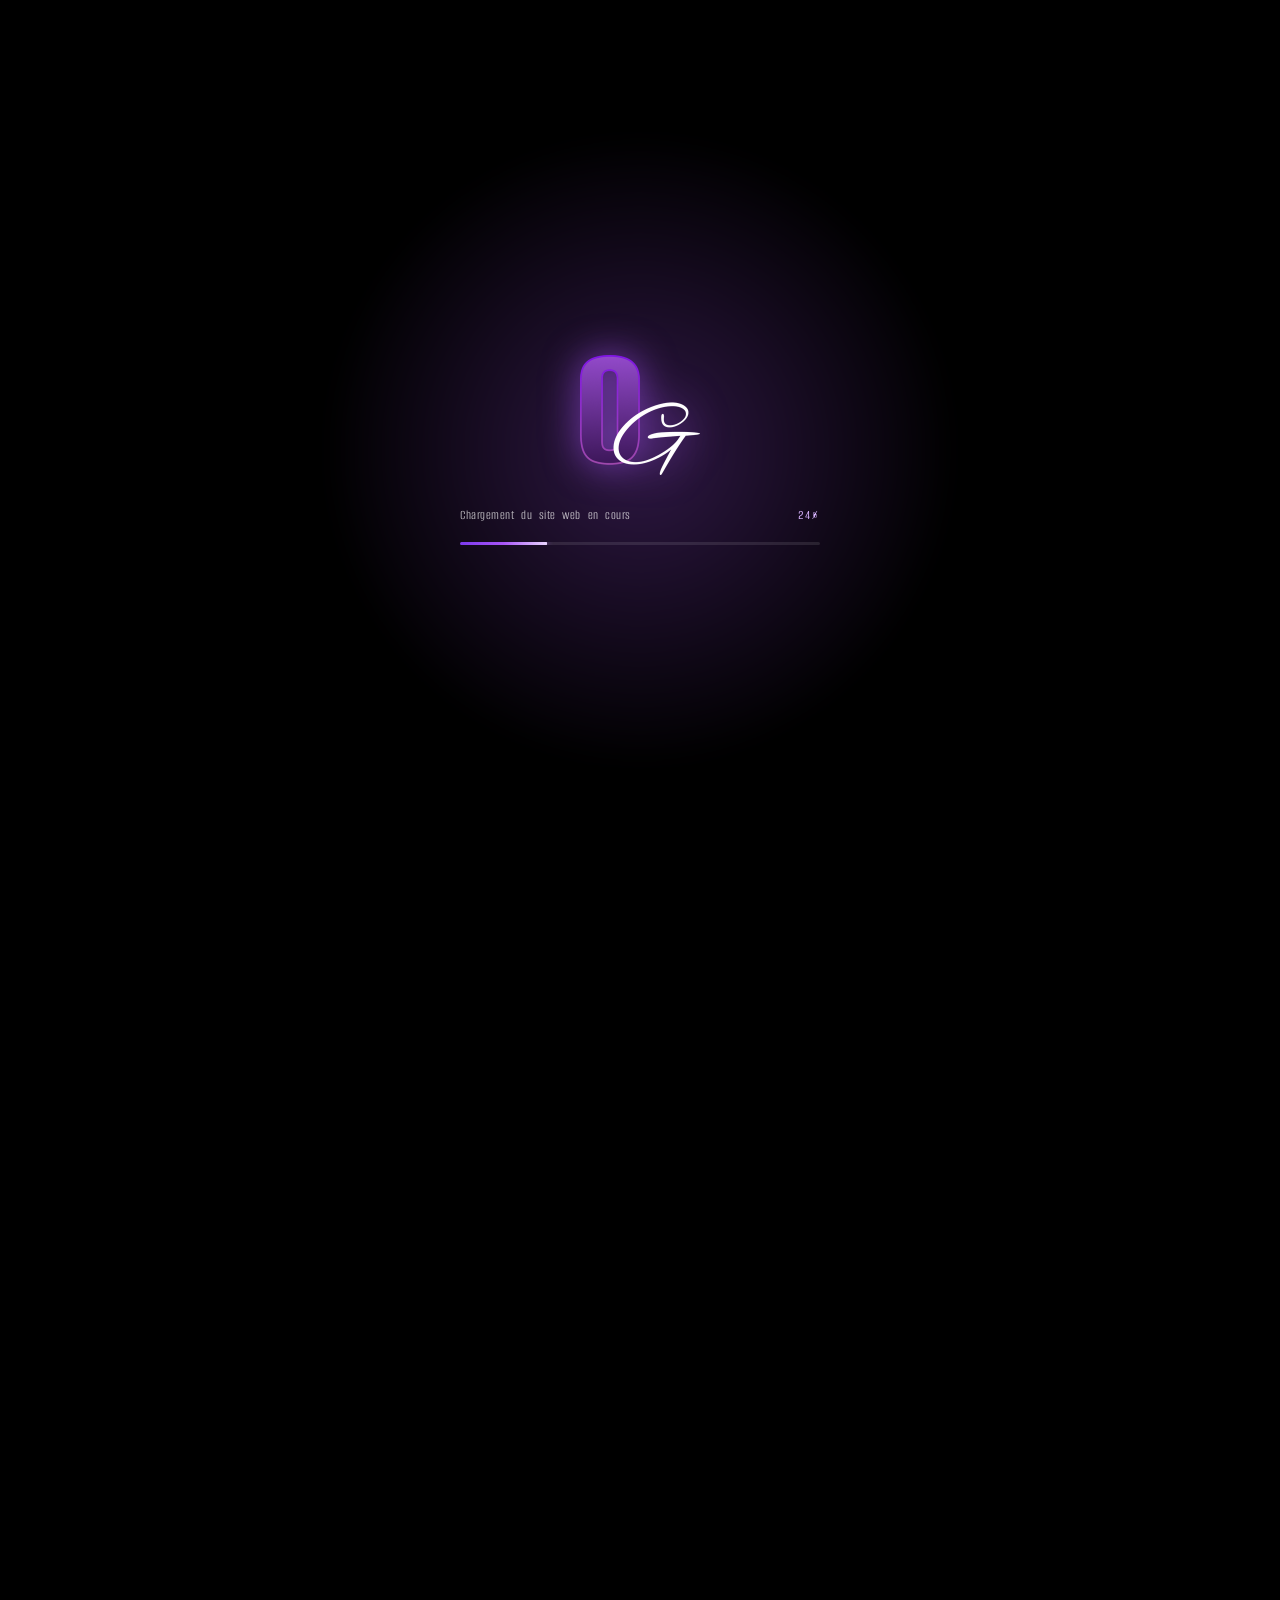
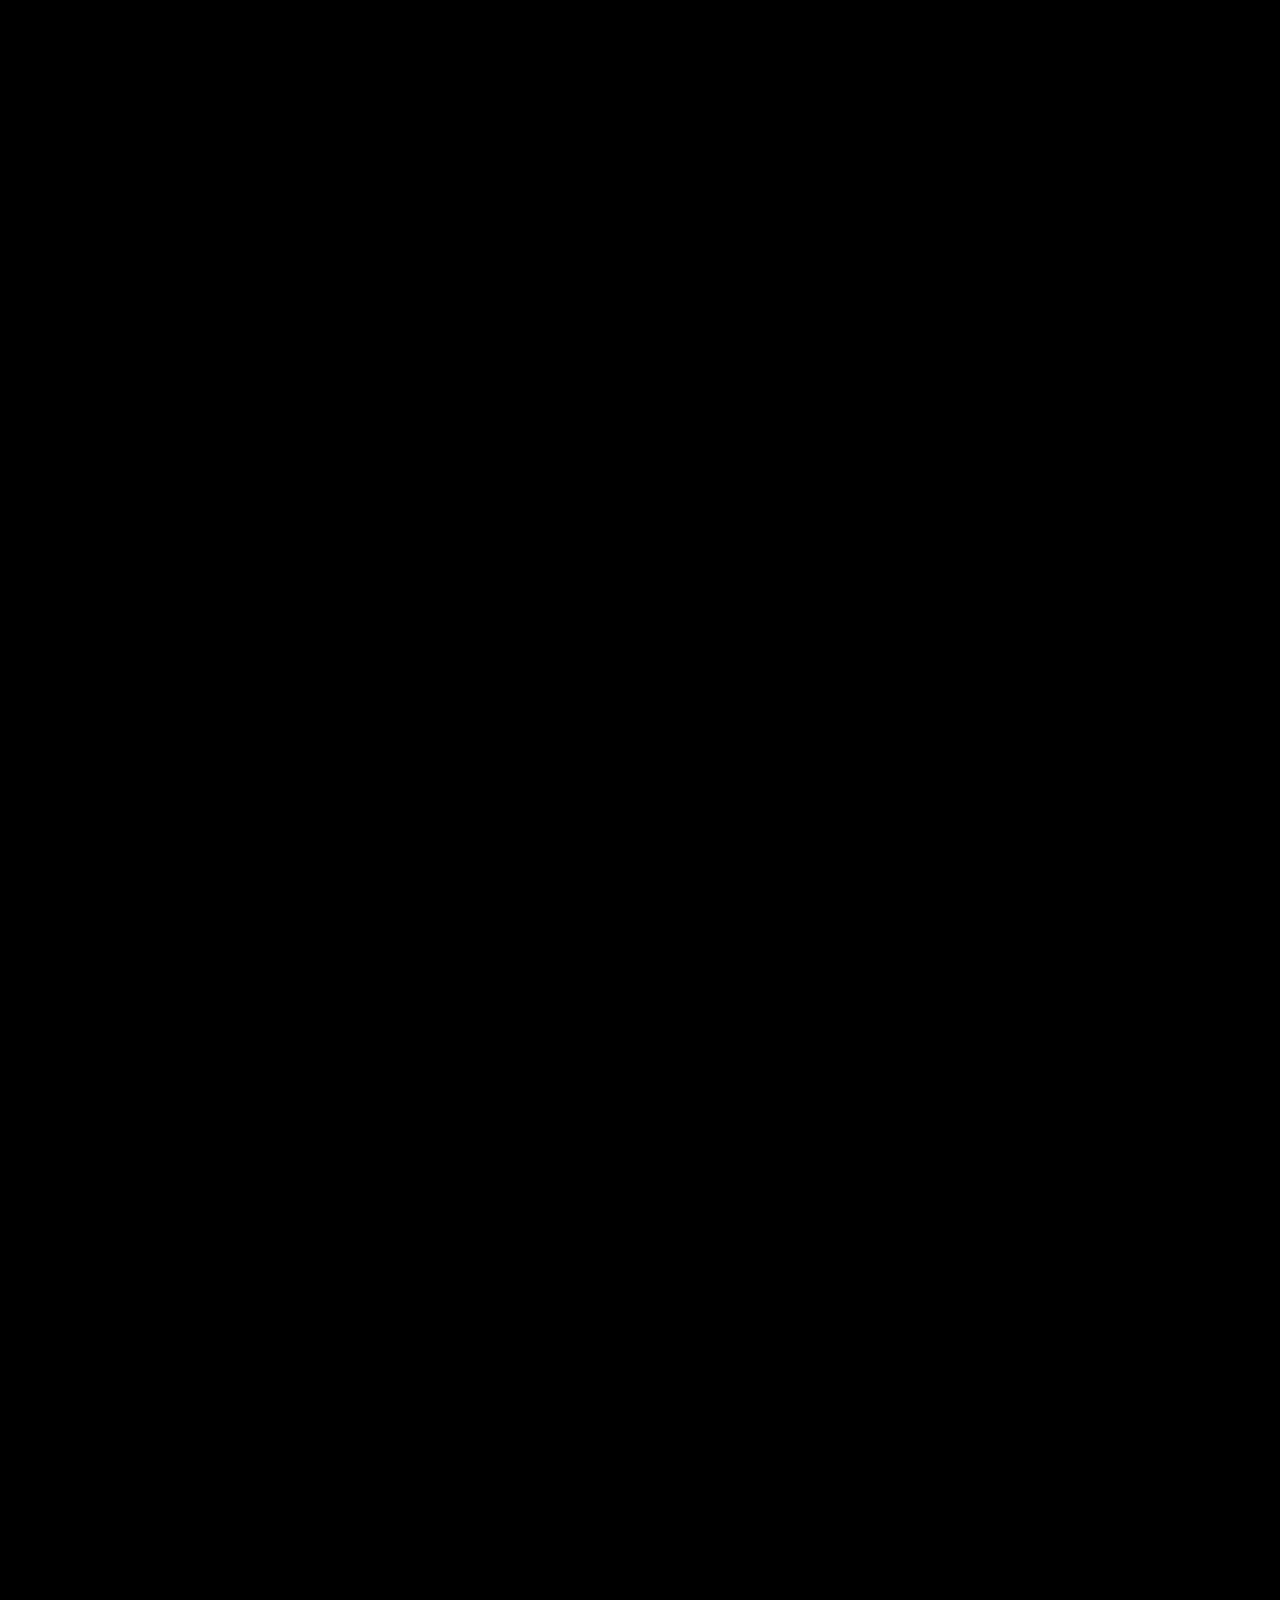
==== index.html @ 123bf7cf "optimisation part 2 ajustement specular button et texte portfolio 17 couches au lieu de 34 pour le d" ====
<!DOCTYPE html>
<html lang="fr">

<head>
    <meta charset="utf-8" />
    <meta name="viewport" content="width=device-width, initial-scale=1.0" />
    <title>Portfolio: Olivier Gagnon</title>
    <link rel="icon" type="image/png" href="assets/images/logo.png" />

    <!-- Polices : connexion anticipée + UNE seule requête (avant : 2 @import dans le CSS, qui bloquaient l'affichage) -->
    <link rel="preconnect" href="https://fonts.googleapis.com" />
    <link rel="preconnect" href="https://fonts.gstatic.com" crossorigin />
    <link rel="stylesheet" href="https://fonts.googleapis.com/css2?family=Alumni+Sans:ital,wght@0,100..900;1,100..900&amp;family=DM+Sans:ital,opsz,wght@0,9..40,100..1000;1,9..40,100..1000&amp;display=swap" />

    <link rel="stylesheet" href="styles/main.css" />

    <script>
        // À décommenter lorsque rendu dans le fichier .php pour que les icônes fonctionnent dans WP
        // iconsPath = '<?php bloginfo('template_url') ?>/dist/';
    </script>
    <script src="scripts/main.js" defer></script>

    <!---------------------------------------- ancre refresh ------------------------------------->
    <script>
        if ('scrollRestoration' in history) history.scrollRestoration = 'manual';
        if (location.hash) history.replaceState(null, '', location.pathname + location.search);
    </script>

    <!-- Sécurité : si le script du loader plante, le site se libère après 8 s -->
    <style>
        .preloader:not(.is-active) {
            animation: preloader-safety 0.01s 8s forwards;
        }

        @keyframes preloader-safety {
            to {
                opacity: 0;
                visibility: hidden;
                pointer-events: none;
            }
        }
    </style>
</head>

<body>
    <!-- Écran de chargement -->
    <div class="preloader" data-component="Preloader" role="status" aria-live="polite">
        <div class="preloader__glow" aria-hidden="true"></div>
        <div class="preloader__content">
            <img class="preloader__logo" src="assets/images/preloader.png" alt="Olivier Gagnon" width="120" height="120" />
            <div class="preloader__meta">
                <span class="preloader__status">Chargement du site web en cours</span>
                <span class="preloader__percent">0%</span>
            </div>
            <div class="preloader__bar" role="progressbar" aria-valuemin="0" aria-valuemax="100" aria-valuenow="0">
                <span class="preloader__fill"></span>
            </div>
        </div>
    </div>



    <!-- Header -->
    <header class="header" data-component="Header" data-tint="#a855f7" data-background-opacity="0.16" data-distortion-scale="-180" data-displace="0.5" data-saturation="1.3">
        <div class="wrapper">
            <a href="#top" aria-label="Retour à l'accueil">
                <img src="assets/images/logo.png" alt="Olivier Gagnon" />
            </a>

            <nav aria-label="Navigation principale">
                <ul>
                    <li><a href="#top">Accueil</a></li>
                    <li><a href="#about">À propos</a></li>
                    <li><a href="#projets">Projets</a></li>
                    <li><a href="#" data-auto-animateclass="video" data-video-open>Vidéo</a></li>
                    <li>
                        <a href="https://www.behance.net/oliviergagnon10" target="_blank" rel="noopener noreferrer">
                            <svg class="icon" aria-hidden="true">
                                <use href="#icon-be"></use>
                            </svg>
                        </a>
                    </li>
                    <li>
                        <a href="https://www.artstation.com/oll1z" target="_blank" rel="noopener noreferrer">
                            <svg class="icon" aria-hidden="true">
                                <use href="#icon-art"></use>
                            </svg>
                        </a>
                    </li>
                    <li>
                        <a href="https://ca.pinterest.com/gagnon8161/_profile/" target="_blank" rel="noopener noreferrer">
                            <svg class="icon" aria-hidden="true">
                                <use href="#icon-pint"></use>
                            </svg>
                        </a>
                    </li>
                    <li>
                        <a href="https://www.linkedin.com/in/olivier-gagnon-1558a4441/" target="_blank" rel="noopener noreferrer" aria-label="LinkedIn">
                            <svg class="icon" aria-hidden="true">
                                <use href="#icon-in"></use>
                            </svg>
                        </a>
                    </li>
                    <li>
                        <a href="assets/CV-Olivier-Gagnon.pdf" download>
                            CV
                            <svg class="icon" aria-hidden="true">
                                <use href="#icon-download"></use>
                            </svg>
                        </a>
                    </li>
                </ul>
            </nav>

            <div class="menu_hamburger">
                <svg class="icon icon--md header__toggle js-toggle" aria-hidden="true">
                    <use href="#icon-hamburger"></use>
                </svg>
            </div>
        </div>
    </header>

    <body>

        <!---------------------------------------- HUB ------------------------------------->
        <div data-component="GlowCursor" data-color="#A855F7" data-intensity="0.3" data-trail-width="3" data-linger="2.4" data-glow="1.5" data-click-burst="true" data-theme="dark"></div>
        <audio id="music" loop preload="none" src="assets/musique/djovan-nebular-dreams-435520.mp3"></audio>
        <div id="top"></div>
        <div data-component="AnchorLinks" data-offset="80"></div>
        <div id="smooth-wrapper" data-component="Scroller" data-skew="true" data-pin-items="true">
            <div id="smooth-content">
                <section class="hero">
                    <div class="wrapper">
                        <h1 class="title" data-component="DepthText" data-gradient-from="#BB62FF" data-gradient-to="#3D1759" data-gradient-angle="180" data-gradient-start="0" data-gradient-end="100" data-depth-color="#000000" data-layers="34" data-depth="2.4" data-tilt="7.5" data-pointer-tracking="false" data-smoothing="0.14" data-perspective="900" data-auto-orbit data-orbit-speed="0.35">
                            PORTFOLIO
                        </h1>
                        <div class="hero_card">
                            <div class="hero_content">
                                <h2 js-pinned data-component="TextAnim" data-repeat>Olivier Gagnon</h2>
                                <h3 data-component="TrueFocus" data-blur-amount="4" data-pause="3">
                                    Créateur de média 3D
                                    <br />
                                    Designer UI/UX
                                </h3>
                            </div>
                            <div class="hero_media">
                                <button data-component="SpecularButton" data-line-color="#be7dfc" data-intensity="3">
                                    <a href="#projets">VOIR MES PROJETS</a>
                                </button>
                            </div>
                        </div>
                    </div>
                    <div js-pinned class="canvas" style="height: 80vh" data-component="CrystalizedBall" data-preset="plasma" data-color="#A855F7" data-size="0.7" data-crackle="0.85" data-fill="0.5" data-hover-strength="0.7"></div>
                </section>

                <!---------------------------------------- À PROPOS ------------------------------------->
                <section class="about" id="about" data-anchor-offset="0">
                    <div class="bg-laser" data-component="LaserFlow" data-color="#A855F7" data-beam-position="0.5" data-intensity="0.5" data-fog="0.2" data-dust="1.2" data-mouse-interaction="true"></div>
                    <div class="wrapper">
                        <div class="about_content">
                            <div data-component="BorderGlow" data-background-color="#0c0614" data-border-radius="16" data-glow-color="275 90 70" data-colors="#bb62ff,#9729d6,#38bdf8" data-animated>
                                <div style="padding: 2rem">
                                    <h2 js-pinned data-component="TextAnim" data-repeat>C'est qui lui?</h2>

                                    <p>
                                        Salut! Je m’appelle
                                        <span>Olivier</span>
                                        , j’ai 23 ans et j’étudie en
                                        <span>Techniques d’intégration multimédia</span>
                                        au Cégep Édouard-Montpetit. Je me spécialise en
                                        <span>modélisation 3D</span>
                                        , en
                                        <span>design UI/UX</span>
                                        et en
                                        <span>level design</span>
                                        pour les jeux vidéo. En dehors de mes projets, je m’entraîne au gym, je joue aux jeux vidéo, je lis et je regarde des films et
                                        des séries. Ces passions nourrissent directement mon travail : elles m’inspirent en matière de
                                        <span>narration</span>
                                        , d’
                                        <span>ambiance</span>
                                        et de
                                        <span>mise en scène</span>
                                        . Je suis présentement à la recherche d’un
                                        <span>stage en création 3D ou en design</span>
                                        pour approfondir mes compétences et me dépasser dans un domaine qui me passionne.
                                    </p>
                                </div>
                            </div>

                            <h3 js-pinned data-component="TextAnim" data-repeat>Compétences:</h3>
                            <h4>Softskills</h4>
                            <ul class="softskills">
                                <li>
                                    <p>Persévérant</p>
                                </li>
                                <li>
                                    <p>Collaboratif</p>
                                </li>
                                <li>
                                    <p>Créatif</p>
                                </li>
                                <li>
                                    <p>Perfectionniste</p>
                                </li>
                            </ul>
                            <h4>Logiciels</h4>
                            <ul class="logiciel">
                                <li>
                                    <svg class="icon icon--lg">
                                        <use href="#icon-blender"></use>
                                    </svg>
                                </li>
                                <li>
                                    <svg class="icon icon--lg">
                                        <use href="#icon-figma"></use>
                                    </svg>
                                </li>
                                <li>
                                    <svg class="icon icon--lg">
                                        <use href="#icon-ae"></use>
                                    </svg>
                                </li>
                                <li>
                                    <svg class="icon icon--lg">
                                        <use href="#icon-ps"></use>
                                    </svg>
                                </li>
                                <li>
                                    <svg class="icon icon--lg">
                                        <use href="#icon-pr"></use>
                                    </svg>
                                </li>
                                <li>
                                    <svg class="icon icon--lg">
                                        <use href="#icon-ue"></use>
                                    </svg>
                                </li>
                            </ul>
                            <button data-component="SpecularButton" data-line-color="#be7dfc" data-intensity="3" data-auto-animate class="video" data-video-open>
                                <a href="#">VOIR MA VIDÉO</a>
                            </button>
                        </div>
                        <div class="about_media tilted-card" data-component="TiltedCard" data-rotate-amplitude="12" data-scale-on-hover="1.08" data-caption="lui">
                            <img src="assets/images/pdp.webp" alt="Olivier Gagnon" width="515" height="541" decoding="async" />
                        </div>
                    </div>
                </section>
                <!---------------------------------------- MES PROJETS ------------------------------------->
                <section class="projects" id="projets" data-anchor-offset="0">
                    <div class="bg-tunnel" data-component="LightTunnel" data-cable-color="#A855F7" data-pulse-color="#A855F7" data-tunnel-color="#A855F7" data-cable-count="56" data-pulse-density="0.5" data-flow-direction="inward" data-brightness="0.5" data-mouse-strength="0.05"></div>
                    <div class="wrapper">
                        <h2 data-component="TextAnim" data-repeat>Plongez dans mes projets</h2>

                        <div class="flex-projects" data-component="FlexCarousel" data-preset="liquid" data-intro="rise" data-fit="landscape" data-card-height="0.5" data-focus-scale="1.7" data-gap="20" data-radius="10" data-roundness="0" data-autoplay>
                            <!-- Le canvas WebGL est créé ici par le JS -->
                            <div class="flex-projects__stage"></div>

                            <div class="swiper-button-prev"></div>
                            <div class="swiper-button-next"></div>
                            <div class="swiper-pagination"></div>

                            <!-- Source des projets : lue par le JS puis masquée -->
                            <div class="flex-projects__slides">
                                <div class="flex-project">
                                    <img src="assets/images/spiderman.jpg" alt="" />
                                    <div class="card_content">
                                        <h4>
                                            <span>Modélisation et animation 3D:</span>
                                            <br />
                                            “Ici repose Spider-Man”
                                        </h4>
                                        <p>
                                            <span>Projet de passion</span>
                                            effectué durant l’été pour recréer la célèbre page de la bande dessiné “ici repose Spider-Man”. Recréer entièrement dans
                                            <span>blender</span>
                                            en utilisant des techniques avancé de
                                            <span>simulation</span>
                                            ainsi que de
                                            <span>texture animé</span>
                                            afin d’être le plus fidèle possible au matériel d’origine.
                                        </p>
                                        <button data-component="SpecularButton" data-line-color="#be7dfc" data-intensity="3" data-auto-animate>
                                            <a href="https://www.behance.net/gallery/257121391/Ici-rside-Spider-Man" target="_blank">VOIR LE PROJET</a>
                                        </button>
                                    </div>
                                    <svg class="icon icon--lg">
                                        <use href="#icon-3d"></use>
                                    </svg>
                                </div>

                                <div class="flex-project">
                                    <img src="assets/images/starwars.jpg" alt="" />
                                    <div class="card_content">
                                        <h4>
                                            <span>Modélisation et animation 3D:</span>
                                            <br />
                                            Route vers l’infini
                                        </h4>
                                        <p>
                                            <span>Projet de fin de session</span>
                                            réalisé dans le cadre de mon cours d’animation 3D. Le projet consistait à créer une courte scène animée en boucle avec les
                                            réalisations des étudiants. J’ai choisi de recréer la scène du couloir de Darth Vader, en utilisant des assets de Sketchfab
                                            et en
                                            <span>modélisant moi-même</span>
                                            <span>la planète,</span>
                                            <span>l’Étoile de la Mort</span>
                                            et
                                            <span>l’intérieur du vaisseau.</span>
                                        </p>
                                        <button data-component="SpecularButton" data-line-color="#be7dfc" data-intensity="3" data-auto-animate>
                                            <a href="https://www.behance.net/gallery/257127823/Route-vers-linfinie" target="_blank">VOIR LE PROJET</a>
                                        </button>
                                    </div>
                                    <svg class="icon icon--lg">
                                        <use href="#icon-3d"></use>
                                    </svg>
                                </div>

                                <div class="flex-project">
                                    <img src="assets/images/interstellar.jpg" alt="" />
                                    <div class="card_content">
                                        <h4>
                                            <span>Modélisation et animation 3D:</span>
                                            <br />
                                            Voyage interstellaire
                                        </h4>
                                        <p>
                                            <span>Projet de fin de session</span>
                                            réalisé dans le cadre de mon cours d’animation 3D. Le projet consistait à animer une courte scène de notre choix. Je me suis
                                            inspiré de 2001: A Space Odyssey et j’ai choisi de
                                            <span>modéliser entièrement la scène moi-même,</span>
                                            malgré la recommandation du professeur d’utiliser des assets pour faciliter la réalisation.
                                        </p>
                                        <button data-component="SpecularButton" data-line-color="#be7dfc" data-intensity="3" data-auto-animate>
                                            <a target="_blank" href="https://www.behance.net/gallery/256535867/Voyage-interstellaire">VOIR LE PROJET</a>
                                        </button>
                                    </div>
                                    <svg class="icon icon--lg">
                                        <use href="#icon-3d"></use>
                                    </svg>
                                </div>

                                <div class="flex-project">
                                    <img src="assets/images/subzero.jpg" alt="" />
                                    <div class="card_content">
                                        <h4>
                                            <span>Design interface de jeu vidéo UI/UX</span>
                                            <br />
                                            Sous Zero
                                        </h4>
                                        <p>
                                            Travail réalisé dans le cadre de mon cours de design d’expérience, où le projet consistait à recréer
                                            <span>l’interface d’un jeu vidéo fictif.</span>
                                            L’objectif était de concevoir une interface
                                            <span>en utilisant l’intelligence artificielle comme outil</span>
                                            pour nous aider à
                                            <span>conceptualiser et développer nos idées.</span>
                                            Le projet a été entièrement réalisé dans
                                            <span>Figma</span>
                                            .
                                        </p>
                                        <button data-component="SpecularButton" data-line-color="#be7dfc" data-intensity="3" data-auto-animate>
                                            <a href="https://www.behance.net/gallery/257136097/Sous-Zero" target="_blank">VOIR LE PROJET</a>
                                        </button>
                                    </div>
                                    <svg class="icon icon--lg">
                                        <use href="#icon-design"></use>
                                    </svg>
                                </div>

                                <div class="flex-project">
                                    <img src="assets/images/vivo.jpg" alt="" />
                                    <div class="card_content">
                                        <h4>
                                            <span>Design interface de jeu vidéo UI/UX</span>
                                            <br />
                                            Vivo Vision
                                        </h4>
                                        <p>
                                            Projet réalisé dans le cadre de mon cours de design UI. Le travail consistait à trouver
                                            <span>un produit sur Behance</span>
                                            et à
                                            <span>concevoir une page web fictive</span>
                                            pour le mettre en valeur et en faire la promotion. J’ai travaillé sur la mise en page, l’esthétique et l’interface afin de
                                            créer une présentation cohérente du produit.
                                        </p>
                                        <button data-component="SpecularButton" data-line-color="#be7dfc" data-intensity="3" data-auto-animate>
                                            <a href="https://www.behance.net/gallery/257137371/Vivo-Vision" target="_blank">VOIR LE PROJET</a>
                                        </button>
                                    </div>
                                    <svg class="icon icon--lg">
                                        <use href="#icon-design"></use>
                                    </svg>
                                </div>
                            </div>
                        </div>
                    </div>
                </section>

                <!-- Footer -->
                <footer class="footer">
                    <div class="wrapper">

                        <!-- 1. Appel à l'action : la première chose qu'un recruteur voit -->
                        <div class="footer_cta">
                            <p class="footer_eyebrow">Disponible pour un stage</p> <!-- ajoute la période si tu la connais, ex. « dès janvier 2027 » -->
                            <h2 class="footer_title">Travaillons ensemble</h2>

                        </div>

                        <!-- 2. Grille à trois colonnes -->
                        <div class="footer_grid">
                            <div class="footer_col">
                                <h3 class="footer_heading">Olivier Gagnon</h3>
                                <p class="footer_text">

                                    Étudiant en design et création 3D </p>
                            </div>

                            <nav class="footer_col" aria-label="Navigation du pied de page">
                                <h3 class="footer_heading">Navigation</h3>
                                <!-- index.html devant les ancres pour que les liens marchent aussi depuis la 404 -->
                                <ul class="footer_links">
                                    <li><a href="#top">Accueil</a></li>
                                    <li><a href="#about">À propos</a></li>
                                    <li><a href="#projets">Projets</a></li>
                                    <li><a href="#" data-auto-animateclass="video" data-video-open>Vidéo</a></li>
                                </ul>
                            </nav>

                            <div class="footer_col">
                                <h3 class="footer_heading">Me rejoindre</h3>
                                <ul class="footer_social">
                                    <li>
                                        <a href="https://www.linkedin.com/in/olivier-gagnon-1558a4441/" target="_blank" rel="noopener noreferrer" aria-label="LinkedIn">
                                            <svg class="icon icon--md" aria-hidden="true">
                                                <use href="#icon-in"></use>
                                            </svg>
                                        </a>
                                    </li>
                                    <li>
                                        <!-- Remplace par ton URL Behance et ton id d'icône -->
                                        <a href="https://www.behance.net/oliviergagnon10" target="_blank" rel="noopener noreferrer" aria-label="Behance">
                                            <svg class="icon icon--md" aria-hidden="true">
                                                <use href="#icon-be"></use>
                                            </svg>
                                        </a>
                                    </li>
                                    <li>
                                        <a href="https://mail.google.com/mail/?view=cm&fs=1&to=olivier.gagnon.cl@gmail.com&su=Travaillons%20ensemble&body=Bonjour%20Olivier%2C%0A%0A" target="_blank" rel="noopener noreferrer" aria-label="M’envoyer un courriel">
                                            <svg class="icon icon--md">
                                                <use href="#icon-gmail"></use>
                                            </svg>
                                        </a>
                                    </li>
                                </ul>
                                <!-- Remplace par le chemin de ton CV -->
                                <a class="footer_cv" href="assets/cv-olivier-gagnon.pdf" download>Télécharger mon CV ↓</a>
                            </div>
                        </div>

                        <!-- 3. Note IA : présente, mais repliée -->
                        <details class="footer_ai">
                            <summary>Utilisation de l’IA dans ce portfolio <svg class="icon">
                                    <use href="#icon-ai"></use>
                                </svg></summary>
                            <p>
                                Claude m’a aidé à intégrer la musique, l’écran de chargement et des effets WebGL et GSAP
                                de React Bits non vus en classe, notamment en les convertissant en data-components pour mieux
                                comprendre le code. Tout le reste a été réalisé à la main.
                            </p>
                            <p>
                                Pour le projet Sous Zéro, l’IA était exigée dans le cadre du cours et a servi uniquement
                                à générer des visuels (images et vidéos).
                            </p>
                        </details>

                        <!-- 4. Barre du bas -->
                        <div class="footer_bottom">
                            <p class="copyright">© 2026 Olivier Gagnon — Tous droits réservés.</p>
                        </div>

                    </div>
                </footer>
            </div>
        </div>

        <!---------------------------------------- BOUTON SON + MODALE VIDÉO ------------------------------------->
        <a class="sound-toggle" id="soundToggle" type="button" aria-pressed="false" aria-label="Activer la musique" data-component="GlassSurface" data-tint="#a855f7" data-background-opacity="0.16" data-distortion-scale="-180" data-displace="0.5" data-saturation="1.3">
            <svg class="icon-on" viewBox="0 0 24 24" aria-hidden="true">
                <path d="M11 5 6 9H2v6h4l5 4V5z" />
                <path d="M15.5 8.5a5 5 0 0 1 0 7M18.5 5.5a9 9 0 0 1 0 13" />
            </svg>
            <svg class="icon-off" viewBox="0 0 24 24" aria-hidden="true">
                <path d="M11 5 6 9H2v6h4l5 4V5z" />
                <path d="m22 9-6 6M16 9l6 6" />
            </svg>
        </a>

        <dialog class="video-modal" data-component="Video" aria-label="Ma vidéo">
            <div type="button" class="video-modal__close" data-video-close aria-label="Fermer la vidéo" data-component="GlassSurface" data-tint="#a855f7" data-background-opacity="0.16" data-distortion-scale="-180" data-displace="0.5" data-saturation="1.3">
                <svg viewBox="0 0 24 24" aria-hidden="true">
                    <path d="M5 5l14 14M19 5L5 19" />
                </svg>
            </div>

            <video controls playsinline preload="metadata">
                <source src="assets/video/video-presentation-desaturated.mp4" type="video/mp4" />
            </video>
        </dialog>

        <a href="#top" class="back-to-top" aria-label="Remonter en haut de la page" data-component="GlassSurface" data-tint="#a855f7" data-background-opacity="0.16" data-distortion-scale="-180" data-displace="0.5" data-saturation="1.3">
            <svg viewBox="0 0 24 24" aria-hidden="true">
                <path d="M12 19V5M5 12l7-7 7 7" />
            </svg>
        </a>
---- styles/main.css ----
@charset "UTF-8";
/* ==========================================================================
   cover / tools
   ========================================================================== */
/* ==========================================================================
   cover / typo
   ========================================================================== */
/* ==========================================================================
   COLORS / SETTINGS
   ========================================================================== */
:root {
  --color-white: #fff;
  --color-black: #000;
  --color-primary: #a454e0;
  --color-secondary: #0e0016;
}

/* ==========================================================================
   easing / settings
   ========================================================================== */
/* ==========================================================================
   FONTS / SETTINGS
   ========================================================================== */
:root {
  --font-primary: 'Alumni Sans', sans-serif;
  --font-secondary: 'DM Sans', sans-serif;
  --font-size-content: clamp(1rem, 0.21vw + 0.94rem, 1.13rem);
  --font-size-h1: clamp(8.75rem, 21.88vw + 2.19rem, 21.88rem);
  --font-size-h2: clamp(3.75rem, 2.08vw + 3.13rem, 5rem);
  --font-size-h3: clamp(1.88rem, 0.63vw + 1.69rem, 2.25rem);
  --font-size-h4: clamp(1.25rem, 0.42vw + 1.13rem, 1.5rem);
  --font-size-p: clamp(0.81rem, 0.73vw + 0.59rem, 1.25rem);
}

/* ==========================================================================
   DIMENSIONS / SETTINGS
   ========================================================================== */
:root {
  --spacing-xs: 5px;
  --spacing-sm: 15px;
  --spacing-md: 30px;
  --spacing-lg: 50px;
  --spacing-xl: 100px;
  --spacing-xxl: 220px;
}

/*! normalize.css v8.0.1 | MIT License | github.com/necolas/normalize.css */
/* Document
   ========================================================================== */
/**
 * 1. Correct the line height in all browsers.
 * 2. Prevent adjustments of font size after orientation changes in iOS.
 */
html {
  line-height: 1.15; /* 1 */
  -webkit-text-size-adjust: 100%; /* 2 */
}

/* Sections
   ========================================================================== */
/**
 * Remove the margin in all browsers.
 */
body {
  margin: 0;
}

/**
 * Render the `main` element consistently in IE.
 */
main {
  display: block;
}

/**
 * Correct the font size and margin on `h1` elements within `section` and
 * `article` contexts in Chrome, Firefox, and Safari.
 */
h1 {
  font-size: 2em;
  margin: 0.67em 0;
}

/* Grouping content
   ========================================================================== */
/**
 * 1. Add the correct box sizing in Firefox.
 * 2. Show the overflow in Edge and IE.
 */
hr {
  box-sizing: content-box; /* 1 */
  height: 0; /* 1 */
  overflow: visible; /* 2 */
}

/**
 * 1. Correct the inheritance and scaling of font size in all browsers.
 * 2. Correct the odd `em` font sizing in all browsers.
 */
pre {
  font-family: monospace, monospace; /* 1 */
  font-size: 1em; /* 2 */
}

/* Text-level semantics
   ========================================================================== */
/**
 * Remove the gray background on active links in IE 10.
 */
a {
  background-color: transparent;
}

/**
 * 1. Remove the bottom border in Chrome 57-
 * 2. Add the correct text decoration in Chrome, Edge, IE, Opera, and Safari.
 */
abbr[title] {
  border-bottom: none; /* 1 */
  text-decoration: underline; /* 2 */
  -webkit-text-decoration: underline dotted;
          text-decoration: underline dotted; /* 2 */
}

/**
 * Add the correct font weight in Chrome, Edge, and Safari.
 */
b,
strong {
  font-weight: bolder;
}

/**
 * 1. Correct the inheritance and scaling of font size in all browsers.
 * 2. Correct the odd `em` font sizing in all browsers.
 */
code,
kbd,
samp {
  font-family: monospace, monospace; /* 1 */
  font-size: 1em; /* 2 */
}

/**
 * Add the correct font size in all browsers.
 */
small {
  font-size: 80%;
}

/**
 * Prevent `sub` and `sup` elements from affecting the line height in
 * all browsers.
 */
sub,
sup {
  font-size: 75%;
  line-height: 0;
  position: relative;
  vertical-align: baseline;
}

sub {
  bottom: -0.25em;
}

sup {
  top: -0.5em;
}

/* Embedded content
   ========================================================================== */
/**
 * Remove the border on images inside links in IE 10.
 */
img {
  border-style: none;
}

/* Forms
   ========================================================================== */
/**
 * 1. Change the font styles in all browsers.
 * 2. Remove the margin in Firefox and Safari.
 */
button,
input,
optgroup,
select,
textarea {
  font-family: inherit; /* 1 */
  font-size: 100%; /* 1 */
  line-height: 1.15; /* 1 */
  margin: 0; /* 2 */
}

/**
 * Show the overflow in IE.
 * 1. Show the overflow in Edge.
 */
button,
input { /* 1 */
  overflow: visible;
}

/**
 * Remove the inheritance of text transform in Edge, Firefox, and IE.
 * 1. Remove the inheritance of text transform in Firefox.
 */
button,
select { /* 1 */
  text-transform: none;
}

/**
 * Correct the inability to style clickable types in iOS and Safari.
 */
button,
[type=button],
[type=reset],
[type=submit] {
  -webkit-appearance: button;
}

/**
 * Remove the inner border and padding in Firefox.
 */
button::-moz-focus-inner,
[type=button]::-moz-focus-inner,
[type=reset]::-moz-focus-inner,
[type=submit]::-moz-focus-inner {
  border-style: none;
  padding: 0;
}

/**
 * Restore the focus styles unset by the previous rule.
 */
button:-moz-focusring,
[type=button]:-moz-focusring,
[type=reset]:-moz-focusring,
[type=submit]:-moz-focusring {
  outline: 1px dotted ButtonText;
}

/**
 * Correct the padding in Firefox.
 */
fieldset {
  padding: 0.35em 0.75em 0.625em;
}

/**
 * 1. Correct the text wrapping in Edge and IE.
 * 2. Correct the color inheritance from `fieldset` elements in IE.
 * 3. Remove the padding so developers are not caught out when they zero out
 *    `fieldset` elements in all browsers.
 */
legend {
  box-sizing: border-box; /* 1 */
  color: inherit; /* 2 */
  display: table; /* 1 */
  max-width: 100%; /* 1 */
  padding: 0; /* 3 */
  white-space: normal; /* 1 */
}

/**
 * Add the correct vertical alignment in Chrome, Firefox, and Opera.
 */
progress {
  vertical-align: baseline;
}

/**
 * Remove the default vertical scrollbar in IE 10+.
 */
textarea {
  overflow: auto;
}

/**
 * 1. Add the correct box sizing in IE 10.
 * 2. Remove the padding in IE 10.
 */
[type=checkbox],
[type=radio] {
  box-sizing: border-box; /* 1 */
  padding: 0; /* 2 */
}

/**
 * Correct the cursor style of increment and decrement buttons in Chrome.
 */
[type=number]::-webkit-inner-spin-button,
[type=number]::-webkit-outer-spin-button {
  height: auto;
}

/**
 * 1. Correct the odd appearance in Chrome and Safari.
 * 2. Correct the outline style in Safari.
 */
[type=search] {
  -webkit-appearance: textfield; /* 1 */
  outline-offset: -2px; /* 2 */
}

/**
 * Remove the inner padding in Chrome and Safari on macOS.
 */
[type=search]::-webkit-search-decoration {
  -webkit-appearance: none;
}

/**
 * 1. Correct the inability to style clickable types in iOS and Safari.
 * 2. Change font properties to `inherit` in Safari.
 */
::-webkit-file-upload-button {
  -webkit-appearance: button; /* 1 */
  font: inherit; /* 2 */
}

/* Interactive
   ========================================================================== */
/*
 * Add the correct display in Edge, IE 10+, and Firefox.
 */
details {
  display: block;
}

/*
 * Add the correct display in all browsers.
 */
summary {
  display: list-item;
}

/* Misc
   ========================================================================== */
/**
 * Add the correct display in IE 10+.
 */
template {
  display: none;
}

/**
 * Add the correct display in IE 10.
 */
[hidden] {
  display: none;
}

/* ==========================================================================
   RESET / GENERIC
   ========================================================================== */
html {
  box-sizing: border-box;
}

*,
*:before,
*:after {
  box-sizing: inherit;
}

img {
  max-width: 100%;
}

.tt {
  align-items: center;
  color: var(--color-black);
  display: flex;
  height: 100vh;
  font: 800 75px/1.5 helvetica, sans-serif;
  justify-content: center;
  position: fixed;
  left: 0;
  margin: 0;
  top: 0;
  width: 100vw;
}

/* ==========================================================================
   BODY / ELEMENT
   Le body permet d'initialiser les propriétés générales de la page.
   Les éléments de la page vont hérités des propriétés inscrite dans body
   ========================================================================== */
body {
  font-family: var(--font-primary);
  font-size: var(--font-size-content);
  color: var(--color-black);
  line-height: 1.6;
}

/* ==========================================================================
   HEADINGS / ELEMENT
   ========================================================================== */
h1,
h2,
h3,
h4,
h5,
h6 {
  font-family: var(--font-secondary);
  line-height: 1.1;
  font-weight: bold;
  margin: 0;
}

h1 {
  font-family: var(--font-primary);
  font-size: var(--font-size-h1);
}

h2 {
  font-family: var(--font-primary);
  font-size: var(--font-size-h2);
}

h3 {
  font-family: var(--font-secondary);
  font-size: var(--font-size-h3);
}

h4 {
  font-family: var(--font-primary);
  font-size: var(--font-size-h4);
}

h5 {
  font-size: var(--font-size-h5);
}

h6 {
  font-size: var(--font-size-h6);
}

em {
  font-style: italic;
}

a {
  font-family: var(--font-secondary);
}

p {
  font-family: var(--font-secondary);
  font-size: var(--font-size-p);
}

/* ==========================================================================
   LINKS / ELEMENTS
   Style de base de tous les liens et bouton du site
   ========================================================================== */
a {
  color: inherit;
  text-decoration: none;
}
a:hover {
  color: var(--color-primary);
}

/* ==========================================================================
   WRAPPER / ELEMENT
   ========================================================================== */
.wrapper {
  max-width: 1024px;
  width: calc(100% - var(--spacing-md));
  margin: 0 auto;
}

/**
 * Swiper 14.2.0
 * Most modern mobile touch slider and framework with hardware accelerated transitions
 * https://swiperjs.com
 *
 * Copyright 2014-2026 Vladimir Kharlampidi
 *
 * Released under the MIT License
 *
 * Released on: August 26, 2026
 */
:root {
  --swiper-theme-color: #007aff;
  /*
  --swiper-preloader-color: var(--swiper-theme-color);
  --swiper-wrapper-transition-timing-function: initial;
  */
}

:host {
  position: relative;
  display: block;
  margin-left: auto;
  margin-right: auto;
  z-index: 1;
}

.swiper {
  margin-left: auto;
  margin-right: auto;
  position: relative;
  overflow: hidden;
  list-style: none;
  padding: 0;
  /* Fix of Webkit flickering */
  z-index: 1;
  display: block;
}

.swiper-vertical > .swiper-wrapper {
  flex-direction: column;
}

.swiper-wrapper {
  position: relative;
  width: 100%;
  height: 100%;
  z-index: 1;
  display: flex;
  transition-property: transform;
  transition-timing-function: var(--swiper-wrapper-transition-timing-function, initial);
  box-sizing: content-box;
}

.swiper-android .swiper-slide,
.swiper-ios .swiper-slide,
.swiper-wrapper {
  transform: translate3d(0px, 0, 0);
}

.swiper-horizontal {
  touch-action: pan-y;
}

.swiper-vertical {
  touch-action: pan-x;
}

.swiper-slide {
  flex-shrink: 0;
  width: 100%;
  height: 100%;
  position: relative;
  transition-property: transform;
  display: block;
}

.swiper-slide-invisible-blank {
  visibility: hidden;
}

/* Auto Height */
.swiper-autoheight,
.swiper-autoheight .swiper-slide {
  height: auto;
}

.swiper-autoheight .swiper-wrapper {
  align-items: flex-start;
  transition-property: transform, height;
}

.swiper-backface-hidden .swiper-slide {
  transform: translateZ(0);
  backface-visibility: hidden;
}

/* 3D Effects */
.swiper-3d.swiper-css-mode .swiper-wrapper {
  perspective: 1200px;
}

.swiper-3d .swiper-wrapper {
  transform-style: preserve-3d;
}

.swiper-3d {
  perspective: 1200px;
  .swiper-slide,
  .swiper-cube-shadow {
    transform-style: preserve-3d;
  }
}

/* CSS Mode */
.swiper-css-mode {
  > .swiper-wrapper {
    overflow: auto;
    scrollbar-width: none; /* For Firefox */
    -ms-overflow-style: none; /* For Internet Explorer and Edge */
    &::-webkit-scrollbar {
      display: none;
    }
  }
  > .swiper-wrapper > .swiper-slide {
    scroll-snap-align: start start;
  }
  &.swiper-horizontal {
    > .swiper-wrapper {
      scroll-snap-type: x mandatory;
    }
    > .swiper-wrapper > .swiper-slide:first-child {
      margin-inline-start: var(--swiper-slides-offset-before);
      scroll-margin-inline-start: var(--swiper-slides-offset-before);
    }
    > .swiper-wrapper > .swiper-slide:last-child {
      margin-inline-end: var(--swiper-slides-offset-after);
    }
  }
  &.swiper-vertical {
    > .swiper-wrapper {
      scroll-snap-type: y mandatory;
    }
    > .swiper-wrapper > .swiper-slide:first-child {
      margin-block-start: var(--swiper-slides-offset-before);
      scroll-margin-block-start: var(--swiper-slides-offset-before);
    }
    > .swiper-wrapper > .swiper-slide:last-child {
      margin-block-end: var(--swiper-slides-offset-after);
    }
  }
  &.swiper-free-mode {
    > .swiper-wrapper {
      scroll-snap-type: none;
    }
    > .swiper-wrapper > .swiper-slide {
      scroll-snap-align: none;
    }
  }
  &.swiper-centered {
    > .swiper-wrapper::before {
      content: "";
      flex-shrink: 0;
      order: 9999;
    }
    > .swiper-wrapper > .swiper-slide {
      scroll-snap-align: center center;
      scroll-snap-stop: always;
    }
  }
  &.swiper-centered.swiper-horizontal {
    > .swiper-wrapper > .swiper-slide:first-child {
      margin-inline-start: var(--swiper-centered-offset-before);
    }
    > .swiper-wrapper::before {
      height: 100%;
      min-height: 1px;
      width: var(--swiper-centered-offset-after);
    }
  }
  &.swiper-centered.swiper-vertical {
    > .swiper-wrapper > .swiper-slide:first-child {
      margin-block-start: var(--swiper-centered-offset-before);
    }
    > .swiper-wrapper::before {
      width: 100%;
      min-width: 1px;
      height: var(--swiper-centered-offset-after);
    }
  }
}

/* Slide styles start */
/* 3D Shadows */
.swiper-3d {
  .swiper-slide-shadow,
  .swiper-slide-shadow-left,
  .swiper-slide-shadow-right,
  .swiper-slide-shadow-top,
  .swiper-slide-shadow-bottom,
  .swiper-slide-shadow,
  .swiper-slide-shadow-left,
  .swiper-slide-shadow-right,
  .swiper-slide-shadow-top,
  .swiper-slide-shadow-bottom {
    position: absolute;
    left: 0;
    top: 0;
    width: 100%;
    height: 100%;
    pointer-events: none;
    z-index: 10;
  }
  .swiper-slide-shadow {
    background: rgba(0, 0, 0, 0.15);
  }
  .swiper-slide-shadow-left {
    background-image: linear-gradient(to left, rgba(0, 0, 0, 0.5), rgba(0, 0, 0, 0));
  }
  .swiper-slide-shadow-right {
    background-image: linear-gradient(to right, rgba(0, 0, 0, 0.5), rgba(0, 0, 0, 0));
  }
  .swiper-slide-shadow-top {
    background-image: linear-gradient(to top, rgba(0, 0, 0, 0.5), rgba(0, 0, 0, 0));
  }
  .swiper-slide-shadow-bottom {
    background-image: linear-gradient(to bottom, rgba(0, 0, 0, 0.5), rgba(0, 0, 0, 0));
  }
}

.swiper-lazy-preloader {
  width: 42px;
  height: 42px;
  position: absolute;
  left: 50%;
  top: 50%;
  margin-left: -21px;
  margin-top: -21px;
  z-index: 10;
  transform-origin: 50%;
  box-sizing: border-box;
  border: 4px solid var(--swiper-preloader-color, var(--swiper-theme-color));
  border-radius: 50%;
  border-top-color: transparent;
}

.swiper:not(.swiper-watch-progress),
.swiper-watch-progress .swiper-slide-visible {
  .swiper-lazy-preloader {
    animation: swiper-preloader-spin 1s infinite linear;
  }
}

.swiper-lazy-preloader-white {
  --swiper-preloader-color: #fff;
}

.swiper-lazy-preloader-black {
  --swiper-preloader-color: #000;
}

@keyframes swiper-preloader-spin {
  0% {
    transform: rotate(0deg);
  }
  100% {
    transform: rotate(360deg);
  }
}
/* Slide styles end */
.swiper-virtual .swiper-slide {
  -webkit-backface-visibility: hidden;
  transform: translateZ(0);
}

.swiper-virtual.swiper-css-mode {
  .swiper-wrapper::after {
    content: "";
    position: absolute;
    left: 0;
    top: 0;
    pointer-events: none;
  }
}

.swiper-virtual.swiper-css-mode.swiper-horizontal {
  .swiper-wrapper::after {
    height: 1px;
    width: var(--swiper-virtual-size);
  }
}

.swiper-virtual.swiper-css-mode.swiper-vertical {
  .swiper-wrapper::after {
    width: 1px;
    height: var(--swiper-virtual-size);
  }
}

:root {
  --swiper-navigation-size: 44px;
  /*
  --swiper-navigation-top-offset: 50%;
  --swiper-navigation-sides-offset: 4px;
  --swiper-navigation-color: var(--swiper-theme-color);
  */
}

.swiper-button-prev,
.swiper-button-next {
  position: absolute;
  width: var(--swiper-navigation-size);
  height: var(--swiper-navigation-size);
  z-index: 10;
  cursor: pointer;
  display: flex;
  align-items: center;
  justify-content: center;
  color: var(--swiper-navigation-color, var(--swiper-theme-color));
  &.swiper-button-disabled {
    opacity: 0.35;
    cursor: auto;
    pointer-events: none;
  }
  &.swiper-button-hidden {
    opacity: 0;
    cursor: auto;
    pointer-events: none;
  }
  .swiper-navigation-disabled & {
    display: none !important;
  }
  ::slotted(svg),
  svg {
    width: 100%;
    height: 100%;
    -o-object-fit: contain;
       object-fit: contain;
    transform-origin: center;
    fill: currentColor;
    pointer-events: none;
  }
}

.swiper-button-lock {
  display: none;
}

.swiper-button-prev,
.swiper-button-next {
  top: var(--swiper-navigation-top-offset, 50%);
  margin-top: calc(0px - var(--swiper-navigation-size) / 2);
}

.swiper-button-prev {
  left: var(--swiper-navigation-sides-offset, 4px);
  right: auto;
  ::slotted(.swiper-navigation-icon),
  .swiper-navigation-icon {
    transform: rotate(180deg);
  }
}

.swiper-button-next {
  right: var(--swiper-navigation-sides-offset, 4px);
  left: auto;
}

.swiper-horizontal {
  .swiper-button-prev,
  .swiper-button-next,
  ~ .swiper-button-prev,
  ~ .swiper-button-next {
    top: var(--swiper-navigation-top-offset, 50%);
    margin-top: calc(0px - var(--swiper-navigation-size) / 2);
    margin-left: 0;
  }
  .swiper-button-prev,
  & ~ .swiper-button-prev,
  &.swiper-rtl .swiper-button-next,
  &.swiper-rtl ~ .swiper-button-next {
    left: var(--swiper-navigation-sides-offset, 4px);
    right: auto;
  }
  .swiper-button-next,
  & ~ .swiper-button-next,
  &.swiper-rtl .swiper-button-prev,
  &.swiper-rtl ~ .swiper-button-prev {
    right: var(--swiper-navigation-sides-offset, 4px);
    left: auto;
  }
  .swiper-button-prev,
  & ~ .swiper-button-prev,
  &.swiper-rtl .swiper-button-next,
  &.swiper-rtl ~ .swiper-button-next {
    ::slotted(.swiper-navigation-icon),
    .swiper-navigation-icon {
      transform: rotate(180deg);
    }
  }
  &.swiper-rtl .swiper-button-prev,
  &.swiper-rtl ~ .swiper-button-prev {
    ::slotted(.swiper-navigation-icon),
    .swiper-navigation-icon {
      transform: rotate(0deg);
    }
  }
}

.swiper-vertical {
  .swiper-button-prev,
  .swiper-button-next,
  ~ .swiper-button-prev,
  ~ .swiper-button-next {
    left: var(--swiper-navigation-top-offset, 50%);
    right: auto;
    margin-left: calc(0px - var(--swiper-navigation-size) / 2);
    margin-top: 0;
  }
  .swiper-button-prev,
  ~ .swiper-button-prev {
    top: var(--swiper-navigation-sides-offset, 4px);
    bottom: auto;
    ::slotted(.swiper-navigation-icon),
    .swiper-navigation-icon {
      transform: rotate(-90deg);
    }
  }
  .swiper-button-next,
  ~ .swiper-button-next {
    bottom: var(--swiper-navigation-sides-offset, 4px);
    top: auto;
    ::slotted(.swiper-navigation-icon),
    .swiper-navigation-icon {
      transform: rotate(90deg);
    }
  }
}

:root {
  /*
  --swiper-pagination-color: var(--swiper-theme-color);
  --swiper-pagination-left: auto;
  --swiper-pagination-right: 8px;
  --swiper-pagination-bottom: 8px;
  --swiper-pagination-top: auto;
  --swiper-pagination-fraction-color: inherit;
  --swiper-pagination-progressbar-bg-color: rgba(0,0,0,0.25);
  --swiper-pagination-progressbar-size: 4px;
  --swiper-pagination-bullet-size: 8px;
  --swiper-pagination-bullet-width: 8px;
  --swiper-pagination-bullet-height: 8px;
  --swiper-pagination-bullet-border-radius: 50%;
  --swiper-pagination-bullet-inactive-color: #000;
  --swiper-pagination-bullet-inactive-opacity: 0.2;
  --swiper-pagination-bullet-opacity: 1;
  --swiper-pagination-bullet-horizontal-gap: 4px;
  --swiper-pagination-bullet-vertical-gap: 6px;
  */
}

.swiper-pagination {
  position: absolute;
  text-align: center;
  transition: 300ms opacity;
  transform: translate3d(0, 0, 0);
  z-index: 10;
  &.swiper-pagination-hidden {
    opacity: 0;
  }
  .swiper-pagination-disabled > &,
  &.swiper-pagination-disabled {
    display: none !important;
  }
}

/* Common Styles */
.swiper-pagination-fraction,
.swiper-pagination-custom,
.swiper-horizontal > .swiper-pagination-bullets,
.swiper-pagination-bullets.swiper-pagination-horizontal {
  bottom: var(--swiper-pagination-bottom, 8px);
  top: var(--swiper-pagination-top, auto);
  left: 0;
  width: 100%;
}

/* Bullets */
.swiper-pagination-bullets-dynamic {
  overflow: hidden;
  font-size: 0;
  .swiper-pagination-bullet {
    transform: scale(0.33);
    position: relative;
  }
  .swiper-pagination-bullet-active {
    transform: scale(1);
  }
  .swiper-pagination-bullet-active-main {
    transform: scale(1);
  }
  .swiper-pagination-bullet-active-prev {
    transform: scale(0.66);
  }
  .swiper-pagination-bullet-active-prev-prev {
    transform: scale(0.33);
  }
  .swiper-pagination-bullet-active-next {
    transform: scale(0.66);
  }
  .swiper-pagination-bullet-active-next-next {
    transform: scale(0.33);
  }
}

.swiper-pagination-bullet {
  width: var(--swiper-pagination-bullet-width, var(--swiper-pagination-bullet-size, 8px));
  height: var(--swiper-pagination-bullet-height, var(--swiper-pagination-bullet-size, 8px));
  display: inline-block;
  border-radius: var(--swiper-pagination-bullet-border-radius, 50%);
  background: var(--swiper-pagination-bullet-inactive-color, #000);
  opacity: var(--swiper-pagination-bullet-inactive-opacity, 0.2);
  button& {
    border: none;
    margin: 0;
    padding: 0;
    box-shadow: none;
    -webkit-appearance: none;
       -moz-appearance: none;
            appearance: none;
  }
  .swiper-pagination-clickable & {
    cursor: pointer;
  }
  &:only-child {
    display: none !important;
  }
}

.swiper-pagination-bullet-active {
  opacity: var(--swiper-pagination-bullet-opacity, 1);
  background: var(--swiper-pagination-color, var(--swiper-theme-color));
}

.swiper-vertical > .swiper-pagination-bullets,
.swiper-pagination-vertical.swiper-pagination-bullets {
  right: var(--swiper-pagination-right, 8px);
  left: var(--swiper-pagination-left, auto);
  top: 50%;
  transform: translate3d(0px, -50%, 0);
  .swiper-pagination-bullet {
    margin: var(--swiper-pagination-bullet-vertical-gap, 6px) 0;
    display: block;
  }
  &.swiper-pagination-bullets-dynamic {
    top: 50%;
    transform: translateY(-50%);
    width: 8px;
    .swiper-pagination-bullet {
      display: inline-block;
      transition: 200ms transform, 200ms top;
    }
  }
}

.swiper-horizontal > .swiper-pagination-bullets,
.swiper-pagination-horizontal.swiper-pagination-bullets {
  .swiper-pagination-bullet {
    margin: 0 var(--swiper-pagination-bullet-horizontal-gap, 4px);
  }
  &.swiper-pagination-bullets-dynamic {
    left: 50%;
    transform: translateX(-50%);
    white-space: nowrap;
    .swiper-pagination-bullet {
      transition: 200ms transform, 200ms left;
    }
  }
}

.swiper-horizontal.swiper-rtl > .swiper-pagination-bullets-dynamic .swiper-pagination-bullet {
  transition: 200ms transform, 200ms right;
}

/* Fraction */
.swiper-pagination-fraction {
  color: var(--swiper-pagination-fraction-color, inherit);
}

/* Progress */
.swiper-pagination-progressbar {
  background: var(--swiper-pagination-progressbar-bg-color, rgba(0, 0, 0, 0.25));
  position: absolute;
  .swiper-pagination-progressbar-fill {
    background: var(--swiper-pagination-color, var(--swiper-theme-color));
    position: absolute;
    left: 0;
    top: 0;
    width: 100%;
    height: 100%;
    transform: scale(0);
    transform-origin: left top;
  }
  .swiper-rtl & .swiper-pagination-progressbar-fill {
    transform-origin: right top;
  }
  .swiper-horizontal > &,
  &.swiper-pagination-horizontal,
  .swiper-vertical > &.swiper-pagination-progressbar-opposite,
  &.swiper-pagination-vertical.swiper-pagination-progressbar-opposite {
    width: 100%;
    height: var(--swiper-pagination-progressbar-size, 4px);
    left: 0;
    top: 0;
  }
  .swiper-vertical > &,
  &.swiper-pagination-vertical,
  .swiper-horizontal > &.swiper-pagination-progressbar-opposite,
  &.swiper-pagination-horizontal.swiper-pagination-progressbar-opposite {
    width: var(--swiper-pagination-progressbar-size, 4px);
    height: 100%;
    left: 0;
    top: 0;
  }
}

.swiper-pagination-lock {
  display: none;
}

:root {
  /*
  --swiper-scrollbar-border-radius: 10px;
  --swiper-scrollbar-top: auto;
  --swiper-scrollbar-bottom: 4px;
  --swiper-scrollbar-left: auto;
  --swiper-scrollbar-right: 4px;
  --swiper-scrollbar-sides-offset: 1%;
  --swiper-scrollbar-bg-color: rgba(0, 0, 0, 0.1);
  --swiper-scrollbar-drag-bg-color: rgba(0, 0, 0, 0.5);
  --swiper-scrollbar-size: 4px;
  */
}

.swiper-scrollbar {
  border-radius: var(--swiper-scrollbar-border-radius, 10px);
  position: relative;
  touch-action: none;
  background: var(--swiper-scrollbar-bg-color, rgba(0, 0, 0, 0.1));
  .swiper-scrollbar-disabled > &,
  &.swiper-scrollbar-disabled {
    display: none !important;
  }
  .swiper-horizontal > &,
  &.swiper-scrollbar-horizontal {
    position: absolute;
    left: var(--swiper-scrollbar-sides-offset, 1%);
    bottom: var(--swiper-scrollbar-bottom, 4px);
    top: var(--swiper-scrollbar-top, auto);
    z-index: 50;
    height: var(--swiper-scrollbar-size, 4px);
    width: calc(100% - 2 * var(--swiper-scrollbar-sides-offset, 1%));
  }
  .swiper-vertical > &,
  &.swiper-scrollbar-vertical {
    position: absolute;
    left: var(--swiper-scrollbar-left, auto);
    right: var(--swiper-scrollbar-right, 4px);
    top: var(--swiper-scrollbar-sides-offset, 1%);
    z-index: 50;
    width: var(--swiper-scrollbar-size, 4px);
    height: calc(100% - 2 * var(--swiper-scrollbar-sides-offset, 1%));
  }
}

.swiper-scrollbar-drag {
  height: 100%;
  width: 100%;
  position: relative;
  background: var(--swiper-scrollbar-drag-bg-color, rgba(0, 0, 0, 0.5));
  border-radius: var(--swiper-scrollbar-border-radius, 10px);
  left: 0;
  top: 0;
}

.swiper-scrollbar-cursor-drag {
  cursor: move;
}

.swiper-scrollbar-lock {
  display: none;
}

/* Zoom container styles start */
.swiper-zoom-container {
  width: 100%;
  height: 100%;
  display: flex;
  justify-content: center;
  align-items: center;
  text-align: center;
  > img,
  > svg,
  > canvas {
    max-width: 100%;
    max-height: 100%;
    -o-object-fit: contain;
       object-fit: contain;
  }
}

/* Zoom container styles end */
.swiper-slide-zoomed {
  cursor: move;
  touch-action: none;
}

/* a11y */
.swiper .swiper-notification {
  position: absolute;
  left: 0;
  top: 0;
  pointer-events: none;
  opacity: 0;
  z-index: -1000;
}

.swiper-thumbs {
  .swiper-slide-thumb-active {
    /* Styles for active thumb slide */
  }
}

.swiper-free-mode > .swiper-wrapper {
  transition-timing-function: ease-out;
  margin: 0 auto;
}

.swiper-grid > .swiper-wrapper {
  flex-wrap: wrap;
}

.swiper-grid-column > .swiper-wrapper {
  flex-wrap: wrap;
  flex-direction: column;
}

.swiper-fade {
  &.swiper-free-mode {
    .swiper-slide {
      transition-timing-function: ease-out;
    }
  }
  .swiper-slide {
    pointer-events: none;
    transition-property: opacity;
    .swiper-slide {
      pointer-events: none;
    }
  }
  .swiper-slide-active {
    pointer-events: auto;
    & .swiper-slide-active {
      pointer-events: auto;
    }
  }
}

.swiper.swiper-cube {
  overflow: visible;
}

.swiper-cube {
  .swiper-slide {
    pointer-events: none;
    backface-visibility: hidden;
    z-index: 1;
    visibility: hidden;
    transform-origin: 0 0;
    width: 100%;
    height: 100%;
    .swiper-slide {
      pointer-events: none;
    }
  }
  &.swiper-rtl .swiper-slide {
    transform-origin: 100% 0;
  }
  .swiper-slide-active {
    &,
    & .swiper-slide-active {
      pointer-events: auto;
    }
  }
  .swiper-slide-active,
  .swiper-slide-next,
  .swiper-slide-prev {
    pointer-events: auto;
    visibility: visible;
  }
  .swiper-cube-shadow {
    position: absolute;
    left: 0;
    bottom: 0px;
    width: 100%;
    height: 100%;
    opacity: 0.6;
    z-index: 0;
    &:before {
      content: "";
      background: #000;
      position: absolute;
      left: 0;
      top: 0;
      bottom: 0;
      right: 0;
      filter: blur(50px);
    }
  }
}

.swiper-cube {
  .swiper-slide-next + .swiper-slide {
    pointer-events: auto;
    visibility: visible;
  }
}

/* Cube slide shadows start */
.swiper-cube {
  .swiper-slide-shadow-cube.swiper-slide-shadow-top,
  .swiper-slide-shadow-cube.swiper-slide-shadow-bottom,
  .swiper-slide-shadow-cube.swiper-slide-shadow-left,
  .swiper-slide-shadow-cube.swiper-slide-shadow-right {
    z-index: 0;
    backface-visibility: hidden;
  }
}

/* Cube slide shadows end */
.swiper.swiper-flip {
  overflow: visible;
}

.swiper-flip {
  .swiper-slide {
    pointer-events: none;
    backface-visibility: hidden;
    z-index: 1;
    .swiper-slide {
      pointer-events: none;
    }
  }
  .swiper-slide-active {
    &,
    & .swiper-slide-active {
      pointer-events: auto;
    }
  }
}

/* Flip slide shadows start */
.swiper-flip {
  .swiper-slide-shadow-flip.swiper-slide-shadow-top,
  .swiper-slide-shadow-flip.swiper-slide-shadow-bottom,
  .swiper-slide-shadow-flip.swiper-slide-shadow-left,
  .swiper-slide-shadow-flip.swiper-slide-shadow-right {
    z-index: 0;
    backface-visibility: hidden;
  }
}

/* Flip slide shadows end */
.swiper-creative {
  .swiper-slide {
    backface-visibility: hidden;
    overflow: hidden;
    transition-property: transform, opacity, height;
  }
}

.swiper.swiper-cards {
  overflow: visible;
}

.swiper-cards {
  .swiper-slide {
    transform-origin: center bottom;
    backface-visibility: hidden;
    overflow: hidden;
  }
}

/* ==========================================================================
   icons / component
   ========================================================================== */
.icon {
  fill: currentColor;
  display: inline-block;
  flex: 0 0 auto;
  height: 1em;
  vertical-align: middle;
  width: 1em;
  stroke: transparent;
}

.icon--stroke {
  fill: transparent;
  stroke: currentColor;
}

.icon--xs {
  height: 0.75em;
  width: 0.75em;
}

.icon--sm {
  height: 0.8em;
  width: 0.8em;
}

.icon--md {
  height: 2em;
  width: 2em;
}

.icon--lg {
  height: 3em;
  width: 3em;
}

.icon--xl {
  height: 6em;
  width: 6em;
}

.header .wrapper {
  left: 50%;
  transform: translate(-50%, 20%);
  position: fixed;
  z-index: 1;
  display: flex;
  justify-content: space-between;
  align-items: center;
  border: 1px solid #dfa1fa;
  height: 61px;
  border-radius: 50px;
  padding: 5px 20px;
}
.header nav {
  color: var(--color-white);
}
.header ul {
  display: flex;
  gap: 20px;
  list-style-type: none;
  align-items: center;
}
.header img:hover {
  filter: drop-shadow(0 0 12px #bb62ff) drop-shadow(0 0 60px #bb62ff);
}
.header .icon {
  color: var(--color-white);
}
.header a {
  display: flex;
  align-items: center;
  gap: 5px;
}
.header a:hover {
  color: var(--color-primary);
  filter: drop-shadow(0 0 12px #bb62ff) drop-shadow(0 0 60px #bb62ff);
}
.header a:hover .icon {
  color: var(--color-primary);
  filter: drop-shadow(0 0 12px #bb62ff) drop-shadow(0 0 60px #bb62ff);
}
.header .menu_hamburger {
  display: none;
  cursor: pointer;
}
.header .menu_hamburger .icon {
  transition: color 0.25s ease, filter 0.25s ease;
}
.header .menu_hamburger:hover {
  filter: drop-shadow(0 0 12px #bb62ff) drop-shadow(0 0 60px #bb62ff);
}
.header {
  /* ---------- Mobile : menu déroulant ---------- */
}
@media (width <= 830px) {
  .header .menu_hamburger {
    display: block;
  }
  .header {
    /* Panneau sous la pilule, de la même largeur */
  }
  .header nav {
    position: absolute;
    top: calc(100% + 12px);
    left: 0;
    right: 0;
    padding: 8px;
    border-radius: 28px;
    border: 1px solid #dfa1fa;
    background: linear-gradient(180deg, rgba(28, 10, 46, 0.97), rgba(10, 4, 18, 0.97));
    box-shadow: 0 0 0 1px rgba(187, 98, 255, 0.15), 0 18px 50px rgba(0, 0, 0, 0.55), 0 0 40px rgba(168, 85, 247, 0.28);
    /* fermé */
    transform-origin: top center;
    opacity: 0;
    visibility: hidden;
    pointer-events: none;
    transform: translateY(-10px) scale(0.97);
    transition: opacity 0.28s ease, transform 0.35s cubic-bezier(0.2, 0.8, 0.2, 1), visibility 0s linear 0.35s;
  }
  .header nav a {
    gap: 8px;
    padding: 16px 20px;
    border-radius: 20px;
    font-size: 1.05rem;
    letter-spacing: 0.02em;
    transition: background 0.2s ease, color 0.2s ease, padding-left 0.2s ease;
  }
  .header nav a:hover, .header nav a:focus-visible {
    background: rgba(168, 85, 247, 0.16);
    padding-left: 26px;
  }
  .header ul {
    flex-direction: column;
    gap: 0;
  }
  .header li {
    opacity: 0;
    transform: translateY(-6px);
    transition: opacity 0.3s ease, transform 0.3s ease;
  }
  .header li + li {
    border-top: 1px solid rgba(223, 161, 250, 0.14);
  }
  .header {
    /* ouvert : même classe que ta logique actuelle */
  }
  .nav-is-active .header nav {
    opacity: 1;
    visibility: visible;
    pointer-events: auto;
    transform: none;
    transition-delay: 0s;
  }
  .nav-is-active .header li {
    opacity: 1;
    transform: none;
  }
  .nav-is-active .header li:nth-child(1) {
    transition-delay: 0.06s;
  }
  .nav-is-active .header li:nth-child(2) {
    transition-delay: 0.12s;
  }
  .nav-is-active .header li:nth-child(3) {
    transition-delay: 0.18s;
  }
  .nav-is-active .header li:nth-child(4) {
    transition-delay: 0.24s;
  }
  .nav-is-active .header li:nth-child(5) {
    transition-delay: 0.3s;
  }
  .nav-is-active .header li:nth-child(6) {
    transition-delay: 0.36s;
  }
  .nav-is-active .header .menu_hamburger .icon {
    color: var(--color-primary);
    filter: drop-shadow(0 0 8px #bb62ff);
  }
}

.hero {
  position: relative;
  background-color: black;
}
.hero .hero_card {
  z-index: 2;
  position: absolute;
  bottom: 10%;
  transform: translate(-13%, -15%);
  display: grid;
  grid-template-columns: 1fr 1fr;
  gap: 700px;
}
@media (width <= 830px) {
  .hero .hero_card {
    grid-template-columns: 1fr;
    gap: 0px;
    left: 50%;
    top: 40%;
    text-align: center;
    transform: translate(-50%, 0%);
  }
}
.hero .hero_media {
  align-self: flex-end;
}
@media (width <= 830px) {
  .hero .hero_media {
    display: flex;
    align-items: flex-end;
    justify-content: center;
  }
}
@media (width <= 830px) {
  .hero h2 {
    display: flex;
    align-items: center;
    width: 300px;
    justify-content: center;
  }
}
@media (width <= 830px) {
  .hero h3 {
    display: flex;
    align-items: center;
    width: 300px;
    justify-content: center;
  }
}
.hero .hero_content {
  color: white;
  font-size: 50px;
  display: flex;
  align-items: flex-start;
  flex-direction: column;
}
.hero .hero_content span {
  display: flex;
  align-items: flex-start;
}
@media (width <= 830px) {
  .hero .hero_content span {
    align-items: center;
  }
}
.hero .title {
  z-index: 1;
  position: absolute;
  top: 50%;
  left: 50%;
  transform: translate(-50%, -50%);
  text-align: center;
}
@media (width <= 830px) {
  .hero .title {
    grid-template-columns: 1fr;
    top: 10%;
    transform: translate(-50%, 0%);
  }
}

a:hover {
  color: var(--color-white);
}

.about h3 {
  filter: none;
}
.about h4 {
  filter: none;
}
.about span {
  font-weight: bold;
}
.about {
  background-color: black;
  padding: 100px 0px;
  position: relative;
  isolation: isolate;
  overflow: hidden;
}
.about .wrapper {
  position: relative;
  z-index: 1;
  display: grid;
  grid-template-columns: 1fr 1fr;
}
@media (width <= 830px) {
  .about .wrapper {
    grid-template-columns: minmax(0, 1fr);
    text-align: center;
  }
  .about .wrapper ul {
    justify-content: center;
    flex-wrap: wrap;
  }
  .about .wrapper .about_media {
    order: -1;
  }
  .about .wrapper .about_content {
    align-items: center;
  }
  .about .wrapper h3 {
    filter: drop-shadow(0 0 12px #bb62ff) drop-shadow(0 0 60px #bb62ff);
  }
  .about .wrapper h4 {
    filter: drop-shadow(0 0 12px #bb62ff) drop-shadow(0 0 60px #bb62ff);
  }
}
.about .canvas {
  position: absolute;
  inset: 0;
  width: 100% !important;
  height: 100% !important;
  display: block;
  z-index: 0;
}
.about h2 {
  border-bottom: 1px solid var(--color-primary);
}
.about .about_content {
  color: white;
  display: flex;
  flex-direction: column;
  gap: 10px;
  align-items: flex-start;
}
.about ul {
  display: flex;
  list-style-type: none;
  padding: 0;
}
.about .softskills {
  gap: 10px;
}
.about .softskills li p {
  background: rgba(113, 74, 135, 0.8);
  border-radius: 50px;
  display: flex;
  align-items: center;
  justify-content: center;
  width: auto;
  height: auto;
  padding: 7px 15px;
  margin: 0px;
}
.about .logiciel {
  gap: 20px;
}
.about .icon {
  color: var(--color-primary);
}
.about button {
  justify-self: flex-start;
}
.about .about_media {
  display: flex;
  justify-content: center;
  align-items: flex-start;
}
.about .about_media img {
  filter: drop-shadow(0 0 12px #bb62ff) drop-shadow(0 0 60px #bb62ff);
}

.about_media {
  perspective: 800px;
  display: flex;
  align-items: center;
  justify-content: center;
}
.about_media .tilted-card-inner {
  position: relative;
  width: 100%;
  transform-style: preserve-3d;
}
.about_media img {
  display: block;
  width: 100%;
  height: auto;
  border-radius: 15px;
  will-change: transform;
  transform: translateZ(0);
}

.projects h4 span {
  font-size: clamp(1.25rem, 0.52vw + 1.09rem, 1.56rem);
}
.projects span:not([class*=specular-button]) {
  font-weight: bold;
  filter: drop-shadow(0 0 12px #bb62ff) drop-shadow(0 0 60px #bb62ff);
}
.projects {
  background-color: black;
  text-align: center;
  padding: 100px 0px;
  color: var(--color-white);
}
.projects > .bg-tunnel {
  position: absolute;
  inset: 0;
  z-index: -1;
  pointer-events: none;
}
.projects .wrapper {
  position: relative;
  z-index: 1;
}
.projects .canvas {
  position: absolute;
  inset: 0;
  width: 100% !important;
  height: 100% !important;
  display: block;
  z-index: 0;
}
.projects {
  /* ---------- Carrousel FlexCarousel ---------- */
}
.projects .flex-projects {
  position: relative;
  width: min(100%, 1100px);
  height: clamp(380px, 68vh, 640px);
  margin: 0 auto;
}
.projects .flex-carousel {
  position: absolute;
  inset: 0;
  overflow: hidden;
  cursor: grab;
  touch-action: pan-y;
  -moz-user-select: none;
       user-select: none;
  -webkit-user-select: none;
  -webkit-tap-highlight-color: transparent;
  outline: none;
}
.projects .flex-carousel[data-hover] {
  cursor: pointer;
}
.projects .flex-carousel[data-dragging] {
  cursor: grabbing;
}
.projects .flex-carousel:focus-visible {
  box-shadow: inset 0 0 0 2px rgba(187, 98, 255, 0.55);
}
.projects .flex-carousel__live {
  position: absolute;
  width: 1px;
  height: 1px;
  margin: -1px;
  padding: 0;
  overflow: hidden;
  clip: rect(0, 0, 0, 0);
  white-space: nowrap;
  border: 0;
}
.projects .flex-projects__slides[hidden] {
  display: none;
}
.projects .flex-projects__overlay {
  position: absolute;
  top: 50%;
  left: 50%;
  height: calc(var(--card-h, 0.6) * 100%);
  aspect-ratio: var(--card-aspect, 1.3333);
  transform: translate(-50%, -50%) scale(var(--flex-carousel-lift, 1));
  border-radius: var(--card-radius, 0);
  overflow: hidden;
  pointer-events: none;
}
.projects .card_content {
  position: absolute;
  inset: 0;
  background: rgba(22, 6, 40, 0.82);
  backdrop-filter: blur(6px);
  -webkit-backdrop-filter: blur(6px);
  text-shadow: 0 1px 3px rgba(0, 0, 0, 0.6);
  display: flex;
  flex-direction: column;
  align-items: center;
  justify-content: center;
  gap: 50px;
  padding: 1.5rem;
  opacity: 0;
  pointer-events: none;
  transition: opacity 0.35s ease;
}
.projects .card_content p {
  margin: 0;
}
.projects .card_content span:not([class*=specular-button]) {
  filter: drop-shadow(0 0 6px rgba(187, 98, 255, 0.55));
}
.projects .card_content.is-open {
  opacity: 1;
  pointer-events: auto;
}
.projects .card_content a,
.projects .card_content button {
  cursor: pointer;
}
.projects {
  /* ---------- Flèches ---------- */
}
.projects .swiper-button-prev,
.projects .swiper-button-next {
  color: var(--color-primary);
  scale: 1.5;
  z-index: 10;
}
.projects .swiper-button-prev:hover,
.projects .swiper-button-next:hover {
  filter: drop-shadow(0 0 12px #bb62ff) drop-shadow(0 0 60px #bb62ff);
}
.projects {
  /* ---------- Pagination ---------- */
}
.projects .swiper-pagination {
  position: absolute;
  left: 0;
  right: 0;
  bottom: 0;
  z-index: 10;
  display: flex;
  justify-content: center;
  gap: 8px;
}
.projects .swiper-pagination-bullet {
  width: 54px;
  height: 10px;
  border-radius: 10px;
  background-color: rgba(255, 255, 255, 0.5);
  cursor: pointer;
  opacity: 1;
  transition: background-color 0.25s ease, scale 0.25s ease;
}
.projects .swiper-pagination-bullet-active {
  background-color: var(--color-primary);
  box-shadow: 0 2px 4px 0 #9100ff;
  scale: 1.2;
}
.projects {
  /* ---------- Texte ---------- */
}
.projects img {
  width: 100%;
  height: 100%;
  -o-object-fit: cover;
     object-fit: cover;
}
.projects span:not([class*=specular-button]) {
  color: white;
  filter: drop-shadow(0 0 12px #bb62ff) drop-shadow(0 0 60px #bb62ff);
  font-weight: bold;
}
.projects h4 {
  font-weight: 600;
}
.projects button {
  scale: 0.8;
}
@media (width <= 830px) {
  .projects .flex-projects {
    height: clamp(360px, 62vh, 520px);
  }
  .projects .card_content {
    gap: 16px;
    padding: 0.75rem;
  }
  .projects .card_content p {
    font-size: 0.72rem;
    line-height: 1.35;
  }
}

.flex-projects {
  position: relative;
  z-index: 1;
  width: 100vw;
  margin: 40px 0 0 calc(50% - 50vw);
  max-width: none;
  height: clamp(420px, 75vh, 720px);
}

.flex-projects {
  height: clamp(520px, 85vh, 820px);
}

.card_content {
  position: absolute;
  inset: 0;
  background: rgba(22, 6, 40, 0.82);
  display: flex;
  flex-direction: column;
  align-items: center;
  justify-content: center;
  gap: 14px;
  padding: 1rem 1.25rem;
  opacity: 0;
  pointer-events: none;
  transition: opacity 0.35s ease;
}
.card_content h4 {
  font-size: 0.95rem;
  line-height: 1.25;
}
.card_content p {
  margin: 0;
  font-size: 0.72rem;
  line-height: 1.4;
}
.card_content button {
  scale: 0.65;
  margin: -6px 0;
}
.card_content.is-open {
  opacity: 1;
  pointer-events: auto;
}
.card_content a,
.card_content button {
  cursor: pointer;
}

body {
  background-color: #000;
}

/* ---------- Bouton son ---------- */
.sound-toggle {
  position: fixed;
  bottom: 1.5rem;
  left: 1.5rem;
  z-index: 100;
  width: 48px;
  height: 48px;
  display: grid;
  place-items: center;
  border: 1px solid rgba(187, 98, 255, 0.5);
  border-radius: 50%;
  background: rgba(20, 8, 32, 0.6);
  backdrop-filter: blur(8px);
  color: #fff;
  cursor: pointer;
  transition: box-shadow 0.3s ease, border-color 0.3s ease;
}
.sound-toggle:hover, .sound-toggle:focus-visible {
  border-color: #bb62ff;
  box-shadow: 0 0 16px rgba(187, 98, 255, 0.7);
}
.sound-toggle svg {
  grid-area: 1/1;
  width: 22px;
  height: 22px;
  fill: none;
  stroke: currentColor;
  stroke-width: 2;
  stroke-linecap: round;
  stroke-linejoin: round;
  transition: opacity 0.2s ease;
}
.sound-toggle .icon-on {
  opacity: 0;
}
.sound-toggle .icon-off {
  opacity: 1;
}
.sound-toggle[aria-pressed=true] .icon-on {
  opacity: 1;
}
.sound-toggle[aria-pressed=true] .icon-off {
  opacity: 0;
}

/* ---------- Modale vidéo ---------- */
.video-modal {
  width: 100%;
  height: 100dvh;
  max-width: none;
  max-height: none;
  margin: 0;
  padding: 0;
  border: 0;
  background: rgba(8, 3, 14, 0.92);
  backdrop-filter: blur(6px);
  color: #fff;
}
.video-modal[open] {
  display: grid;
  place-items: center;
  animation: modal-in 0.3s ease;
}
.video-modal::backdrop {
  background: transparent;
}
.video-modal video {
  display: block;
  max-width: 92vw;
  max-height: 86vh;
  border-radius: 12px;
  background: #000;
  box-shadow: 0 0 60px rgba(151, 41, 214, 0.4);
}

.video-modal__close {
  position: absolute;
  top: max(1.5rem, env(safe-area-inset-top));
  right: max(1.5rem, env(safe-area-inset-right));
  z-index: 1;
  width: 48px;
  height: 48px;
  display: grid;
  place-items: center;
  border: 1px solid rgba(187, 98, 255, 0.5);
  border-radius: 50%;
  background: rgba(20, 8, 32, 0.6);
  color: #fff;
  cursor: pointer;
  transition: box-shadow 0.3s ease, border-color 0.3s ease;
}
.video-modal__close:hover, .video-modal__close:focus-visible {
  border-color: #bb62ff;
  box-shadow: 0 0 16px rgba(187, 98, 255, 0.7);
}
.video-modal__close svg {
  width: 22px;
  height: 22px;
  fill: none;
  stroke: currentColor;
  stroke-width: 2;
  stroke-linecap: round;
}

html:has(.video-modal[open]) {
  overflow: hidden;
}

@keyframes modal-in {
  from {
    opacity: 0;
  }
  to {
    opacity: 1;
  }
}
.back-to-top {
  position: fixed;
  bottom: 1.5rem;
  right: 1.5rem;
  z-index: 100;
  width: 48px;
  height: 48px;
  display: grid;
  place-items: center;
  border: 1px solid rgba(187, 98, 255, 0.5);
  border-radius: 50%;
  background: rgba(20, 8, 32, 0.6);
  backdrop-filter: blur(8px);
  color: #fff;
  transition: box-shadow 0.3s ease, border-color 0.3s ease;
}
.back-to-top:hover, .back-to-top:focus-visible {
  border-color: #bb62ff;
  box-shadow: 0 0 16px rgba(187, 98, 255, 0.7);
}
.back-to-top svg {
  width: 22px;
  height: 22px;
  fill: none;
  stroke: currentColor;
  stroke-width: 2;
  stroke-linecap: round;
  stroke-linejoin: round;
}

.footer {
  --footer-muted: #9a9a9a;
  --footer-line: rgba(255, 255, 255, 0.12);
  padding: 100px 0 40px;
  background-color: var(--color-black);
  color: white;
}
.footer a {
  color: inherit;
  text-decoration: none;
  transition: color 0.2s ease;
}
.footer a:hover, .footer a:focus-visible {
  color: var(--color-primary);
}
.footer ul {
  list-style: none;
  margin: 0;
  padding: 0;
}
.footer .footer_cta {
  padding-bottom: 60px;
  border-bottom: 1px solid var(--footer-line);
}
.footer .footer_eyebrow {
  margin: 0 0 12px;
  font-size: 0.8rem;
  letter-spacing: 0.15em;
  text-transform: uppercase;
  color: var(--color-primary);
}
.footer .footer_title {
  margin: 0 0 16px;
  font-size: clamp(2rem, 5vw, 3.5rem);
  line-height: 1.1;
}
.footer .footer_email {
  font-size: clamp(1rem, 2.5vw, 1.4rem);
  border-bottom: 1px solid var(--color-primary);
  padding-bottom: 2px;
}
.footer .footer_grid {
  display: grid;
  grid-template-columns: 2fr 1fr 1fr;
  gap: 40px;
  padding: 50px 0;
}
@media (width <= 830px) {
  .footer .footer_grid {
    grid-template-columns: 1fr;
    gap: 32px;
  }
}
.footer .footer_heading {
  margin: 0 0 16px;
  font-size: 0.8rem;
  font-weight: 600;
  letter-spacing: 0.15em;
  text-transform: uppercase;
  color: var(--footer-muted);
}
.footer .footer_text {
  margin: 0;
  max-width: 38ch;
  line-height: 1.6;
  color: var(--footer-muted);
}
.footer .footer_links {
  display: grid;
  gap: 10px;
}
.footer .footer_social {
  display: flex;
  gap: 16px;
  margin-bottom: 20px;
}
.footer .footer_social a {
  display: inline-flex;
  transition: transform 0.2s ease, filter 0.2s ease;
}
.footer .footer_social a:hover, .footer .footer_social a:focus-visible {
  transform: translateY(-3px);
  filter: drop-shadow(0 0 8px var(--color-primary));
}
.footer .icon {
  color: var(--color-primary);
}
.footer .footer_cv {
  font-size: 0.9rem;
  color: var(--footer-muted);
}
.footer .footer_ai {
  padding: 20px 0;
  border-top: 1px solid var(--footer-line);
  color: var(--footer-muted);
  font-size: 0.85rem;
}
.footer .footer_ai summary {
  color: var(--color-primary);
  font-size: var(--font-size-h4);
  cursor: pointer;
  width: -moz-fit-content;
  width: fit-content;
}
.footer .footer_ai summary .icon {
  transform: translateY(-2px);
}
.footer .footer_ai summary:hover {
  color: var(--color-white);
  filter: drop-shadow(0 0 12px #bb62ff) drop-shadow(0 0 60px #bb62ff);
}
.footer .footer_ai summary:hover .icon {
  color: var(--color-white);
}
.footer .footer_ai p {
  margin: 12px 0 0;
  max-width: 70ch;
  line-height: 1.6;
}
.footer .footer_bottom {
  display: flex;
  justify-content: space-between;
  align-items: center;
  gap: 16px;
  padding-top: 20px;
  border-top: 1px solid var(--footer-line);
  font-size: 0.85rem;
  color: var(--footer-muted);
}
@media (width <= 830px) {
  .footer .footer_bottom {
    flex-direction: column;
    text-align: center;
  }
}
.footer .copyright {
  margin: 0;
}

.border-glow-card {
  --edge-proximity: 0;
  --cursor-angle: 45deg;
  --edge-sensitivity: 30;
  --color-sensitivity: calc(var(--edge-sensitivity) + 20);
  --border-radius: 28px;
  --glow-padding: 40px;
  --cone-spread: 25;
  position: relative;
  border-radius: var(--border-radius);
  isolation: isolate;
  transform: translate3d(0, 0, 0.01px);
  display: grid;
  border: 1px solid rgba(255, 255, 255, 0.15);
  background: var(--card-bg, #120f17);
  overflow: visible;
  box-shadow: rgba(0, 0, 0, 0.1) 0px 1px 2px, rgba(0, 0, 0, 0.1) 0px 2px 4px, rgba(0, 0, 0, 0.1) 0px 4px 8px, rgba(0, 0, 0, 0.1) 0px 8px 16px, rgba(0, 0, 0, 0.1) 0px 16px 32px, rgba(0, 0, 0, 0.1) 0px 32px 64px;
}

.border-glow-card--light {
  border-color: rgba(24, 24, 27, 0.12);
  box-shadow: rgba(24, 24, 27, 0.04) 0 1px 2px, rgba(24, 24, 27, 0.05) 0 8px 24px;
}

.border-glow-card--light::after,
.border-glow-card--light > .edge-light {
  mix-blend-mode: normal;
}

.border-glow-card::before,
.border-glow-card::after,
.border-glow-card > .edge-light {
  content: "";
  position: absolute;
  inset: 0;
  border-radius: inherit;
  transition: opacity 0.25s ease-out;
  z-index: -1;
}

.border-glow-card:not(:hover):not(.sweep-active)::before,
.border-glow-card:not(:hover):not(.sweep-active)::after,
.border-glow-card:not(:hover):not(.sweep-active) > .edge-light {
  opacity: 0;
  transition: opacity 0.75s ease-in-out;
}

/* colored mesh-gradient border */
.border-glow-card::before {
  border: 1px solid transparent;
  background: linear-gradient(var(--card-bg, #120f17) 0 100%) padding-box, linear-gradient(rgba(255, 255, 255, 0) 0% 100%) border-box, var(--gradient-one, radial-gradient(at 80% 55%, hsl(268, 100%, 76%) 0px, transparent 50%)) border-box, var(--gradient-two, radial-gradient(at 69% 34%, hsl(349, 100%, 74%) 0px, transparent 50%)) border-box, var(--gradient-three, radial-gradient(at 8% 6%, hsl(136, 100%, 78%) 0px, transparent 50%)) border-box, var(--gradient-four, radial-gradient(at 41% 38%, hsl(192, 100%, 64%) 0px, transparent 50%)) border-box, var(--gradient-five, radial-gradient(at 86% 85%, hsl(186, 100%, 74%) 0px, transparent 50%)) border-box, var(--gradient-six, radial-gradient(at 82% 18%, hsl(52, 100%, 65%) 0px, transparent 50%)) border-box, var(--gradient-seven, radial-gradient(at 51% 4%, hsl(12, 100%, 72%) 0px, transparent 50%)) border-box, var(--gradient-base, linear-gradient(#c299ff 0 100%)) border-box;
  opacity: calc((var(--edge-proximity) - var(--color-sensitivity)) / (100 - var(--color-sensitivity)));
  -webkit-mask-image: conic-gradient(from var(--cursor-angle) at center, black calc(var(--cone-spread) * 1%), transparent calc((var(--cone-spread) + 15) * 1%), transparent calc((100 - var(--cone-spread) - 15) * 1%), black calc((100 - var(--cone-spread)) * 1%));
          mask-image: conic-gradient(from var(--cursor-angle) at center, black calc(var(--cone-spread) * 1%), transparent calc((var(--cone-spread) + 15) * 1%), transparent calc((100 - var(--cone-spread) - 15) * 1%), black calc((100 - var(--cone-spread)) * 1%));
}

/* colored mesh-gradient background fill near edges */
.border-glow-card::after {
  border: 1px solid transparent;
  background: var(--gradient-one, radial-gradient(at 80% 55%, hsl(268, 100%, 76%) 0px, transparent 50%)) padding-box, var(--gradient-two, radial-gradient(at 69% 34%, hsl(349, 100%, 74%) 0px, transparent 50%)) padding-box, var(--gradient-three, radial-gradient(at 8% 6%, hsl(136, 100%, 78%) 0px, transparent 50%)) padding-box, var(--gradient-four, radial-gradient(at 41% 38%, hsl(192, 100%, 64%) 0px, transparent 50%)) padding-box, var(--gradient-five, radial-gradient(at 86% 85%, hsl(186, 100%, 74%) 0px, transparent 50%)) padding-box, var(--gradient-six, radial-gradient(at 82% 18%, hsl(52, 100%, 65%) 0px, transparent 50%)) padding-box, var(--gradient-seven, radial-gradient(at 51% 4%, hsl(12, 100%, 72%) 0px, transparent 50%)) padding-box, var(--gradient-base, linear-gradient(#c299ff 0 100%)) padding-box;
  -webkit-mask-image: linear-gradient(to bottom, black, black), radial-gradient(ellipse at 50% 50%, black 40%, transparent 65%), radial-gradient(ellipse at 66% 66%, black 5%, transparent 40%), radial-gradient(ellipse at 33% 33%, black 5%, transparent 40%), radial-gradient(ellipse at 66% 33%, black 5%, transparent 40%), radial-gradient(ellipse at 33% 66%, black 5%, transparent 40%), conic-gradient(from var(--cursor-angle) at center, transparent 5%, black 15%, black 85%, transparent 95%);
          mask-image: linear-gradient(to bottom, black, black), radial-gradient(ellipse at 50% 50%, black 40%, transparent 65%), radial-gradient(ellipse at 66% 66%, black 5%, transparent 40%), radial-gradient(ellipse at 33% 33%, black 5%, transparent 40%), radial-gradient(ellipse at 66% 33%, black 5%, transparent 40%), radial-gradient(ellipse at 33% 66%, black 5%, transparent 40%), conic-gradient(from var(--cursor-angle) at center, transparent 5%, black 15%, black 85%, transparent 95%);
  -webkit-mask-composite: source-out, source-over, source-over, source-over, source-over, source-over;
          mask-composite: subtract, add, add, add, add, add;
  opacity: calc(var(--fill-opacity, 0.5) * (var(--edge-proximity) - var(--color-sensitivity)) / (100 - var(--color-sensitivity)));
  mix-blend-mode: soft-light;
}

/* outer glow layer */
.border-glow-card > .edge-light {
  inset: calc(var(--glow-padding) * -1);
  pointer-events: none;
  z-index: 1;
  -webkit-mask-image: conic-gradient(from var(--cursor-angle) at center, black 2.5%, transparent 10%, transparent 90%, black 97.5%);
          mask-image: conic-gradient(from var(--cursor-angle) at center, black 2.5%, transparent 10%, transparent 90%, black 97.5%);
  opacity: calc((var(--edge-proximity) - var(--edge-sensitivity)) / (100 - var(--edge-sensitivity)));
  mix-blend-mode: plus-lighter;
}

.border-glow-card > .edge-light::before {
  content: "";
  position: absolute;
  inset: var(--glow-padding);
  border-radius: inherit;
  box-shadow: inset 0 0 0 1px var(--glow-color, hsl(40, 80%, 80%)), inset 0 0 1px 0 var(--glow-color-60, hsla(40, 80%, 80%, 0.6)), inset 0 0 3px 0 var(--glow-color-50, hsla(40, 80%, 80%, 0.5)), inset 0 0 6px 0 var(--glow-color-40, hsla(40, 80%, 80%, 0.4)), inset 0 0 15px 0 var(--glow-color-30, hsla(40, 80%, 80%, 0.3)), inset 0 0 25px 2px var(--glow-color-20, hsla(40, 80%, 80%, 0.2)), inset 0 0 50px 2px var(--glow-color-10, hsla(40, 80%, 80%, 0.1)), 0 0 1px 0 var(--glow-color-60, hsla(40, 80%, 80%, 0.6)), 0 0 3px 0 var(--glow-color-50, hsla(40, 80%, 80%, 0.5)), 0 0 6px 0 var(--glow-color-40, hsla(40, 80%, 80%, 0.4)), 0 0 15px 0 var(--glow-color-30, hsla(40, 80%, 80%, 0.3)), 0 0 25px 2px var(--glow-color-20, hsla(40, 80%, 80%, 0.2)), 0 0 50px 2px var(--glow-color-10, hsla(40, 80%, 80%, 0.1));
}

.border-glow-inner {
  display: flex;
  flex-direction: column;
  position: relative;
  overflow: auto;
  z-index: 1;
}

.tilted-card-figure {
  position: relative;
  width: 100%;
  height: 100%;
  perspective: 800px;
  display: flex;
  flex-direction: column;
  align-items: center;
  justify-content: center;
}

.tilted-card-mobile-alert {
  position: absolute;
  top: 1rem;
  text-align: center;
  font-size: 0.875rem;
  display: none;
}

@media (max-width: 640px) {
  .tilted-card-mobile-alert {
    display: block;
  }
  .tilted-card-caption {
    display: none;
  }
}
.tilted-card-inner {
  position: relative;
  transform-style: preserve-3d;
}

.tilted-card-img {
  position: absolute;
  top: 0;
  left: 0;
  -o-object-fit: cover;
     object-fit: cover;
  border-radius: 15px;
  will-change: transform;
  transform: translateZ(0);
}

.tilted-card-overlay {
  position: absolute;
  top: 0;
  left: 0;
  z-index: 2;
  will-change: transform;
  transform: translateZ(30px);
}

.tilted-card-caption {
  pointer-events: none;
  position: absolute;
  left: 0;
  top: 0;
  border-radius: 8px;
  background: var(--card-bg, #120f17);
  border: 1px solid var(--color-primary);
  padding: 10px 22px;
  font-size: 22px;
  font-weight: 600;
  white-space: nowrap;
  color: var(--color-white);
  opacity: 0;
  z-index: 3;
}

/* SpecularButton — fonctionne sur <button> et <a> */
.specular-button {
  --sb-radius: 18px;
  --sb-tint: #ffffff;
  --sb-tint-opacity: 0;
  --sb-blur: 0px;
  --sb-text-color: #f5f5f5;
  position: relative;
  display: inline-flex;
  align-items: center;
  justify-content: center;
  box-sizing: border-box;
  border: none;
  margin: 0;
  text-decoration: none;
  -webkit-tap-highlight-color: transparent;
  font-family: inherit;
  font-weight: 500;
  letter-spacing: 0.01em;
  line-height: 1;
  color: var(--sb-text-color);
  /* Fond du portfolio, avec la teinte optionnelle (data-tint / data-tint-opacity) par-dessus */
  background: linear-gradient(color-mix(in srgb, var(--sb-tint) calc(var(--sb-tint-opacity) * 100%), transparent), color-mix(in srgb, var(--sb-tint) calc(var(--sb-tint-opacity) * 100%), transparent)), var(--card-bg, #120f17);
  border-radius: var(--sb-radius);
  box-shadow: inset 0 1px 0 rgba(255, 255, 255, 0.04), 0 8px 24px rgba(0, 0, 0, 0.25);
  cursor: pointer;
  outline: none;
  transition: transform 0.15s ease;
}

.specular-button:active {
  transform: scale(0.97);
}

.specular-button:focus-visible {
  outline: 2px solid color-mix(in srgb, var(--sb-text-color) 60%, transparent);
  outline-offset: 3px;
}

.specular-button:disabled {
  opacity: 0.55;
  cursor: default;
}

.specular-button:disabled:active {
  transform: none;
}

.specular-button--sm {
  font-size: 0.85rem;
  padding: 10px 22px;
}

.specular-button--md {
  font-size: 1rem;
  padding: 14px 30px;
}

.specular-button--lg {
  font-size: 1.15rem;
  padding: 18px 40px;
}

/* Canvas extends past the button so the rim glow can bleed outside the edge */
.specular-button__fx {
  position: absolute;
  inset: -20px;
  pointer-events: none;
  z-index: 1;
}

.specular-button__fx canvas {
  display: block;
  width: 100%;
  height: 100%;
}

.specular-button__label {
  position: relative;
  z-index: 2;
}

.depth-text {
  display: inline-block;
  perspective: var(--depth-text-perspective);
  perspective-origin: 50% 48%;
  isolation: isolate;
}

.depth-text__stage {
  position: relative;
  display: inline-grid;
  place-items: center;
  transform-style: preserve-3d;
  transform: rotateX(-2.4deg) rotateY(3.15deg);
  transform-origin: 50% 50%;
  will-change: transform;
}

.depth-text__layer,
.depth-text__face {
  grid-area: 1/1;
  display: inline-block;
  font-size: var(--depth-text-font-size);
  font-weight: var(--depth-text-font-weight);
  line-height: 0.86;
  letter-spacing: -0.065em;
  white-space: nowrap;
  -webkit-user-select: none;
     -moz-user-select: none;
          user-select: none;
  transform-style: preserve-3d;
  backface-visibility: hidden;
  font-kerning: normal;
  text-rendering: geometricPrecision;
}

.depth-text__layer {
  position: absolute;
  inset: 0;
  z-index: 0;
  pointer-events: none;
}

.depth-text__face {
  position: relative;
  z-index: 1;
  color: var(--depth-text-face-color);
  text-shadow: var(--depth-text-shadow);
  transform: translateZ(0.6px);
}

@media (hover: hover) and (pointer: fine) {
  .depth-text {
    cursor: default;
  }
}
@media (prefers-reduced-motion: reduce) {
  .depth-text__stage {
    will-change: auto;
  }
}
.depth-text__layer,
.depth-text__face {
  /* ... tes règles existantes ... */
  padding: 0.08em 0.14em;
}

:root {
  --cursor-default:
      url("data:image/svg+xml,%3Csvg xmlns='http://www.w3.org/2000/svg' width='48' height='48' viewBox='0 0 48 48'%3E%3Cdefs%3E%3Cfilter id='g' x='-50%' y='-50%' width='200%' height='200%'%3E%3CfeGaussianBlur stdDeviation='2.4' result='b'/%3E%3CfeMerge%3E%3CfeMergeNode in='b'/%3E%3CfeMergeNode in='b'/%3E%3CfeMergeNode in='SourceGraphic'/%3E%3C/feMerge%3E%3C/filter%3E%3C/defs%3E%3Cg filter='url(%23g)'%3E%3Cpolygon points='10,10 34,22 22,25 16.7,36.7' fill='none' stroke='%23A855F7' stroke-width='1.8' stroke-linejoin='round'/%3E%3C/g%3E%3Cpolygon points='10,10 34,22 22,25 16.7,36.7' fill='none' stroke='%23f3e0ff' stroke-width='0.7' stroke-linejoin='round'/%3E%3C/svg%3E")
          10 10,
      auto;
  --cursor-pointer:
      url("data:image/svg+xml,%3Csvg xmlns='http://www.w3.org/2000/svg' width='48' height='48' viewBox='0 0 48 48'%3E%3Cdefs%3E%3Cfilter id='g' x='-50%' y='-50%' width='200%' height='200%'%3E%3CfeGaussianBlur stdDeviation='3.0' result='b'/%3E%3CfeMerge%3E%3CfeMergeNode in='b'/%3E%3CfeMergeNode in='b'/%3E%3CfeMergeNode in='SourceGraphic'/%3E%3C/feMerge%3E%3C/filter%3E%3C/defs%3E%3Cg filter='url(%23g)'%3E%3Cpath d='M22 7 Q25 7 25 10 V19 Q25 18 27.5 18 Q30.5 18 30.5 20.5 Q30.5 20 33 20 Q36 20 36 22.5 Q38.5 22 40 24 Q41 25 41 27 V32 Q41 36 38 39.5 V42 H25 V39.5 Q22 37 19 33 L13.5 26.5 Q12.5 24.5 14.5 23.8 Q16.5 23.5 19 26.5 V10 Q19 7 22 7 Z' fill='%23A855F7' fill-opacity='0.18' stroke='%23A855F7' stroke-width='1.8' stroke-linejoin='round' stroke-linecap='round'/%3E%3Cpath d='M30.5 20.5 V26 M36 22.5 V27 M25 19 V23' fill='none' stroke='%23A855F7' stroke-width='1.4' stroke-linecap='round'/%3E%3C/g%3E%3Cpath d='M22 7 Q25 7 25 10 V19 Q25 18 27.5 18 Q30.5 18 30.5 20.5 Q30.5 20 33 20 Q36 20 36 22.5 Q38.5 22 40 24 Q41 25 41 27 V32 Q41 36 38 39.5 V42 H25 V39.5 Q22 37 19 33 L13.5 26.5 Q12.5 24.5 14.5 23.8 Q16.5 23.5 19 26.5 V10 Q19 7 22 7 Z' fill='none' stroke='%23f3e0ff' stroke-width='0.7' stroke-linejoin='round' stroke-linecap='round'/%3E%3Cpath d='M30.5 20.5 V26 M36 22.5 V27 M25 19 V23' fill='none' stroke='%23f3e0ff' stroke-width='0.6' stroke-linecap='round'/%3E%3C/svg%3E")
          22 7,
      pointer;
  --cursor-text:
      url("data:image/svg+xml,%3Csvg xmlns='http://www.w3.org/2000/svg' width='48' height='48' viewBox='0 0 48 48'%3E%3Cdefs%3E%3Cfilter id='g' x='-50%' y='-50%' width='200%' height='200%'%3E%3CfeGaussianBlur stdDeviation='2.4' result='b'/%3E%3CfeMerge%3E%3CfeMergeNode in='b'/%3E%3CfeMergeNode in='b'/%3E%3CfeMergeNode in='SourceGraphic'/%3E%3C/feMerge%3E%3C/filter%3E%3C/defs%3E%3Cg filter='url(%23g)'%3E%3Cpath d='M20 12h8M24 12v24M20 36h8' fill='none' stroke='%23A855F7' stroke-width='1.8' stroke-linecap='round' stroke-linejoin='round'/%3E%3C/g%3E%3Cpath d='M20 12h8M24 12v24M20 36h8' fill='none' stroke='%23f3e0ff' stroke-width='0.7' stroke-linecap='round' stroke-linejoin='round'/%3E%3C/svg%3E")
          24 24,
      text;
  --cursor-grab:
      url("data:image/svg+xml,%3Csvg xmlns='http://www.w3.org/2000/svg' width='48' height='48' viewBox='0 0 48 48'%3E%3Cdefs%3E%3Cfilter id='g' x='-50%' y='-50%' width='200%' height='200%'%3E%3CfeGaussianBlur stdDeviation='2.4' result='b'/%3E%3CfeMerge%3E%3CfeMergeNode in='b'/%3E%3CfeMergeNode in='b'/%3E%3CfeMergeNode in='SourceGraphic'/%3E%3C/feMerge%3E%3C/filter%3E%3C/defs%3E%3Cg filter='url(%23g)'%3E%3Cpath d='M13 30 V19.5 Q13 17 15.25 17 Q17.5 17 17.5 19.5 V14.5 Q17.5 12 19.75 12 Q22 12 22 14.5 V12.5 Q22 10 24.25 10 Q26.5 10 26.5 12.5 V14.5 Q26.5 12 28.75 12 Q31 12 31 14.5 V25 L33 23 Q35 21.5 36.7 23 Q37.7 24.5 36.7 26.5 L32.5 35 Q29.5 40.5 24 40.5 H20 Q14.5 40 13 32 Z' fill='%23A855F7' fill-opacity='0.1' stroke='%23A855F7' stroke-width='1.8' stroke-linejoin='round' stroke-linecap='round'/%3E%3Cpath d='' fill='none' stroke='%23A855F7' stroke-width='1.4' stroke-linecap='round'/%3E%3C/g%3E%3Cpath d='M13 30 V19.5 Q13 17 15.25 17 Q17.5 17 17.5 19.5 V14.5 Q17.5 12 19.75 12 Q22 12 22 14.5 V12.5 Q22 10 24.25 10 Q26.5 10 26.5 12.5 V14.5 Q26.5 12 28.75 12 Q31 12 31 14.5 V25 L33 23 Q35 21.5 36.7 23 Q37.7 24.5 36.7 26.5 L32.5 35 Q29.5 40.5 24 40.5 H20 Q14.5 40 13 32 Z' fill='none' stroke='%23f3e0ff' stroke-width='0.7' stroke-linejoin='round' stroke-linecap='round'/%3E%3Cpath d='' fill='none' stroke='%23f3e0ff' stroke-width='0.6' stroke-linecap='round'/%3E%3C/svg%3E")
          24 24,
      grab;
  --cursor-grabbing:
      url("data:image/svg+xml,%3Csvg xmlns='http://www.w3.org/2000/svg' width='48' height='48' viewBox='0 0 48 48'%3E%3Cdefs%3E%3Cfilter id='g' x='-50%' y='-50%' width='200%' height='200%'%3E%3CfeGaussianBlur stdDeviation='3.0' result='b'/%3E%3CfeMerge%3E%3CfeMergeNode in='b'/%3E%3CfeMergeNode in='b'/%3E%3CfeMergeNode in='SourceGraphic'/%3E%3C/feMerge%3E%3C/filter%3E%3C/defs%3E%3Cg filter='url(%23g)'%3E%3Cpath d='M12.5 30 V26.5 Q12.5 22.5 16 22.5 Q16.5 19 20 19 Q22 16.8 24.5 19 Q27.8 17.5 29.8 20.3 Q33.5 19.8 34 23.5 Q36.5 24.5 36.5 27.5 V31 Q36.5 38 30.5 40.5 H21 Q13.5 39 12.5 30 Z' fill='%23A855F7' fill-opacity='0.25' stroke='%23A855F7' stroke-width='1.8' stroke-linejoin='round' stroke-linecap='round'/%3E%3Cpath d='M19 23 V27.5 M24.3 21.5 V27.5 M29.5 22.5 V27.5' fill='none' stroke='%23A855F7' stroke-width='1.4' stroke-linecap='round'/%3E%3C/g%3E%3Cpath d='M12.5 30 V26.5 Q12.5 22.5 16 22.5 Q16.5 19 20 19 Q22 16.8 24.5 19 Q27.8 17.5 29.8 20.3 Q33.5 19.8 34 23.5 Q36.5 24.5 36.5 27.5 V31 Q36.5 38 30.5 40.5 H21 Q13.5 39 12.5 30 Z' fill='none' stroke='%23f3e0ff' stroke-width='0.7' stroke-linejoin='round' stroke-linecap='round'/%3E%3Cpath d='M19 23 V27.5 M24.3 21.5 V27.5 M29.5 22.5 V27.5' fill='none' stroke='%23f3e0ff' stroke-width='0.6' stroke-linecap='round'/%3E%3C/svg%3E")
          24 26,
      grab;
  --cursor-not-allowed:
      url("data:image/svg+xml,%3Csvg xmlns='http://www.w3.org/2000/svg' width='48' height='48' viewBox='0 0 48 48'%3E%3Cdefs%3E%3Cfilter id='g' x='-50%' y='-50%' width='200%' height='200%'%3E%3CfeGaussianBlur stdDeviation='2.4' result='b'/%3E%3CfeMerge%3E%3CfeMergeNode in='b'/%3E%3CfeMergeNode in='b'/%3E%3CfeMergeNode in='SourceGraphic'/%3E%3C/feMerge%3E%3C/filter%3E%3C/defs%3E%3Cg filter='url(%23g)'%3E%3Ccircle cx='24' cy='24' r='10' fill='none' stroke='%23A855F7' stroke-width='1.8'/%3E%3C/g%3E%3Ccircle cx='24' cy='24' r='10' fill='none' stroke='%23f3e0ff' stroke-width='0.7'/%3E%3Cg filter='url(%23g)'%3E%3Cpath d='M17 31L31 17' fill='none' stroke='%23A855F7' stroke-width='1.8' stroke-linecap='round' stroke-linejoin='round'/%3E%3C/g%3E%3Cpath d='M17 31L31 17' fill='none' stroke='%23f3e0ff' stroke-width='0.7' stroke-linecap='round' stroke-linejoin='round'/%3E%3C/svg%3E")
          24 24,
      not-allowed;
  --cursor-wait:
      url("data:image/svg+xml,%3Csvg xmlns='http://www.w3.org/2000/svg' width='48' height='48' viewBox='0 0 48 48'%3E%3Cdefs%3E%3Cfilter id='g' x='-50%' y='-50%' width='200%' height='200%'%3E%3CfeGaussianBlur stdDeviation='2.4' result='b'/%3E%3CfeMerge%3E%3CfeMergeNode in='b'/%3E%3CfeMergeNode in='b'/%3E%3CfeMergeNode in='SourceGraphic'/%3E%3C/feMerge%3E%3C/filter%3E%3C/defs%3E%3Cg filter='url(%23g)'%3E%3Cpath d='M24 13a11 11 0 1 1-11 11' fill='none' stroke='%23A855F7' stroke-width='1.8' stroke-linecap='round' stroke-linejoin='round'/%3E%3C/g%3E%3Cpath d='M24 13a11 11 0 1 1-11 11' fill='none' stroke='%23f3e0ff' stroke-width='0.7' stroke-linecap='round' stroke-linejoin='round'/%3E%3C/svg%3E")
          24 24,
      wait;
}

html,
html * {
  cursor: var(--cursor-default) !important;
}

html a,
html a *,
html button,
html button *,
html label,
html summary,
html select,
html [role=button],
html [role=button] *,
html [data-cursor=pointer],
html input[type=submit],
html input[type=button],
html input[type=checkbox],
html input[type=radio],
html .js-toggle,
html .menu_hamburger,
html .menu_hamburger * {
  cursor: var(--cursor-pointer) !important;
}

html input:not([type=submit]):not([type=button]):not([type=checkbox]):not([type=radio]),
html textarea,
html [contenteditable=true] {
  cursor: var(--cursor-text) !important;
}

html .swiper,
html .swiper *,
html [draggable=true],
html [data-cursor=grab] {
  cursor: var(--cursor-grab) !important;
}

html .swiper:active,
html .swiper:active *,
html .swiper-grabbing,
html .swiper-grabbing *,
html [draggable=true]:active,
html .is-grabbing,
html .is-grabbing * {
  cursor: var(--cursor-grabbing) !important;
}

html :disabled,
html [aria-disabled=true] {
  cursor: var(--cursor-not-allowed) !important;
}

html.is-loading,
html.is-loading * {
  cursor: var(--cursor-wait) !important;
}

.true-focus {
  position: relative;
  display: inline-flex;
  max-width: 100%;
  -webkit-user-select: none;
     -moz-user-select: none;
          user-select: none;
}

.true-focus--lines {
  flex-direction: column;
  align-items: var(--tf-align, flex-start);
  row-gap: calc(var(--tf-gap, 8px) * 1.6);
}

.true-focus--words {
  flex-flow: row wrap;
  justify-content: var(--tf-align, flex-start);
  align-items: center;
  -moz-column-gap: 0.4em;
       column-gap: 0.4em;
  row-gap: calc(var(--tf-gap, 8px) * 1.6);
}

.true-focus--manual .true-focus__word {
  cursor: pointer;
}

.true-focus__word {
  position: relative;
  display: block;
  will-change: filter, transform;
}

.true-focus__sr {
  position: absolute;
  width: 1px;
  height: 1px;
  margin: -1px;
  padding: 0;
  overflow: hidden;
  clip: rect(0, 0, 0, 0);
  white-space: nowrap;
  border: 0;
}

.true-focus__frame {
  position: absolute;
  top: 0;
  left: 0;
  pointer-events: none;
  --tf-duration: 0.5s;
  --tf-ease: cubic-bezier(0.65, 0, 0.35, 1);
}

.true-focus__frame > * {
  position: absolute;
  top: 0;
  left: 0;
  box-sizing: border-box;
  opacity: 0;
  pointer-events: none;
  will-change: transform;
  transition: transform var(--tf-duration) var(--tf-ease), width var(--tf-duration) var(--tf-ease), height var(--tf-duration) var(--tf-ease), opacity 0.4s ease;
  filter: drop-shadow(0 0 6px var(--tf-glow, transparent));
}

.true-focus.is-ready .true-focus__frame > * {
  opacity: 1;
}

.true-focus__frame.no-anim > * {
  transition: none !important;
}

.true-focus__corner {
  width: var(--tf-corner, 14px);
  height: var(--tf-corner, 14px);
  border: var(--tf-border, 3px) solid var(--tf-color, currentColor);
  border-radius: 3px;
}

.true-focus__corner--tl {
  border-right: none;
  border-bottom: none;
}

.true-focus__corner--tr {
  border-left: none;
  border-bottom: none;
}

.true-focus__corner--bl {
  border-right: none;
  border-top: none;
}

.true-focus__corner--br {
  border-left: none;
  border-top: none;
}

.true-focus__box {
  border: var(--tf-border, 3px) solid var(--tf-color, currentColor);
  border-radius: 6px;
}

.true-focus__underline {
  border-radius: calc(var(--tf-border, 3px) / 2);
  background: var(--tf-color, currentColor);
}

.true-focus__highlight {
  border-radius: 6px;
  background: var(--tf-highlight, rgba(168, 85, 247, 0.3));
  filter: none;
}

html.no-preloader .preloader {
  display: none;
}

.preloader {
  position: fixed;
  inset: 0;
  z-index: 9999;
  display: grid;
  place-items: center;
  overflow: hidden;
  background: #000;
  color: #fff;
}

.preloader__veil {
  position: absolute;
  inset: 0;
  width: 100%;
  height: 100%;
  pointer-events: none;
}

.preloader__glow {
  position: absolute;
  left: 50%;
  top: 50%;
  width: min(90vw, 720px);
  aspect-ratio: 1;
  transform: translate(-50%, -50%);
  background: radial-gradient(circle, rgba(168, 85, 247, 0.28), transparent 62%);
  filter: blur(10px);
  pointer-events: none;
  animation: preloader-breathe 3.2s ease-in-out infinite;
}

.preloader__content {
  position: relative;
  display: flex;
  flex-direction: column;
  align-items: center;
  gap: 30px;
  width: min(86vw, 360px);
}

.preloader__logo {
  display: block;
  width: clamp(72px, 14vw, 120px);
  height: auto;
  filter: drop-shadow(0 0 18px rgba(168, 85, 247, 0.65));
  animation: preloader-logo-in 0.9s cubic-bezier(0.22, 1, 0.36, 1) both, preloader-pulse 2.6s ease-in-out 0.9s infinite;
}

.preloader__meta {
  display: flex;
  justify-content: space-between;
  align-items: baseline;
  gap: 12px;
  width: 100%;
  font-size: 0.85rem;
  letter-spacing: 0.04em;
  color: rgba(255, 255, 255, 0.72);
  font-variant-numeric: tabular-nums;
}

.preloader__status {
  min-width: 0;
}
.preloader__status::after {
  content: "";
  animation: preloader-dots 1.4s steps(1, end) infinite;
}

.preloader__percent {
  color: #d8b4fe;
}

.preloader__bar {
  position: relative;
  width: 100%;
  height: 3px;
  margin-top: -14px;
  border-radius: 3px;
  background: rgba(255, 255, 255, 0.1);
  overflow: hidden;
}

.preloader__fill {
  position: absolute;
  inset: 0;
  border-radius: inherit;
  transform: scaleX(0);
  transform-origin: left center;
  background: linear-gradient(90deg, #7c3aed, #a855f7, #e9d5ff);
  box-shadow: 0 0 12px rgba(168, 85, 247, 0.9);
}

html.is-loading .preloader:not(.is-active) .preloader__fill {
  animation: preloader-wait 6s cubic-bezier(0.1, 0.6, 0.2, 1) forwards;
}

@keyframes preloader-wait {
  from {
    transform: scaleX(0);
  }
  to {
    transform: scaleX(0.85);
  }
}
@keyframes preloader-logo-in {
  from {
    opacity: 0;
    transform: scale(0.82);
    filter: blur(10px) drop-shadow(0 0 0 rgba(168, 85, 247, 0));
  }
  to {
    opacity: 1;
    transform: scale(1);
    filter: blur(0) drop-shadow(0 0 18px rgba(168, 85, 247, 0.65));
  }
}
@keyframes preloader-pulse {
  0%, 100% {
    filter: drop-shadow(0 0 14px rgba(168, 85, 247, 0.5));
  }
  50% {
    filter: drop-shadow(0 0 28px rgba(168, 85, 247, 0.95));
  }
}
@keyframes preloader-breathe {
  0%, 100% {
    opacity: 0.7;
  }
  50% {
    opacity: 1;
  }
}
@keyframes preloader-dots {
  0% {
    content: "";
  }
  25% {
    content: ".";
  }
  50% {
    content: "..";
  }
  75% {
    content: "...";
  }
}
@media (prefers-reduced-motion: reduce) {
  .preloader__logo,
  .preloader__glow,
  .preloader__status::after {
    animation: none;
  }
}
/* Dissolve : un trou circulaire flou qui s'agrandit depuis le centre */
.preloader {
  --reveal: -25;
}

.preloader.is-dissolving {
  -webkit-mask-image: radial-gradient(circle farthest-corner at 50% 50%, transparent calc(var(--reveal) * 1%), #000 calc(var(--reveal) * 1% + 25%));
  mask-image: radial-gradient(circle farthest-corner at 50% 50%, transparent calc(var(--reveal) * 1%), #000 calc(var(--reveal) * 1% + 25%));
}

.erreur .hero_card {
  z-index: 2;
  position: absolute;
  bottom: 0;
  transform: translate(-13%, -15%);
  display: grid;
  grid-template-columns: 1fr 1fr;
  gap: 700px;
}
@media (width <= 830px) {
  .erreur .hero_card {
    grid-template-columns: 1fr;
    gap: 0px;
    left: 50%;
    top: 75%;
    text-align: center;
    transform: translate(-50%, 0%);
  }
}
.erreur .title {
  z-index: 1;
  position: absolute;
  top: 50%;
  left: 50%;
  transform: translate(-50%, -50%);
  text-align: center;
}
@media (width <= 830px) {
  .erreur .title {
    grid-template-columns: 1fr;
    top: 40%;
    transform: translate(-50%, 0%);
  }
}
/*# sourceMappingURL=main.css.map */
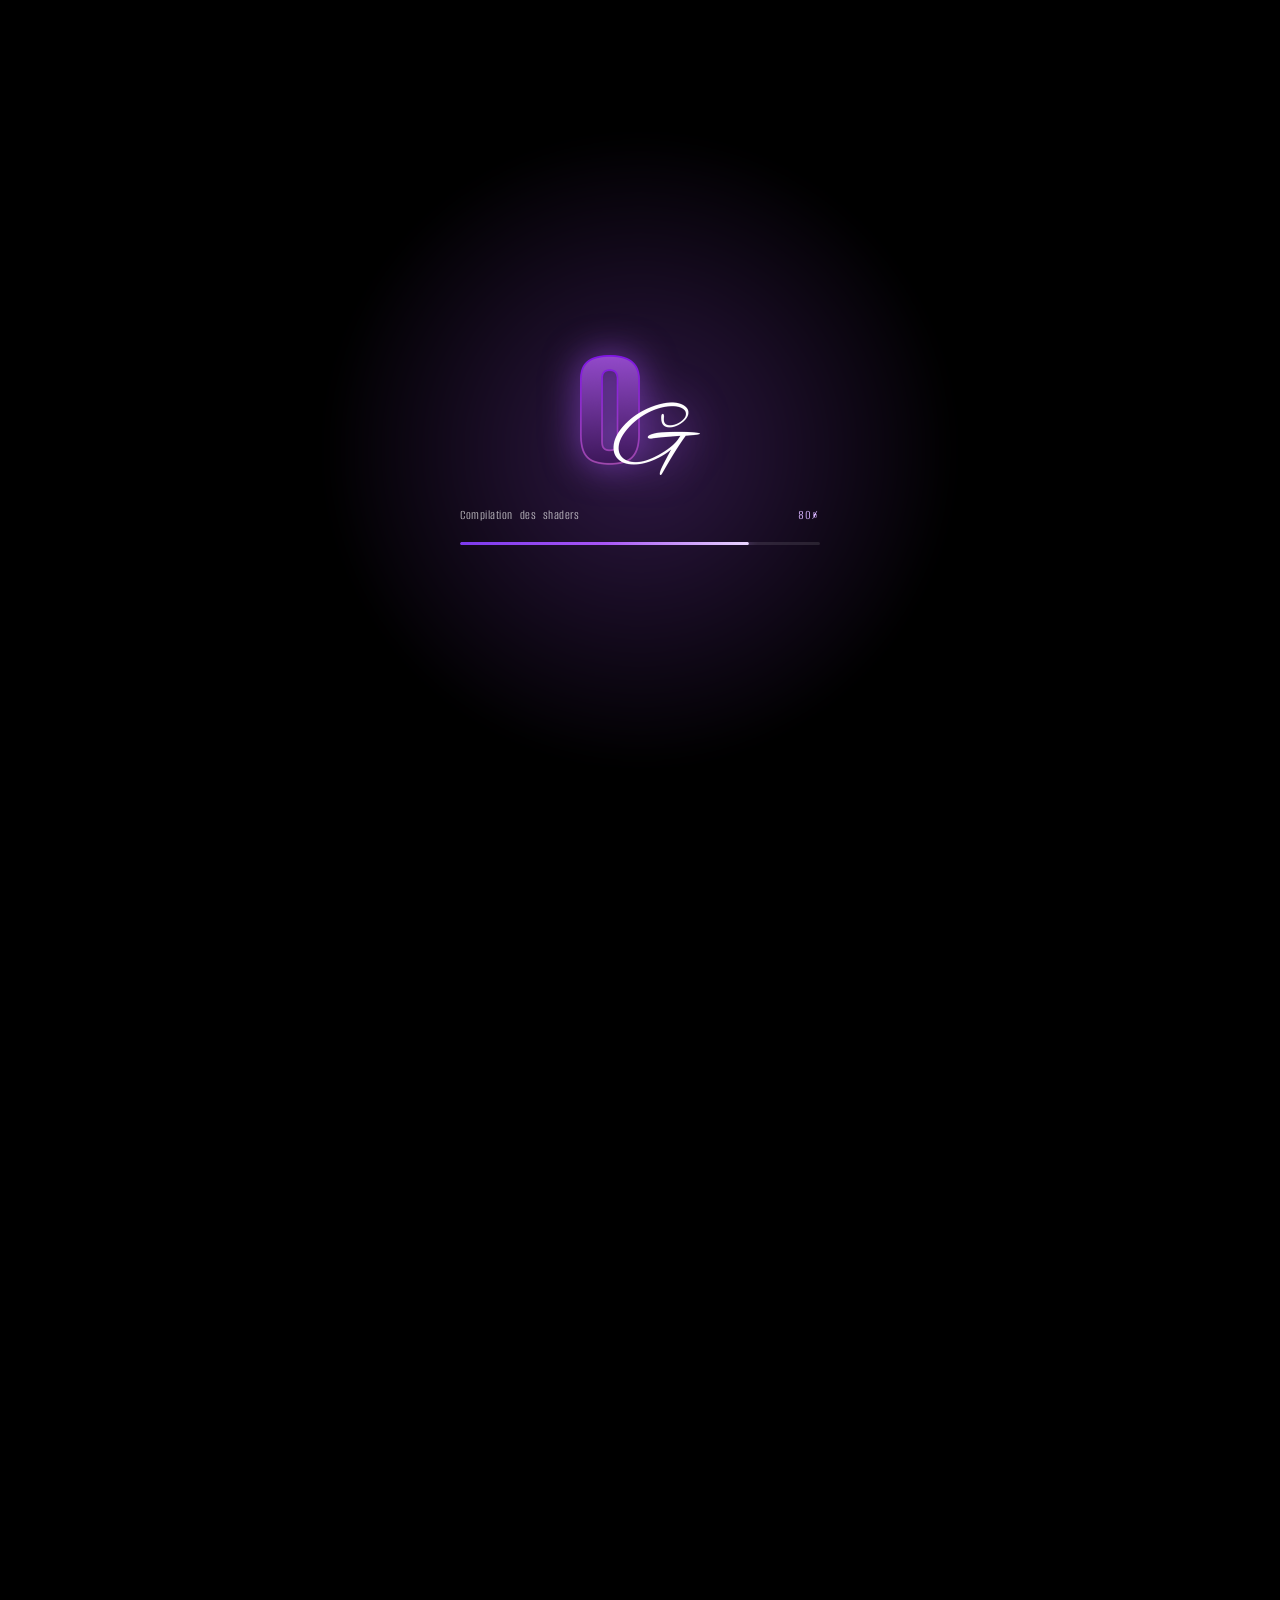
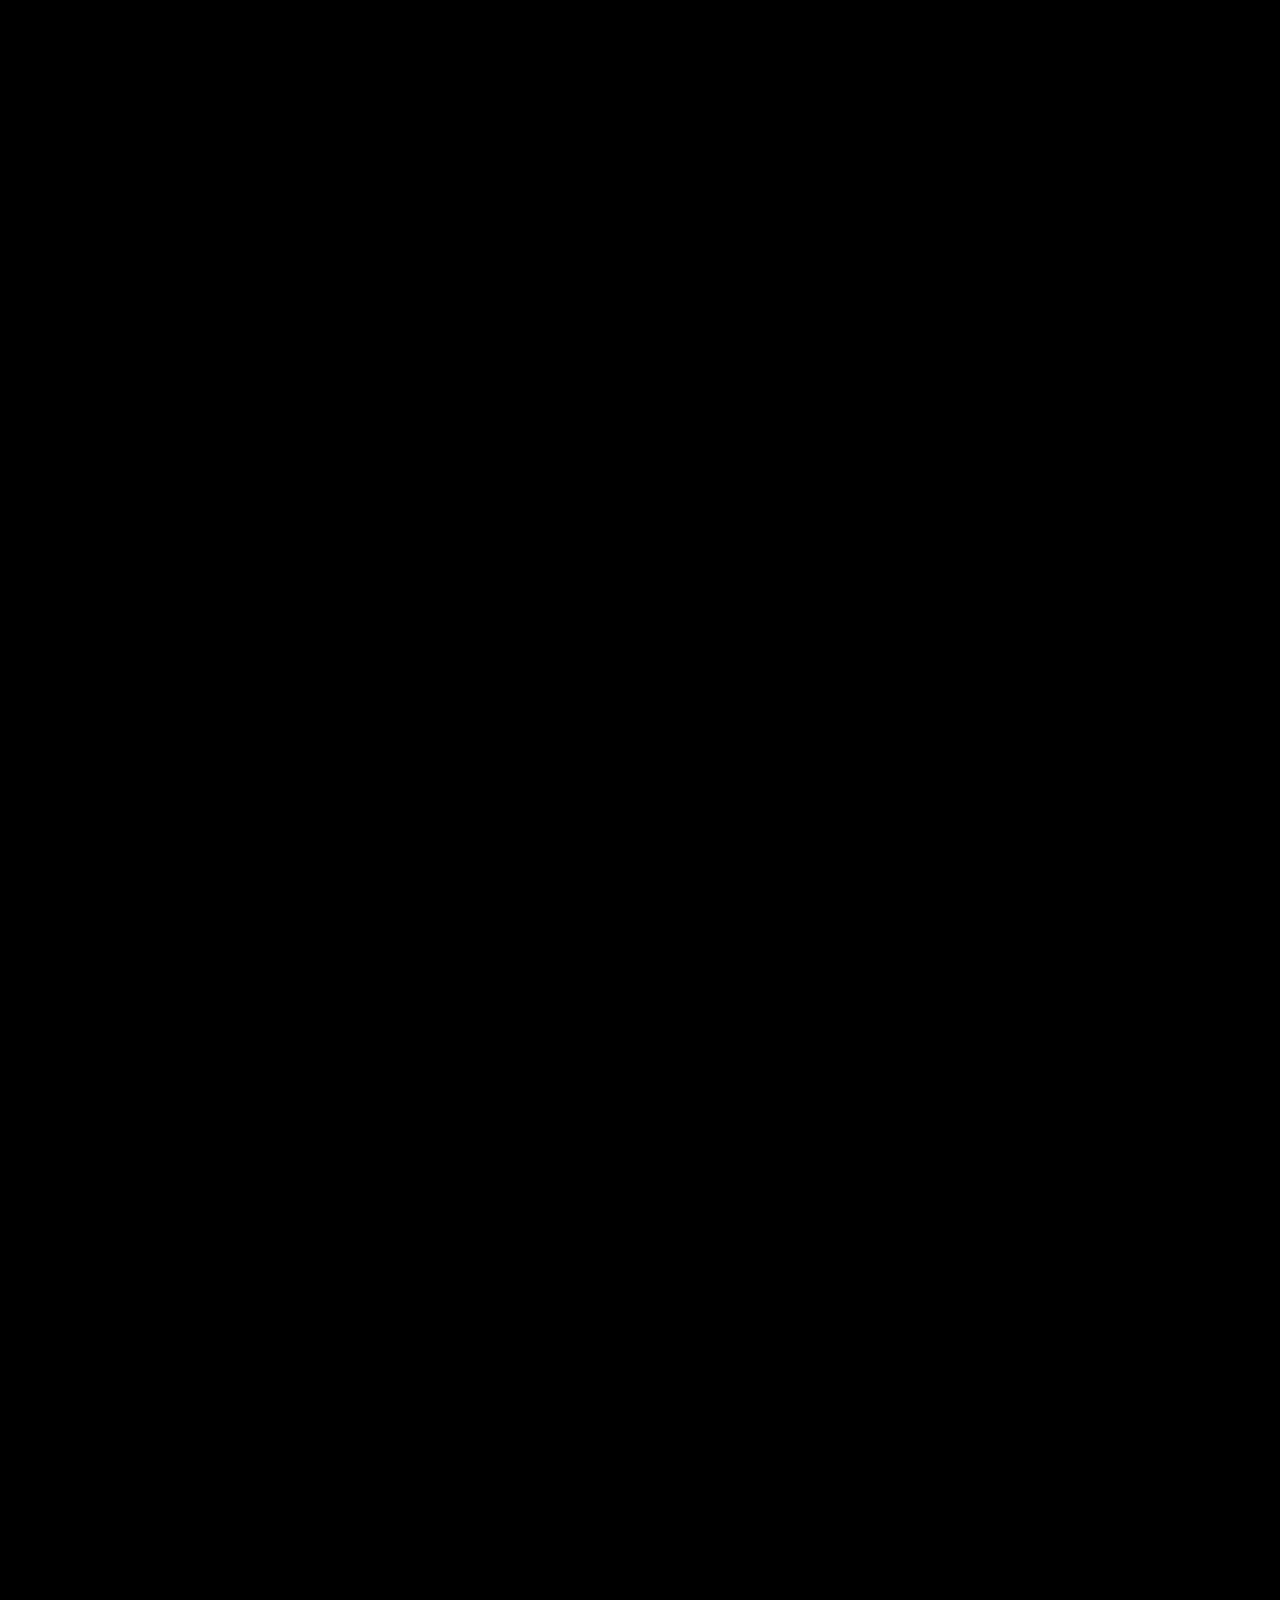
==== commit dac8aaa9: "optimisation 3" ====
--- a/index.html
+++ b/index.html
@@ -122,6 +122,7 @@
 
     <body>
 
+
         <!---------------------------------------- HUB ------------------------------------->
         <div data-component="GlowCursor" data-color="#A855F7" data-intensity="0.3" data-trail-width="3" data-linger="2.4" data-glow="1.5" data-click-burst="true" data-theme="dark"></div>
         <audio id="music" loop preload="none" src="assets/musique/djovan-nebular-dreams-435520.mp3"></audio>
@@ -255,14 +256,12 @@
                             <!-- Le canvas WebGL est créé ici par le JS -->
                             <div class="flex-projects__stage"></div>
 
-                            <div class="swiper-button-prev"></div>
-                            <div class="swiper-button-next"></div>
                             <div class="swiper-pagination"></div>
 
                             <!-- Source des projets : lue par le JS puis masquée -->
                             <div class="flex-projects__slides">
                                 <div class="flex-project">
-                                    <img src="assets/images/spiderman.jpg" alt="" />
+                                    <img src="assets/images/spiderman.webp" alt="" />
                                     <div class="card_content">
                                         <h4>
                                             <span>Modélisation et animation 3D:</span>
@@ -289,7 +288,7 @@
                                 </div>
 
                                 <div class="flex-project">
-                                    <img src="assets/images/starwars.jpg" alt="" />
+                                    <img src="assets/images/starwars.webp" alt="" />
                                     <div class="card_content">
                                         <h4>
                                             <span>Modélisation et animation 3D:</span>
@@ -317,7 +316,7 @@
                                 </div>
 
                                 <div class="flex-project">
-                                    <img src="assets/images/interstellar.jpg" alt="" />
+                                    <img src="assets/images/interstellar.webp" alt="" />
                                     <div class="card_content">
                                         <h4>
                                             <span>Modélisation et animation 3D:</span>
@@ -341,7 +340,7 @@
                                 </div>
 
                                 <div class="flex-project">
-                                    <img src="assets/images/subzero.jpg" alt="" />
+                                    <img src="assets/images/subzero.webp" alt="" />
                                     <div class="card_content">
                                         <h4>
                                             <span>Design interface de jeu vidéo UI/UX</span>
@@ -369,10 +368,10 @@
                                 </div>
 
                                 <div class="flex-project">
-                                    <img src="assets/images/vivo.jpg" alt="" />
+                                    <img src="assets/images/vivo.webp" alt="" />
                                     <div class="card_content">
                                         <h4>
-                                            <span>Design interface de jeu vidéo UI/UX</span>
+                                            <span>Design interface de site web UI/UX</span>
                                             <br />
                                             Vivo Vision
                                         </h4>
--- a/styles/main.css
+++ b/styles/main.css
@@ -1837,7 +1837,7 @@
   height: calc(var(--card-h, 0.6) * 100%);
   aspect-ratio: var(--card-aspect, 1.3333);
   transform: translate(-50%, -50%) scale(var(--flex-carousel-lift, 1));
-  border-radius: var(--card-radius, 0);
+  border-radius: calc(var(--card-radius, 0px) / var(--flex-carousel-lift, 1));
   overflow: hidden;
   pointer-events: none;
 }
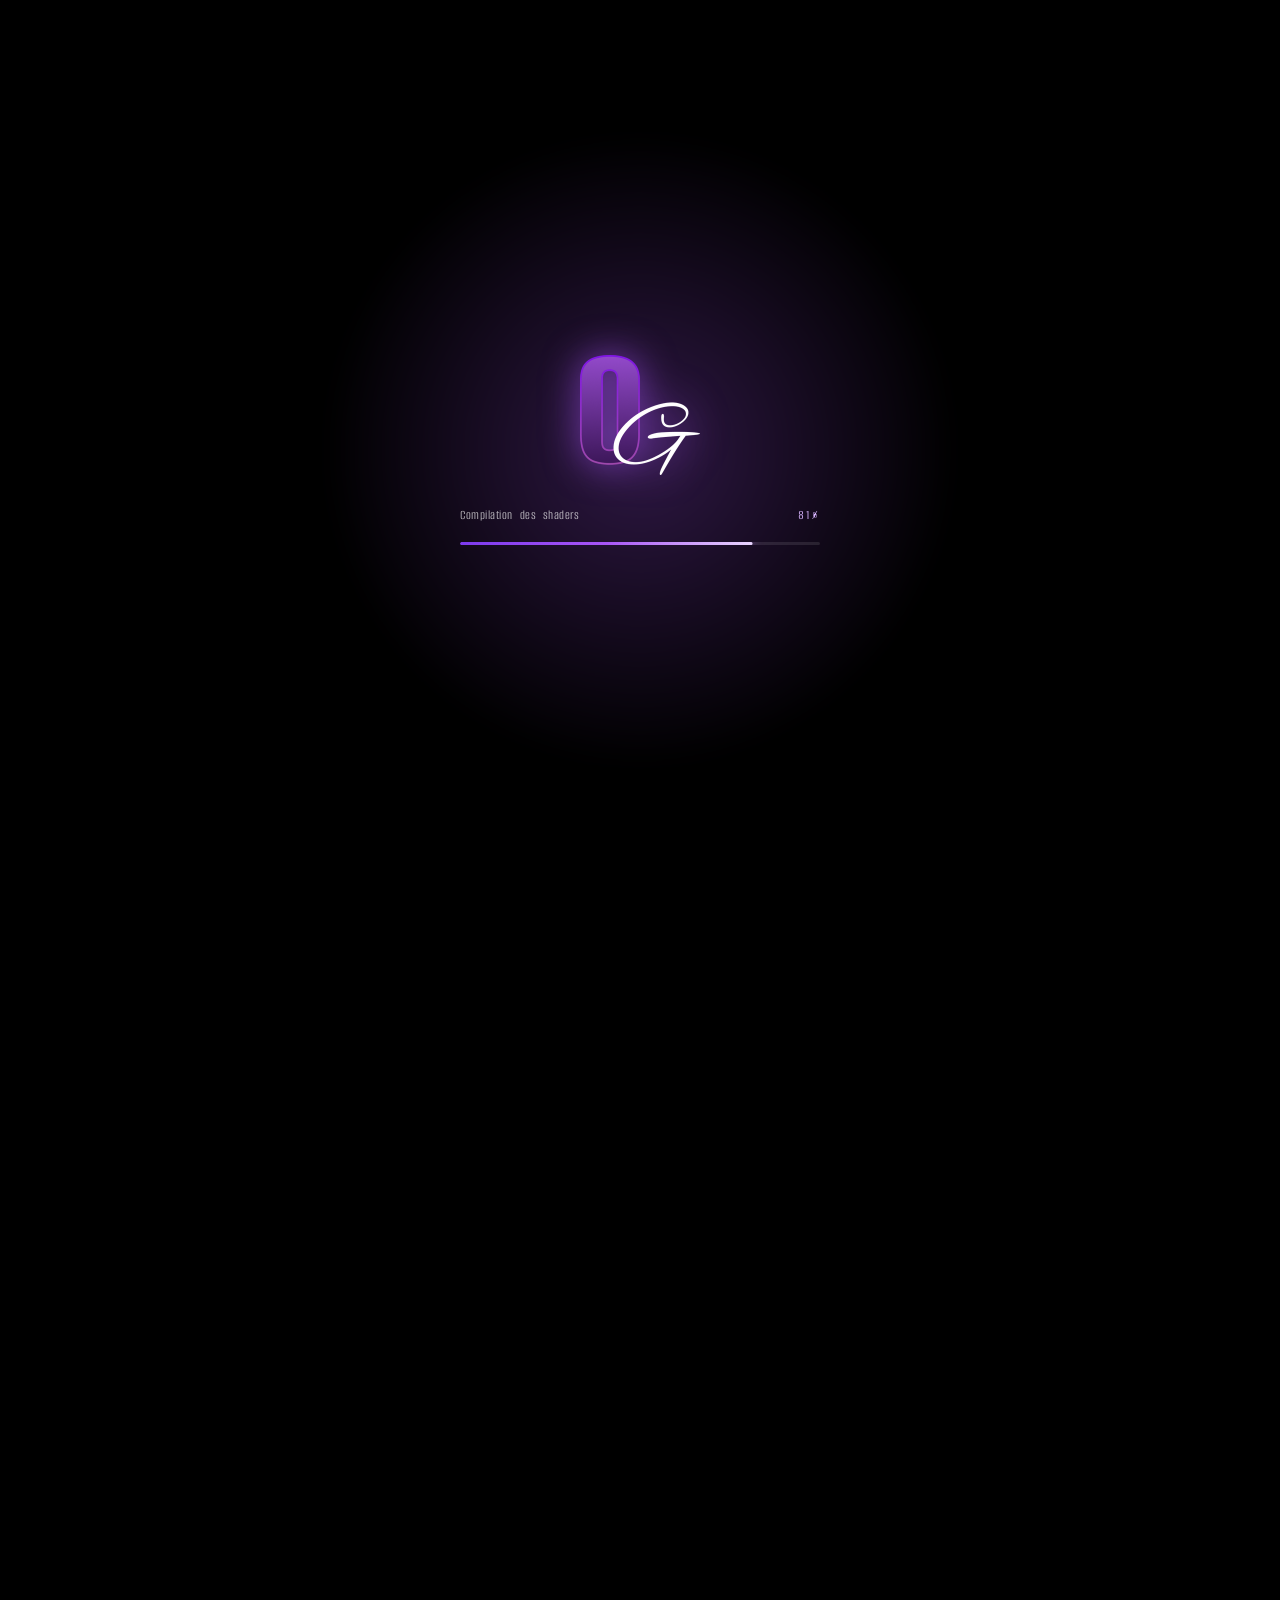
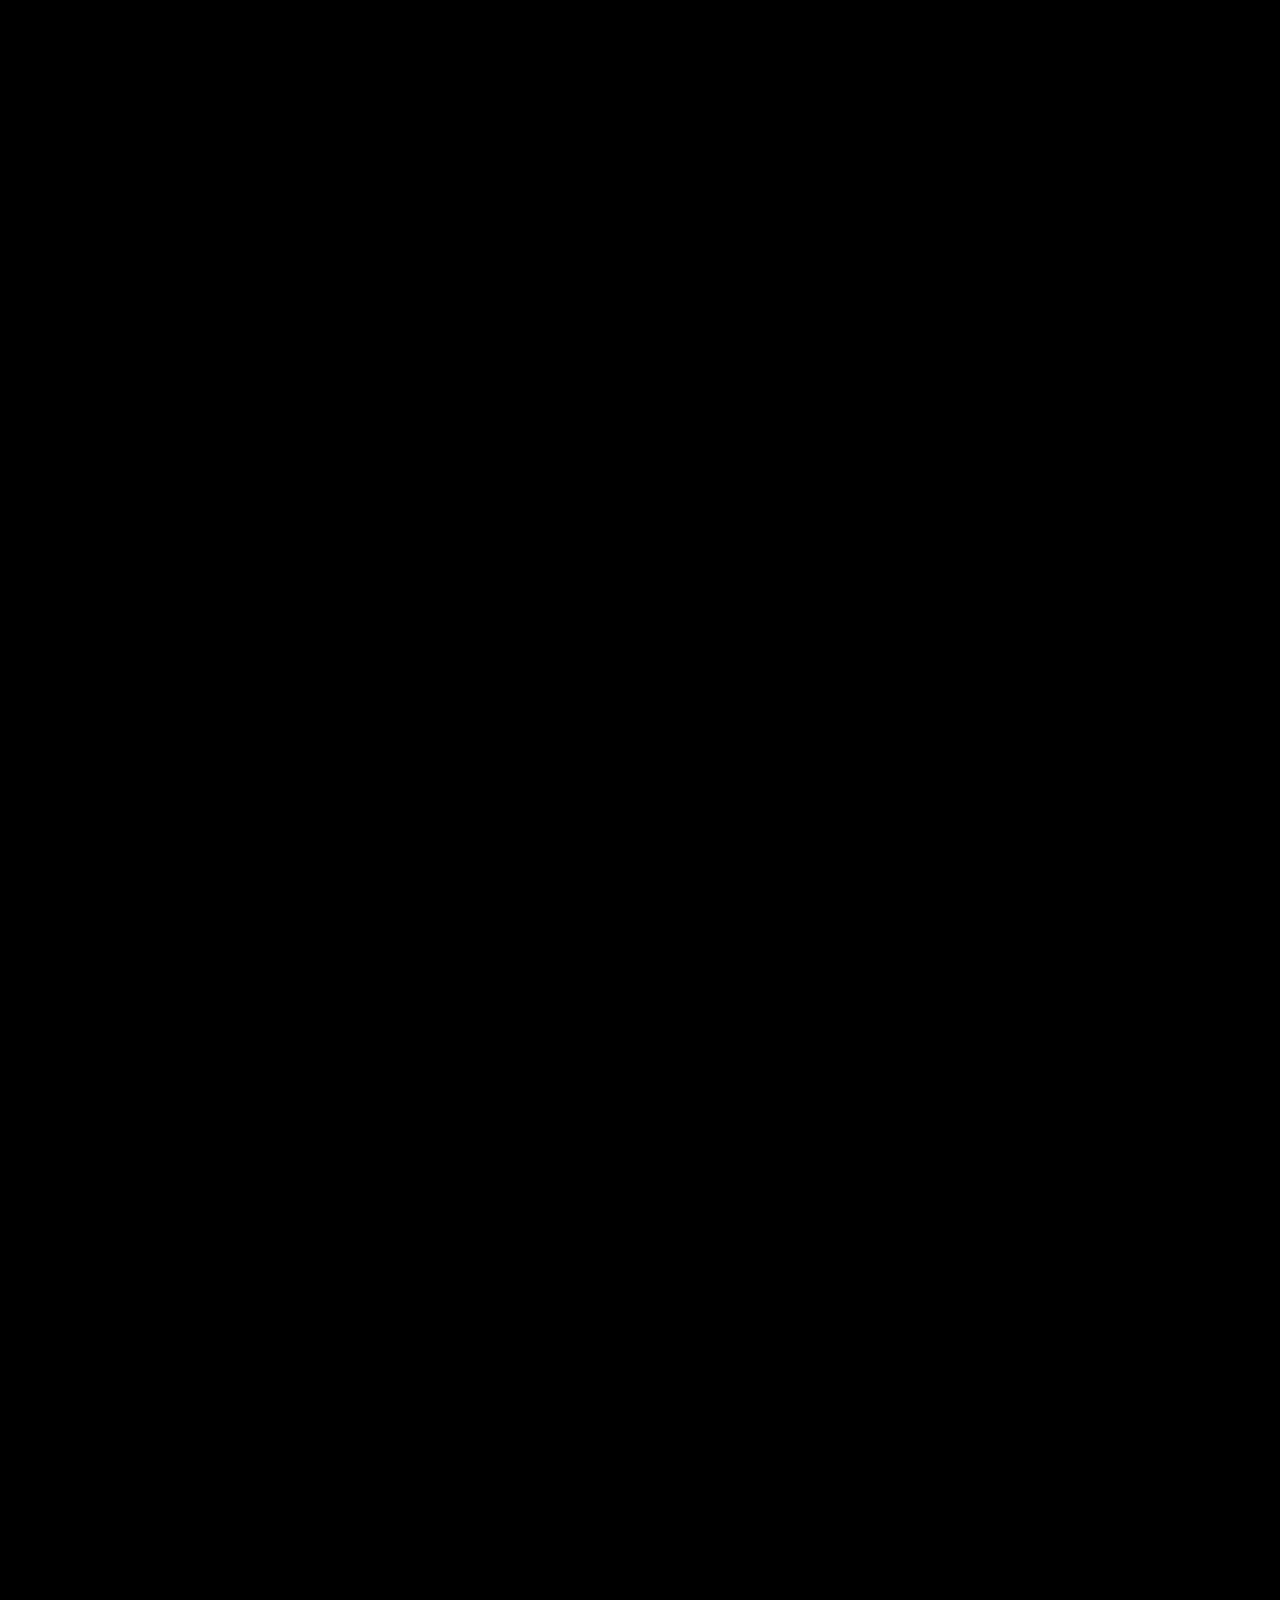
==== commit a5e35fa0: "bump up laser flow ajout effet pour les skills correction bug gmail mobi…" ====
--- a/index.html
+++ b/index.html
@@ -156,7 +156,7 @@
 
                 <!---------------------------------------- À PROPOS ------------------------------------->
                 <section class="about" id="about" data-anchor-offset="0">
-                    <div class="bg-laser" data-component="LaserFlow" data-color="#A855F7" data-beam-position="0.5" data-intensity="0.5" data-fog="0.2" data-dust="1.2" data-mouse-interaction="true"></div>
+                    <div class="bg-laser" data-component="LaserFlow" data-color="#A855F7" data-beam-position="0.5" data-intensity="0.5" data-desktop-boost="1.45" data-fog="0.2" data-dust="1.2" data-mouse-interaction="true"></div>
                     <div class="wrapper">
                         <div class="about_content">
                             <div data-component="BorderGlow" data-background-color="#0c0614" data-border-radius="16" data-glow-color="275 90 70" data-colors="#bb62ff,#9729d6,#38bdf8" data-animated>
@@ -188,55 +188,58 @@
                                 </div>
                             </div>
 
-                            <h3 js-pinned data-component="TextAnim" data-repeat>Compétences:</h3>
-                            <h4>Softskills</h4>
-                            <ul class="softskills">
-                                <li>
-                                    <p>Persévérant</p>
-                                </li>
-                                <li>
-                                    <p>Collaboratif</p>
-                                </li>
-                                <li>
-                                    <p>Créatif</p>
-                                </li>
-                                <li>
-                                    <p>Perfectionniste</p>
-                                </li>
-                            </ul>
-                            <h4>Logiciels</h4>
-                            <ul class="logiciel">
-                                <li>
-                                    <svg class="icon icon--lg">
-                                        <use href="#icon-blender"></use>
-                                    </svg>
-                                </li>
-                                <li>
-                                    <svg class="icon icon--lg">
-                                        <use href="#icon-figma"></use>
-                                    </svg>
-                                </li>
-                                <li>
-                                    <svg class="icon icon--lg">
-                                        <use href="#icon-ae"></use>
-                                    </svg>
-                                </li>
-                                <li>
-                                    <svg class="icon icon--lg">
-                                        <use href="#icon-ps"></use>
-                                    </svg>
-                                </li>
-                                <li>
-                                    <svg class="icon icon--lg">
-                                        <use href="#icon-pr"></use>
-                                    </svg>
-                                </li>
-                                <li>
-                                    <svg class="icon icon--lg">
-                                        <use href="#icon-ue"></use>
-                                    </svg>
-                                </li>
-                            </ul>
+                            <div class="skills" data-component="SkillsPlay">
+                                <h3 js-pinned data-component="TextAnim" data-repeat>Compétences:</h3>
+                                <h4>Softskills</h4>
+                                <ul class="softskills">
+                                    <li>
+                                        <p>Persévérant</p>
+                                    </li>
+                                    <li>
+                                        <p>Collaboratif</p>
+                                    </li>
+                                    <li>
+                                        <p>Créatif</p>
+                                    </li>
+                                    <li>
+                                        <p>Perfectionniste</p>
+                                    </li>
+                                </ul>
+                                <h4>Logiciels</h4>
+                                <ul class="logiciel">
+                                    <li data-label="Blender">
+                                        <svg class="icon icon--lg" role="img" aria-label="Blender">
+                                            <use href="#icon-blender"></use>
+                                        </svg>
+                                    </li>
+                                    <li data-label="Figma">
+                                        <svg class="icon icon--lg" role="img" aria-label="Figma">
+                                            <use href="#icon-figma"></use>
+                                        </svg>
+                                    </li>
+                                    <li data-label="Unreal Engine">
+                                        <svg class="icon icon--lg" role="img" aria-label="Unreal Engine">
+                                            <use href="#icon-ue"></use>
+                                        </svg>
+                                    </li>
+                                    <li data-label="Photoshop">
+                                        <svg class="icon icon--lg" role="img" aria-label="Photoshop">
+                                            <use href="#icon-ps"></use>
+                                        </svg>
+                                    </li>
+                                    <li data-label="Premiere Pro">
+                                        <svg class="icon icon--lg" role="img" aria-label="Premiere Pro">
+                                            <use href="#icon-pr"></use>
+                                        </svg>
+                                    </li>
+                                    <li data-label="After Effects">
+                                        <svg class="icon icon--lg" role="img" aria-label="After Effects">
+                                            <use href="#icon-ae"></use>
+                                        </svg>
+                                    </li>
+                                </ul>
+                            </div>
+
                             <button data-component="SpecularButton" data-line-color="#be7dfc" data-intensity="3" data-auto-animate class="video" data-video-open>
                                 <a href="#">VOIR MA VIDÉO</a>
                             </button>
@@ -446,7 +449,8 @@
                                         </a>
                                     </li>
                                     <li>
-                                        <a href="https://mail.google.com/mail/?view=cm&fs=1&to=olivier.gagnon.cl@gmail.com&su=Travaillons%20ensemble&body=Bonjour%20Olivier%2C%0A%0A" target="_blank" rel="noopener noreferrer" aria-label="M’envoyer un courriel">
+                                        <!-- mailto = marche sur mobile ; MailLink.js le remplace par Gmail Web sur ordinateur -->
+                                        <a href="mailto:olivier.gagnon.cl@gmail.com?subject=Travaillons%20ensemble&body=Bonjour%20Olivier%2C%0A%0A" data-component="MailLink" data-gmail="https://mail.google.com/mail/?view=cm&amp;fs=1&amp;to=olivier.gagnon.cl@gmail.com&amp;su=Travaillons%20ensemble&amp;body=Bonjour%20Olivier%2C%0A%0A" aria-label="M’envoyer un courriel">
                                             <svg class="icon icon--md">
                                                 <use href="#icon-gmail"></use>
                                             </svg>
@@ -481,6 +485,7 @@
 
                     </div>
                 </footer>
+
             </div>
         </div>
 
@@ -504,7 +509,7 @@
             </div>
 
             <video controls playsinline preload="metadata">
-                <source src="assets/video/video-presentation-desaturated.mp4" type="video/mp4" />
+                <source src="assets/video/video-presentation-relight.mp4" type="video/mp4" />
             </video>
         </dialog>
 
--- a/styles/main.css
+++ b/styles/main.css
@@ -1501,6 +1501,9 @@
     background: rgba(168, 85, 247, 0.16);
     padding-left: 26px;
   }
+  .header nav ul {
+    padding: 0px;
+  }
   .header ul {
     flex-direction: column;
     gap: 0;
@@ -1636,6 +1639,64 @@
   color: var(--color-white);
 }
 
+@media (width <= 830px) {
+  .hero {
+    --ball: min(124vw, 600px);
+    --text-h: 220px;
+    --gap: 30px;
+    --group: calc(var(--ball) * 0.7 + var(--gap) + var(--text-h));
+    --hero-h: min(100svh, calc(var(--group) + 210px));
+    --group-top: max(84px, calc((var(--hero-h) - var(--group)) / 2));
+    --ball-top: calc(var(--group-top) - var(--ball) * 0.15);
+    position: relative;
+    overflow: hidden;
+    min-height: max(var(--hero-h), var(--group-top) + var(--group) + 60px);
+  }
+  .hero .canvas {
+    position: absolute !important;
+    top: var(--ball-top);
+    left: calc(50% - var(--ball) / 2);
+    width: var(--ball);
+    height: var(--ball) !important;
+  }
+  .hero .title {
+    position: absolute;
+    top: calc(var(--ball-top) + var(--ball) / 2);
+    left: 50%;
+    transform: translate(-50%, -50%);
+    font-size: calc(var(--ball) * 0.235);
+    white-space: nowrap;
+    z-index: 1;
+  }
+  .hero .hero_card {
+    position: absolute;
+    top: calc(var(--group-top) + var(--ball) * 0.7 + var(--gap));
+    bottom: auto;
+    left: 50%;
+    transform: translateX(-50%);
+    width: min(92vw, 420px);
+    display: flex;
+    flex-direction: column;
+    align-items: center;
+    gap: 38px;
+    text-align: center;
+  }
+  .hero .hero_content {
+    align-items: center;
+    width: 100%;
+  }
+  .hero .hero_content h2,
+  .hero .hero_content h3 {
+    width: 100%;
+    justify-content: center;
+    text-align: center;
+  }
+  .hero .hero_media {
+    align-self: auto;
+    display: flex;
+    justify-content: center;
+  }
+}
 .about h3 {
   filter: none;
 }
@@ -1693,6 +1754,12 @@
 }
 .about .about_content {
   color: white;
+  display: flex;
+  flex-direction: column;
+  gap: 10px;
+  align-items: flex-start;
+}
+.about .skills {
   display: flex;
   flex-direction: column;
   gap: 10px;
@@ -1755,6 +1822,176 @@
   transform: translateZ(0);
 }
 
+.about .skills.is-ready li {
+  opacity: 0;
+  translate: 0 22px;
+  scale: 0.85;
+}
+
+.about .skills.is-ready.is-in li {
+  opacity: 1;
+  translate: 0 0;
+  scale: 1;
+  transition: opacity 0.5s ease, translate 0.7s cubic-bezier(0.34, 1.56, 0.64, 1), scale 0.7s cubic-bezier(0.34, 1.56, 0.64, 1);
+  transition-delay: calc(var(--i, 0) * 70ms + 150ms);
+}
+
+.about .skills.is-visible .logiciel li > svg {
+  animation: skills-float 4.6s ease-in-out infinite alternate;
+  animation-delay: calc(var(--i, 0) * -0.9s);
+}
+
+@keyframes skills-float {
+  from {
+    translate: 0 -1px;
+  }
+  to {
+    translate: 0 2px;
+  }
+}
+.about .skills .logiciel li {
+  position: relative;
+}
+.about .skills .logiciel li > svg {
+  transition: scale 0.25s ease, color 0.25s ease, filter 0.25s ease;
+}
+.about .skills .logiciel li::after {
+  content: attr(data-label);
+  position: absolute;
+  left: 50%;
+  bottom: calc(100% + 8px);
+  translate: -50% 6px;
+  padding: 6px 12px;
+  border-radius: 999px;
+  border: 1px solid rgba(187, 98, 255, 0.55);
+  background: rgba(20, 8, 32, 0.94);
+  color: #fff;
+  font-family: var(--font-secondary);
+  font-size: 0.75rem;
+  font-weight: 600;
+  line-height: 1;
+  white-space: nowrap;
+  pointer-events: none;
+  opacity: 0;
+  z-index: 6;
+  transition: opacity 0.2s ease, translate 0.2s ease;
+}
+.about .skills .logiciel li.is-hot > svg, .about .skills .logiciel li.is-tip > svg {
+  scale: 1.14;
+  color: #e9d5ff;
+  filter: drop-shadow(0 0 10px rgba(168, 85, 247, 0.95));
+}
+.about .skills .logiciel li.is-hot::after, .about .skills .logiciel li.is-tip::after {
+  opacity: 1;
+  translate: -50% 0;
+}
+
+.about .skills .softskills li p {
+  transition: background-color 0.25s ease, box-shadow 0.25s ease;
+}
+
+.about .skills .softskills li.is-hot p {
+  background: rgba(150, 95, 190, 0.95);
+  box-shadow: 0 0 16px rgba(168, 85, 247, 0.7);
+}
+
+@media (prefers-reduced-motion: reduce) {
+  .about .skills.is-ready li {
+    opacity: 1;
+    translate: none;
+    scale: none;
+    transition: none;
+  }
+  .about .skills .logiciel li > svg {
+    animation: none;
+  }
+}
+@media (width <= 830px) {
+  .about {
+    padding: 110px 0 120px;
+  }
+  .about .wrapper {
+    width: calc(100% - 48px);
+    gap: 0;
+  }
+  .about .about_media {
+    order: -1;
+    width: min(68vw, 280px);
+    margin: 0 auto 36px;
+    position: relative;
+    z-index: 0;
+  }
+  .about .about_media img {
+    aspect-ratio: 1/1.1;
+    -o-object-fit: cover;
+       object-fit: cover;
+    -o-object-position: 50% 12%;
+       object-position: 50% 12%;
+    border-radius: 22px;
+  }
+  .about .about_content {
+    align-items: center;
+    gap: 40px;
+  }
+  .about .about_content > [data-component=BorderGlow] {
+    width: 100%;
+  }
+  .about .about_content p {
+    font-size: 0.98rem;
+    line-height: 1.7;
+  }
+  .about .skills {
+    width: 100%;
+    align-items: center;
+    gap: 16px;
+    padding: 32px 22px 36px;
+    border-radius: 22px;
+    border: 1px solid rgba(187, 98, 255, 0.28);
+    background: linear-gradient(160deg, rgba(60, 22, 96, 0.5), rgba(14, 4, 24, 0.7));
+  }
+  .about .skills h3 {
+    font-size: 2rem;
+    margin-bottom: 4px;
+  }
+  .about .skills h4 {
+    font-family: var(--font-secondary);
+    font-size: 0.72rem;
+    font-weight: 600;
+    letter-spacing: 0.16em;
+    text-transform: uppercase;
+    color: #cfa8ff;
+    margin-top: 10px;
+    filter: none;
+  }
+  .about .softskills {
+    display: grid;
+    grid-template-columns: repeat(2, 1fr);
+    gap: 14px;
+    width: min(100%, 300px);
+  }
+  .about .softskills li p {
+    width: 100%;
+    padding: 12px 10px;
+    font-size: 0.88rem;
+    line-height: 1.2;
+    text-align: center;
+  }
+  .about .logiciel {
+    display: grid;
+    grid-template-columns: repeat(3, 1fr);
+    gap: 14px;
+    width: min(100%, 300px);
+    margin-top: 4px;
+  }
+  .about .logiciel li {
+    display: grid;
+    place-items: center;
+    aspect-ratio: 1;
+    border-radius: 16px;
+    background: rgba(168, 85, 247, 0.12);
+    border: 1px solid rgba(187, 98, 255, 0.25);
+  }
+}
 .projects h4 span {
   font-size: clamp(1.25rem, 0.52vw + 1.09rem, 1.56rem);
 }
@@ -2283,6 +2520,26 @@
 }
 .footer .copyright {
   margin: 0;
+}
+@media (width <= 830px) {
+  .footer {
+    text-align: center;
+    padding-bottom: 104px;
+  }
+  .footer .footer_text,
+  .footer .footer_ai p {
+    margin-inline: auto;
+  }
+  .footer .footer_links {
+    justify-items: center;
+  }
+  .footer .footer_social {
+    justify-content: center;
+  }
+  .footer .footer_ai summary {
+    margin-inline: auto;
+    list-style-position: inside;
+  }
 }
 
 .border-glow-card {
@@ -2676,6 +2933,11 @@
   cursor: var(--cursor-grabbing) !important;
 }
 
+html .flex-carousel[data-hover],
+html .flex-carousel[data-hover] * {
+  cursor: var(--cursor-pointer) !important;
+}
+
 html :disabled,
 html [aria-disabled=true] {
   cursor: var(--cursor-not-allowed) !important;
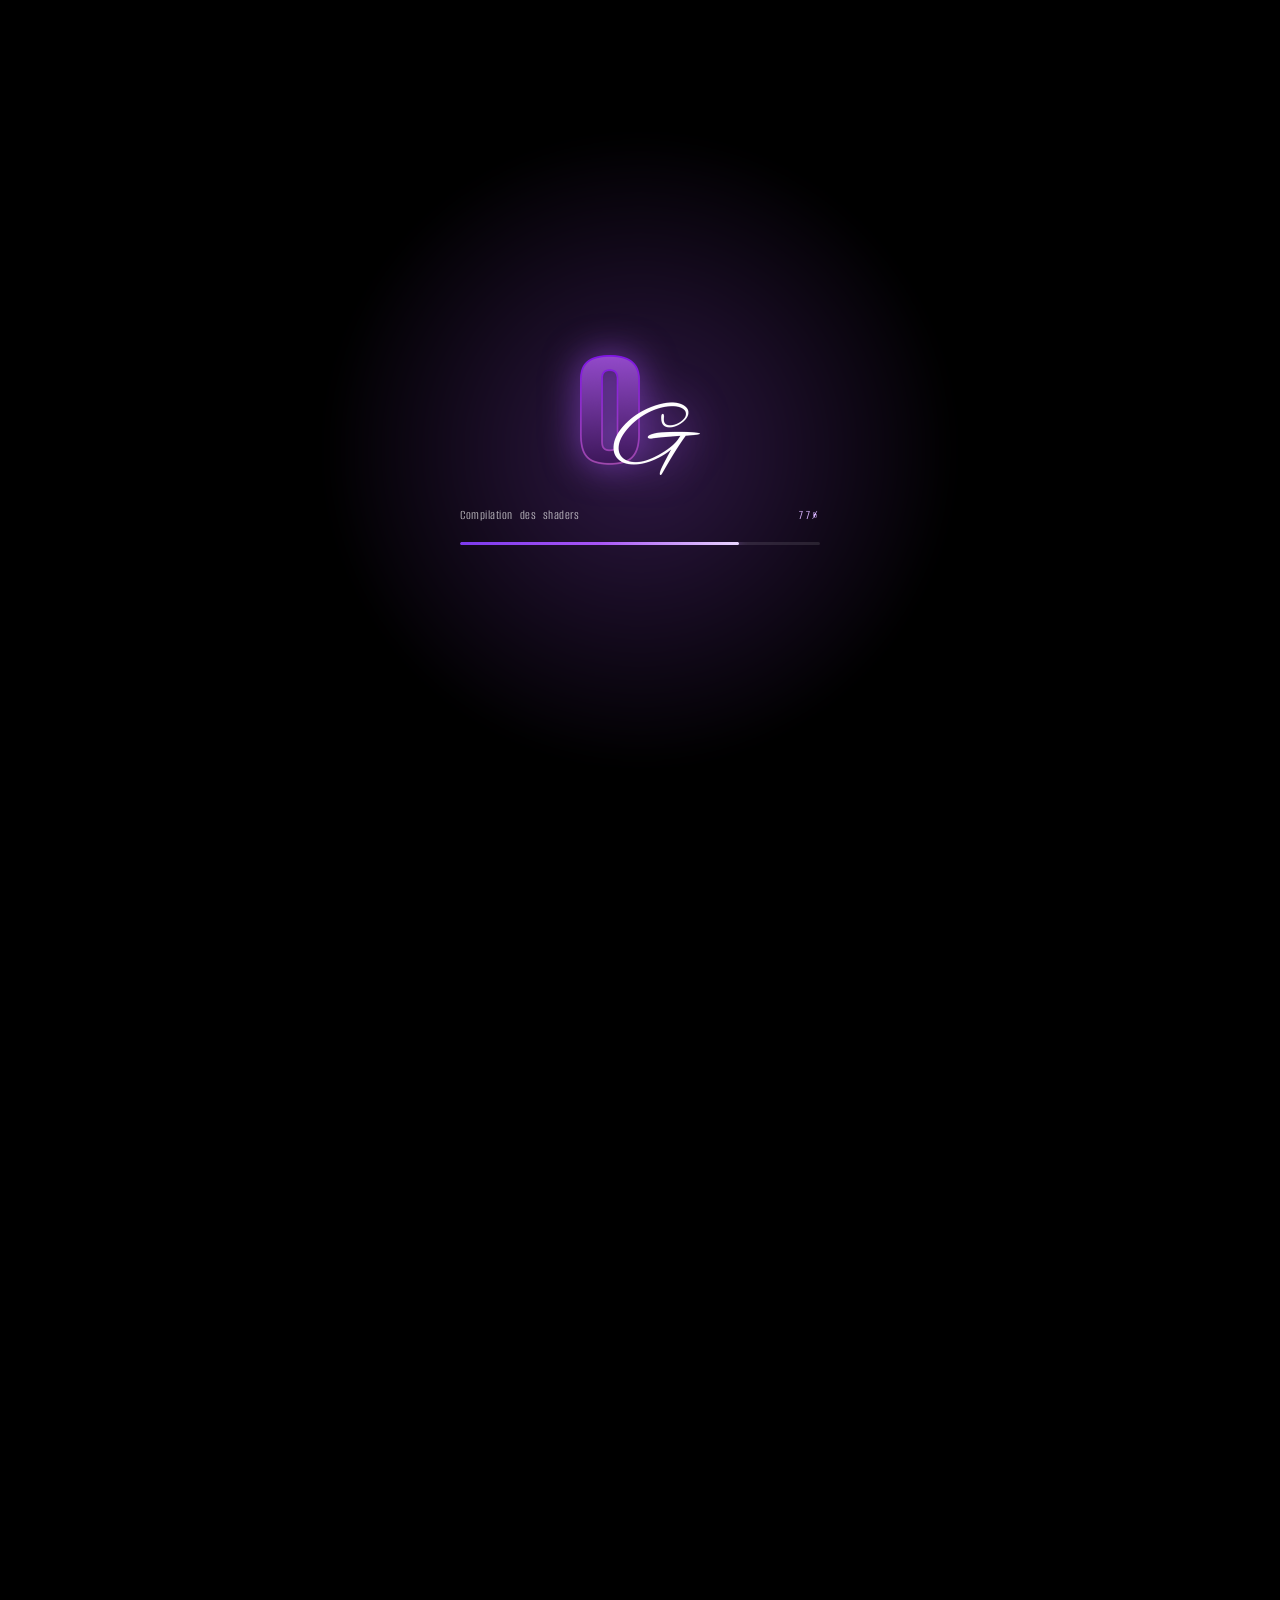
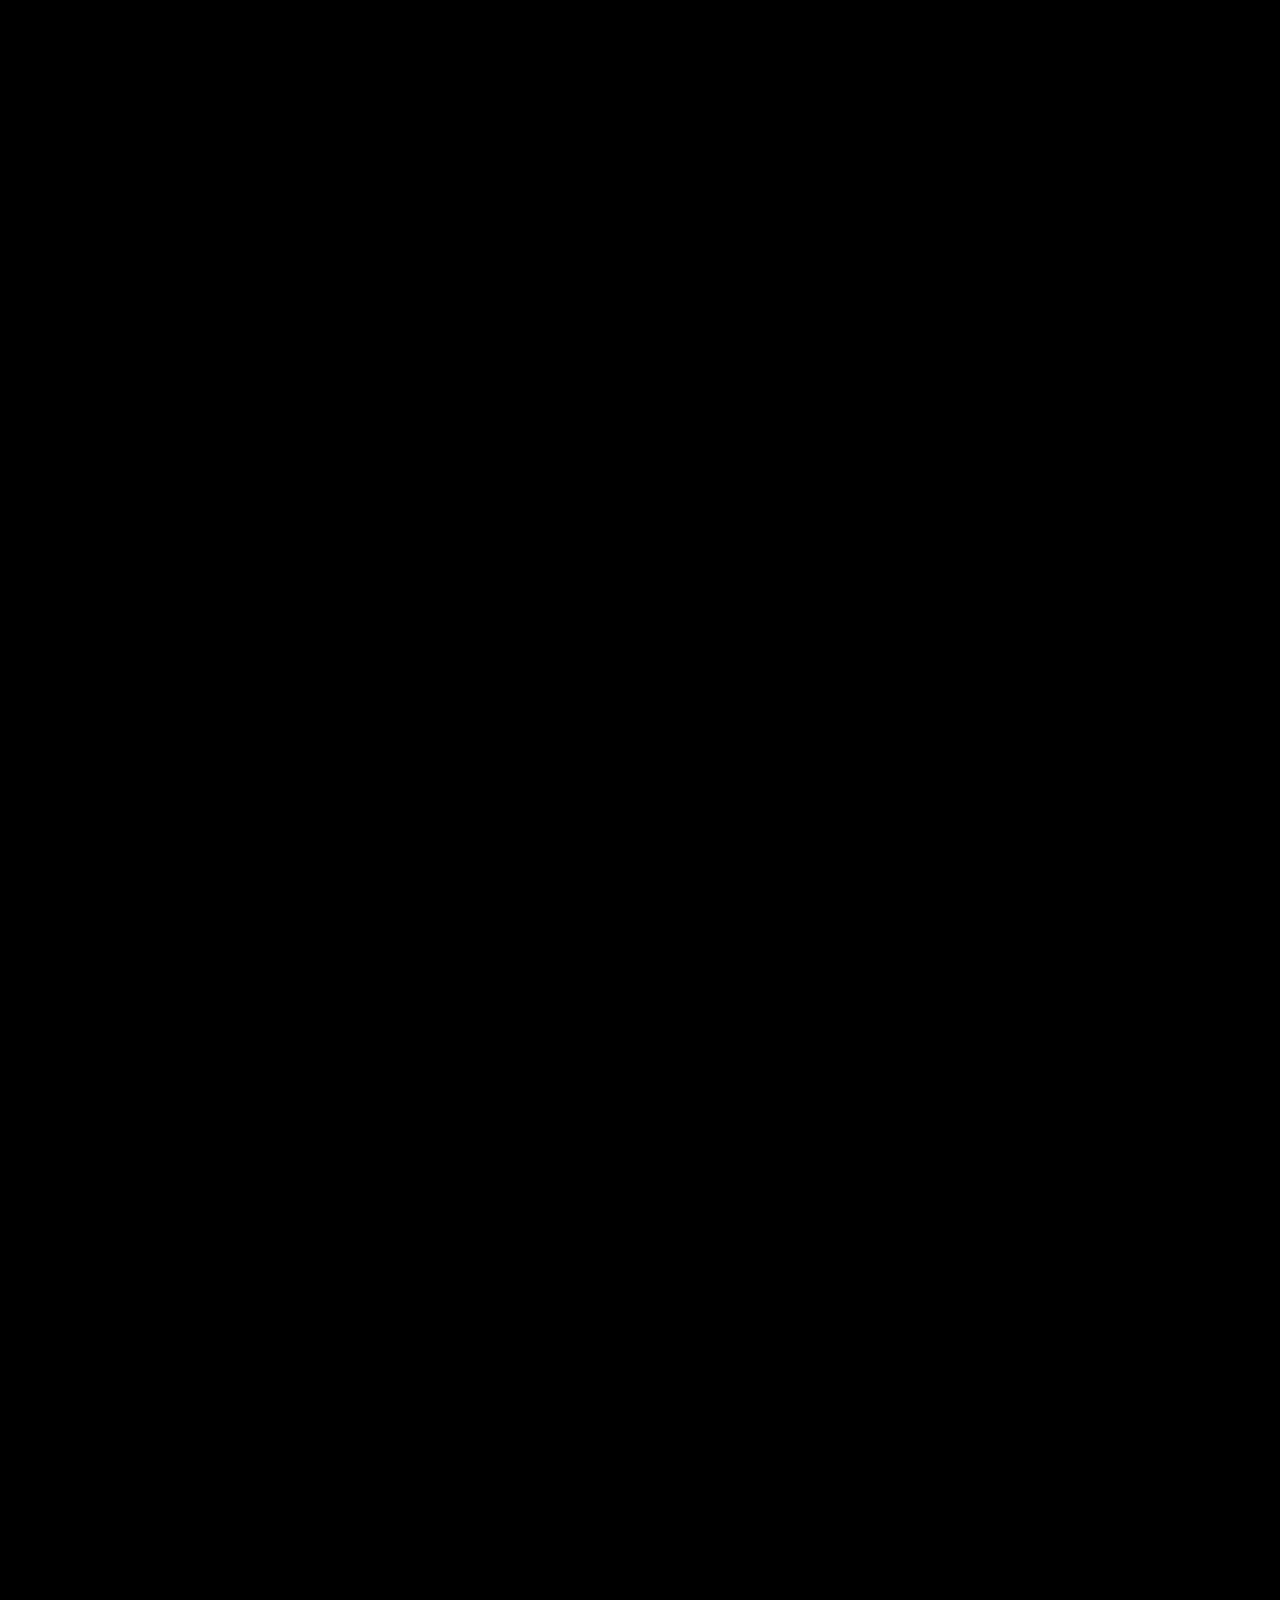
==== commit ef41b77c: "ajustement video" ====
--- a/index.html
+++ b/index.html
@@ -509,7 +509,7 @@
             </div>
 
             <video controls playsinline preload="metadata">
-                <source src="assets/video/video-presentation-relight.mp4" type="video/mp4" />
+                <source src="assets/video/video-presentation-finale.mp4" type="video/mp4" />
             </video>
         </dialog>
 
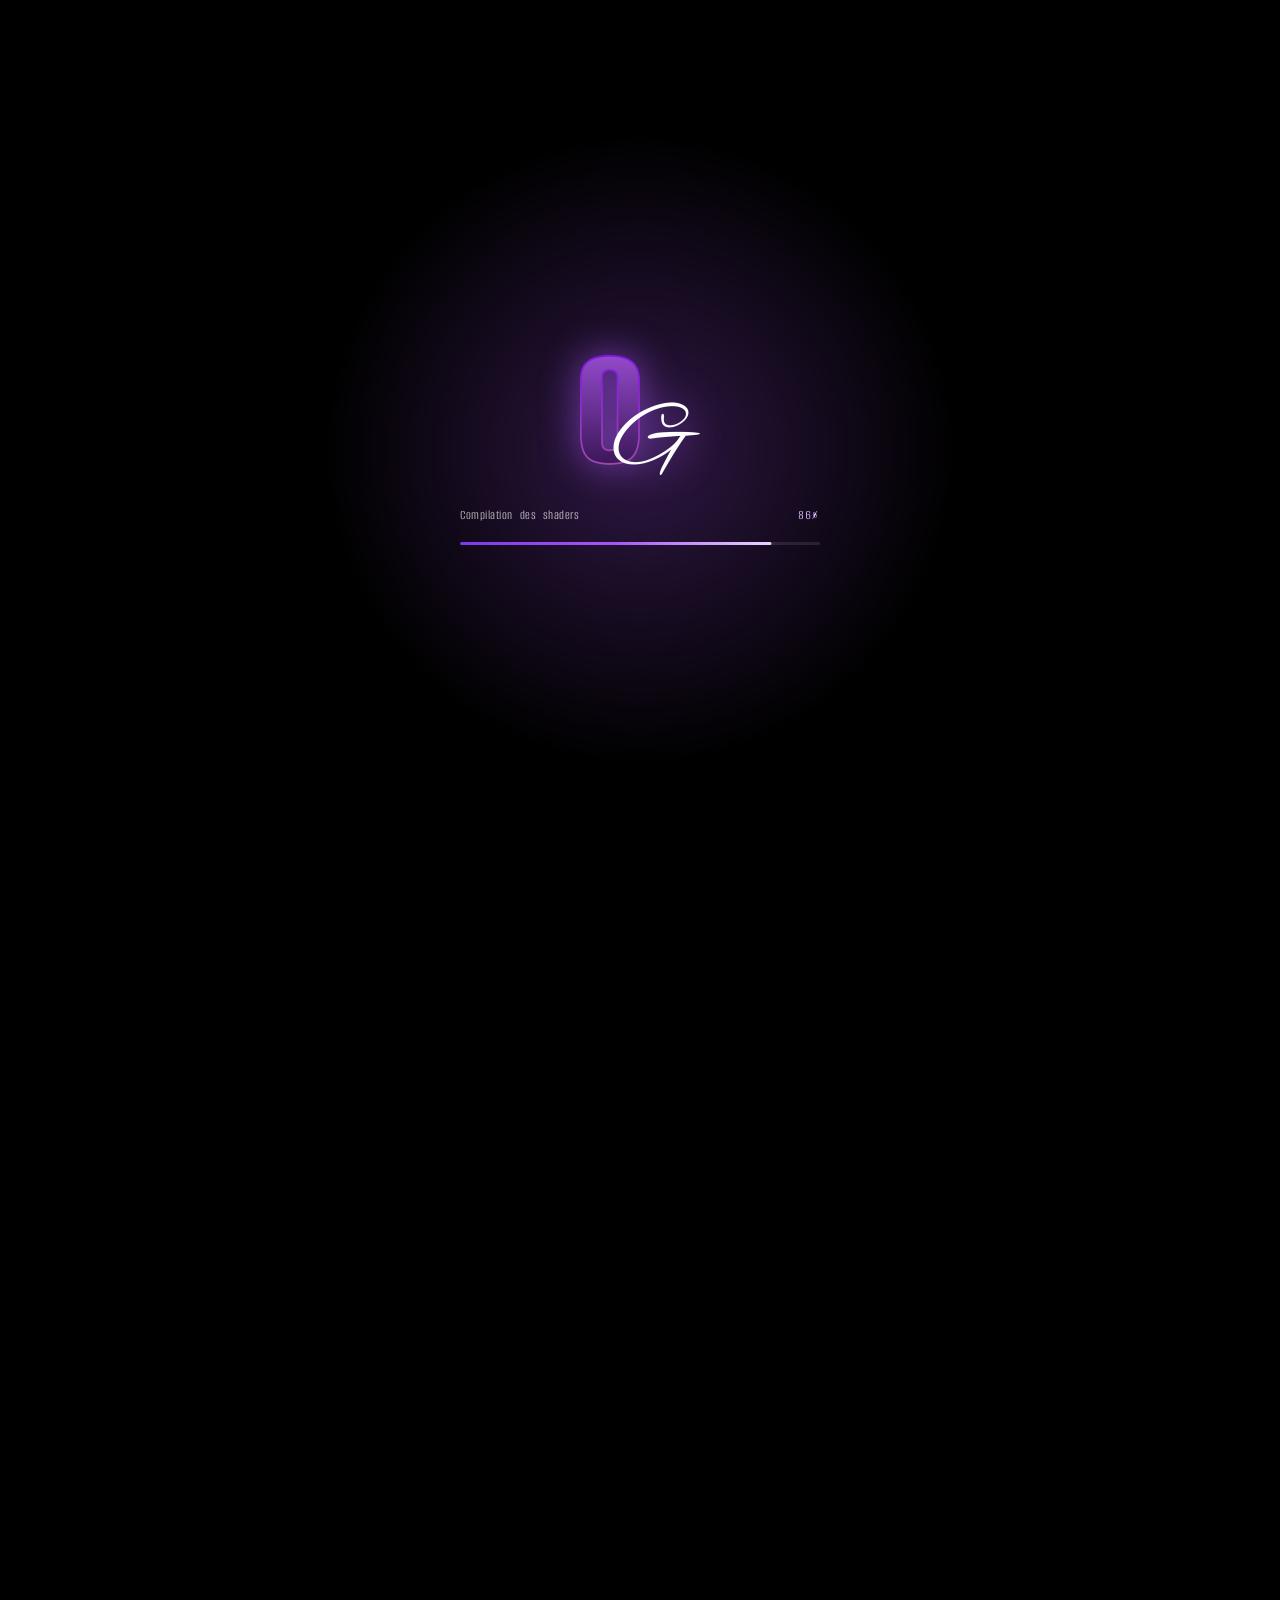
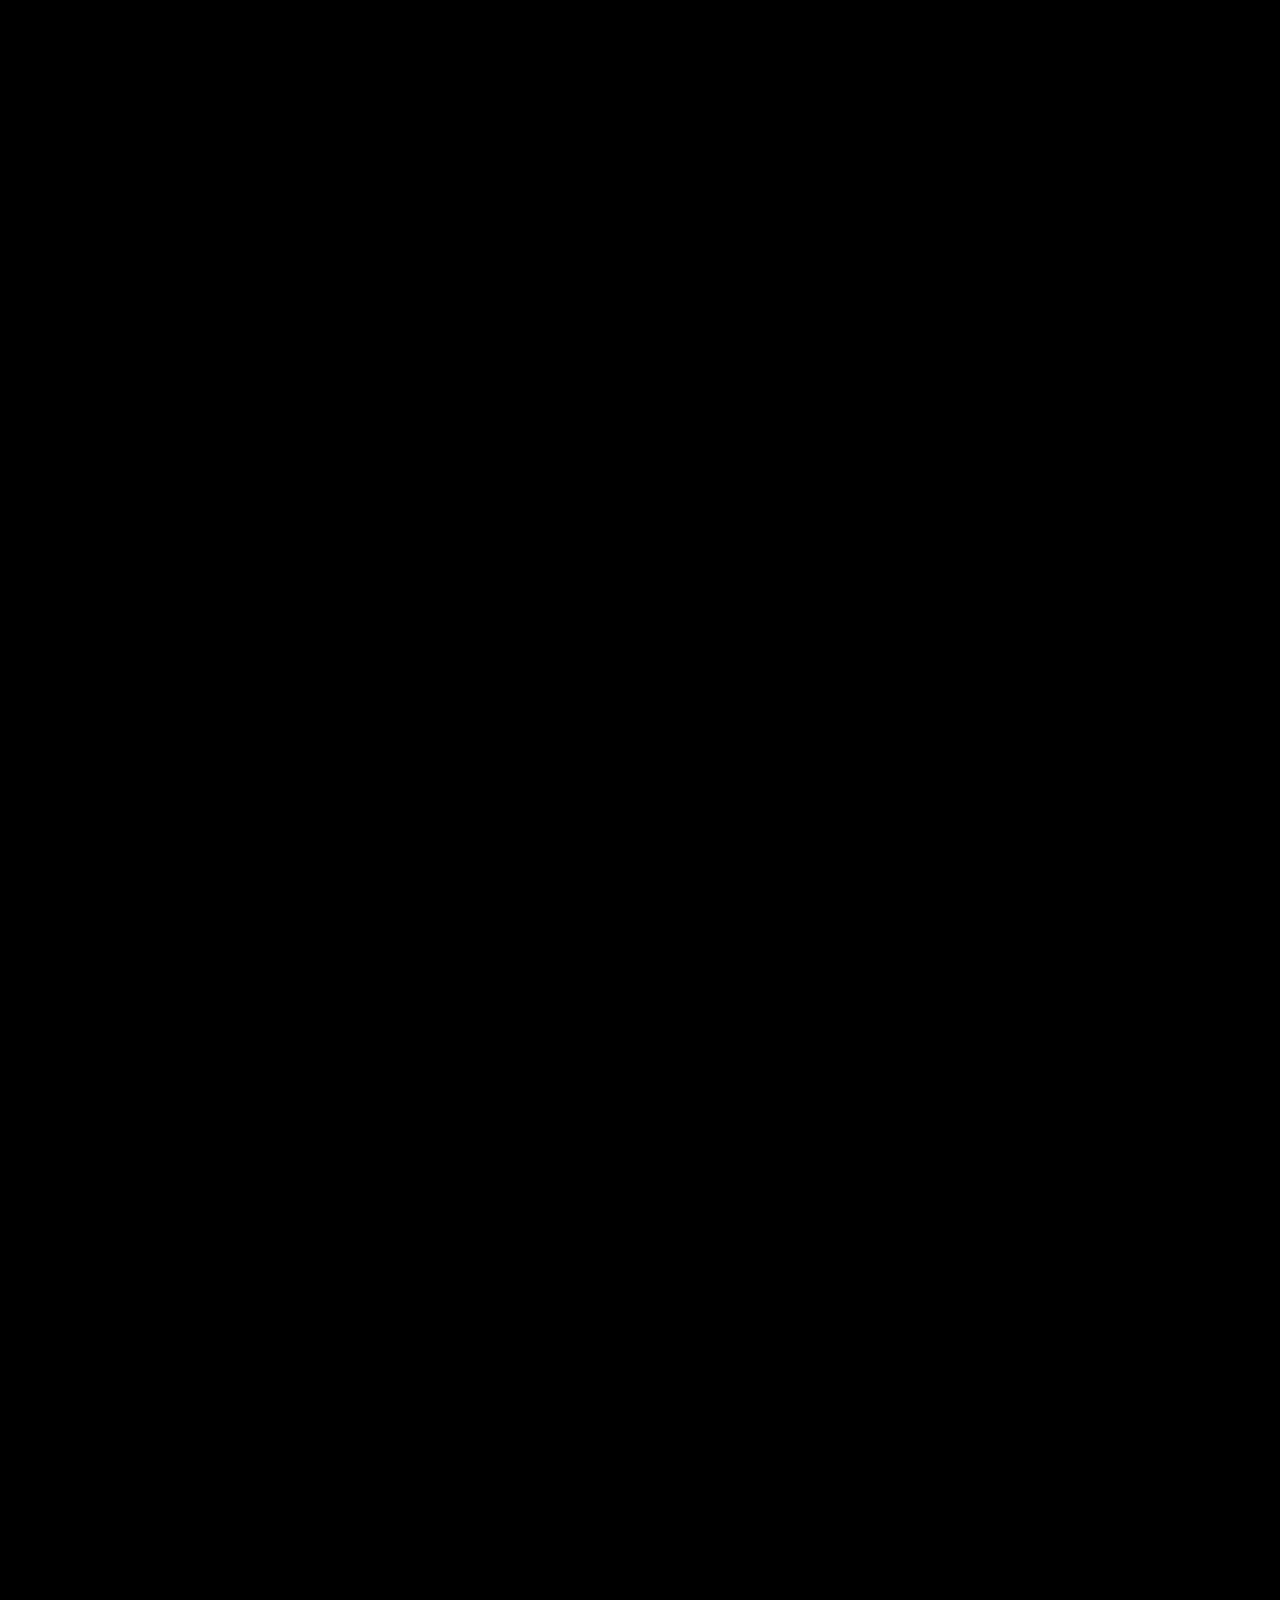
==== commit 0dc87910: "google analytics" ====
--- a/index.html
+++ b/index.html
@@ -2,6 +2,15 @@
 <html lang="fr">
 
 <head>
+    <!-- Google tag (gtag.js) -->
+<script async src="https://www.googletagmanager.com/gtag/js?id=G-0DKLXNE2JH"></script>
+<script>
+  window.dataLayer = window.dataLayer || [];
+  function gtag(){dataLayer.push(arguments);}
+  gtag('js', new Date());
+
+  gtag('config', 'G-0DKLXNE2JH');
+</script>
     <meta charset="utf-8" />
     <meta name="viewport" content="width=device-width, initial-scale=1.0" />
     <title>Portfolio: Olivier Gagnon</title>
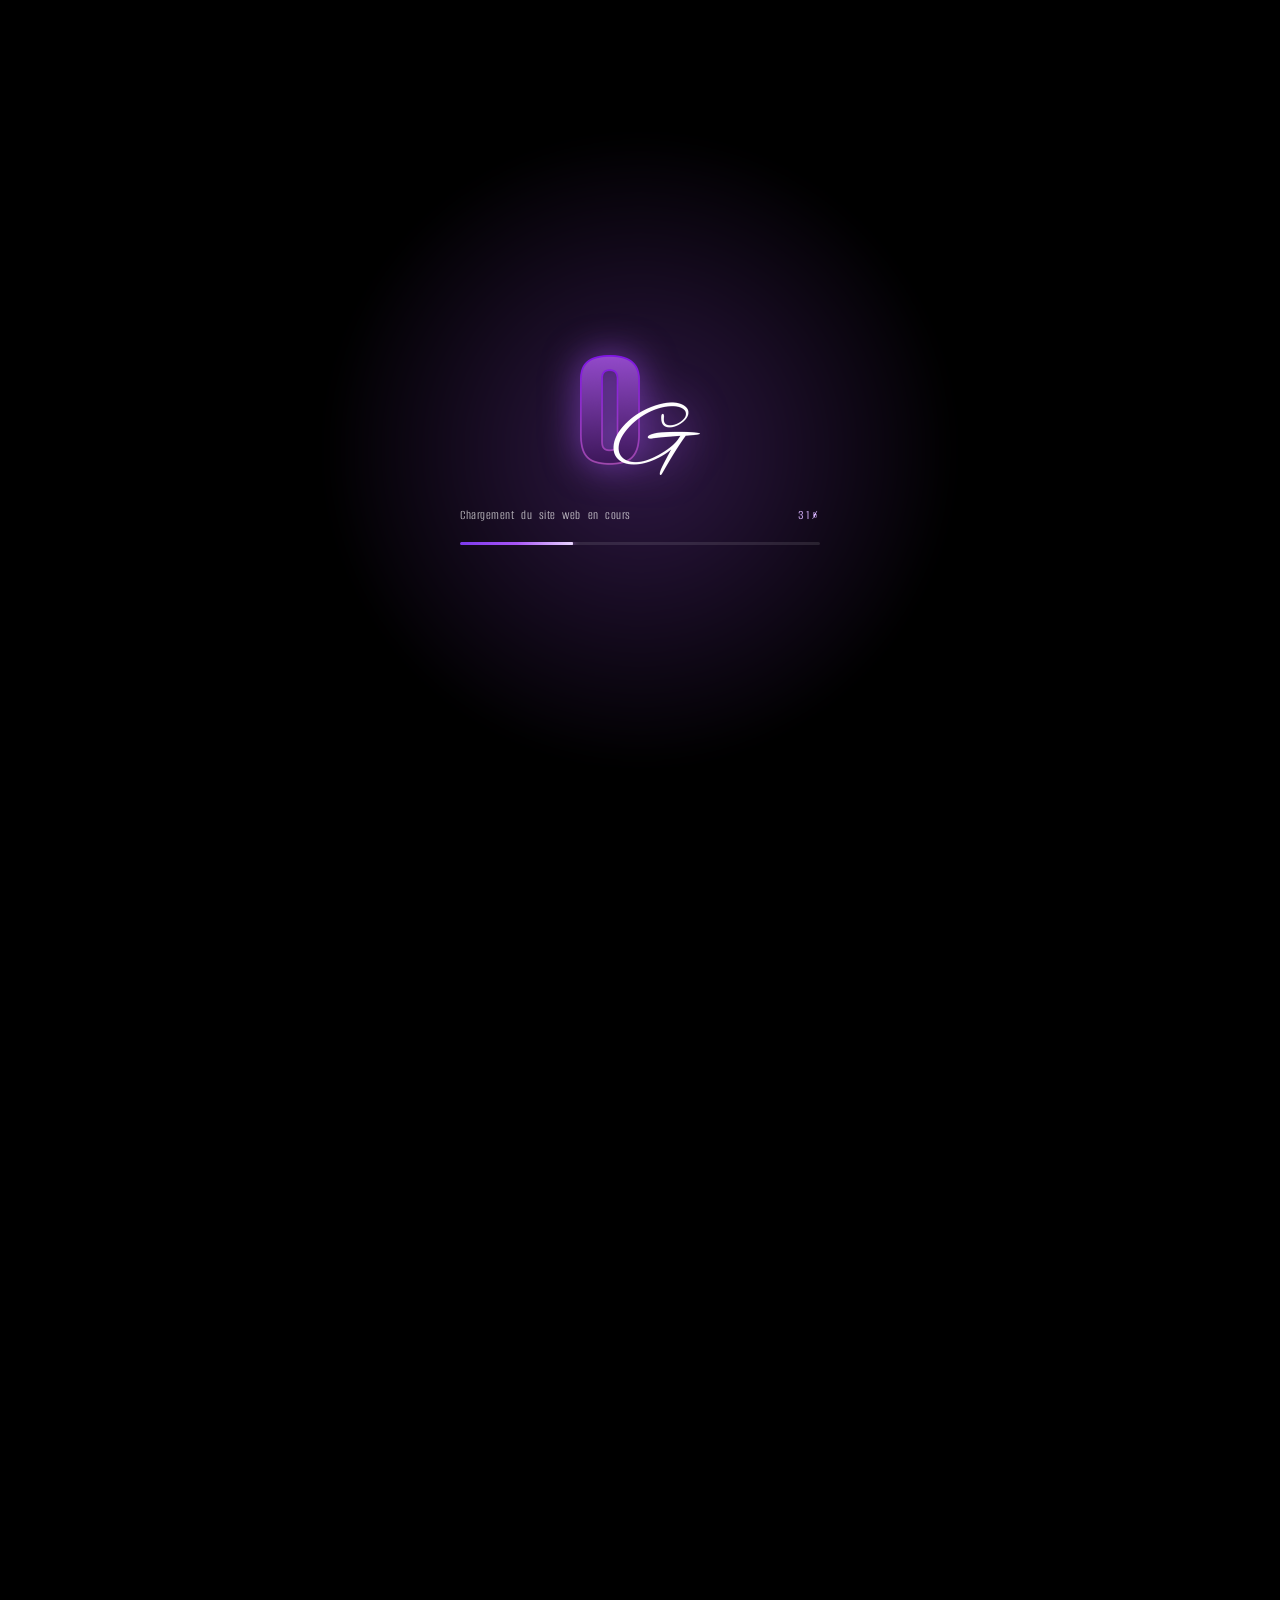
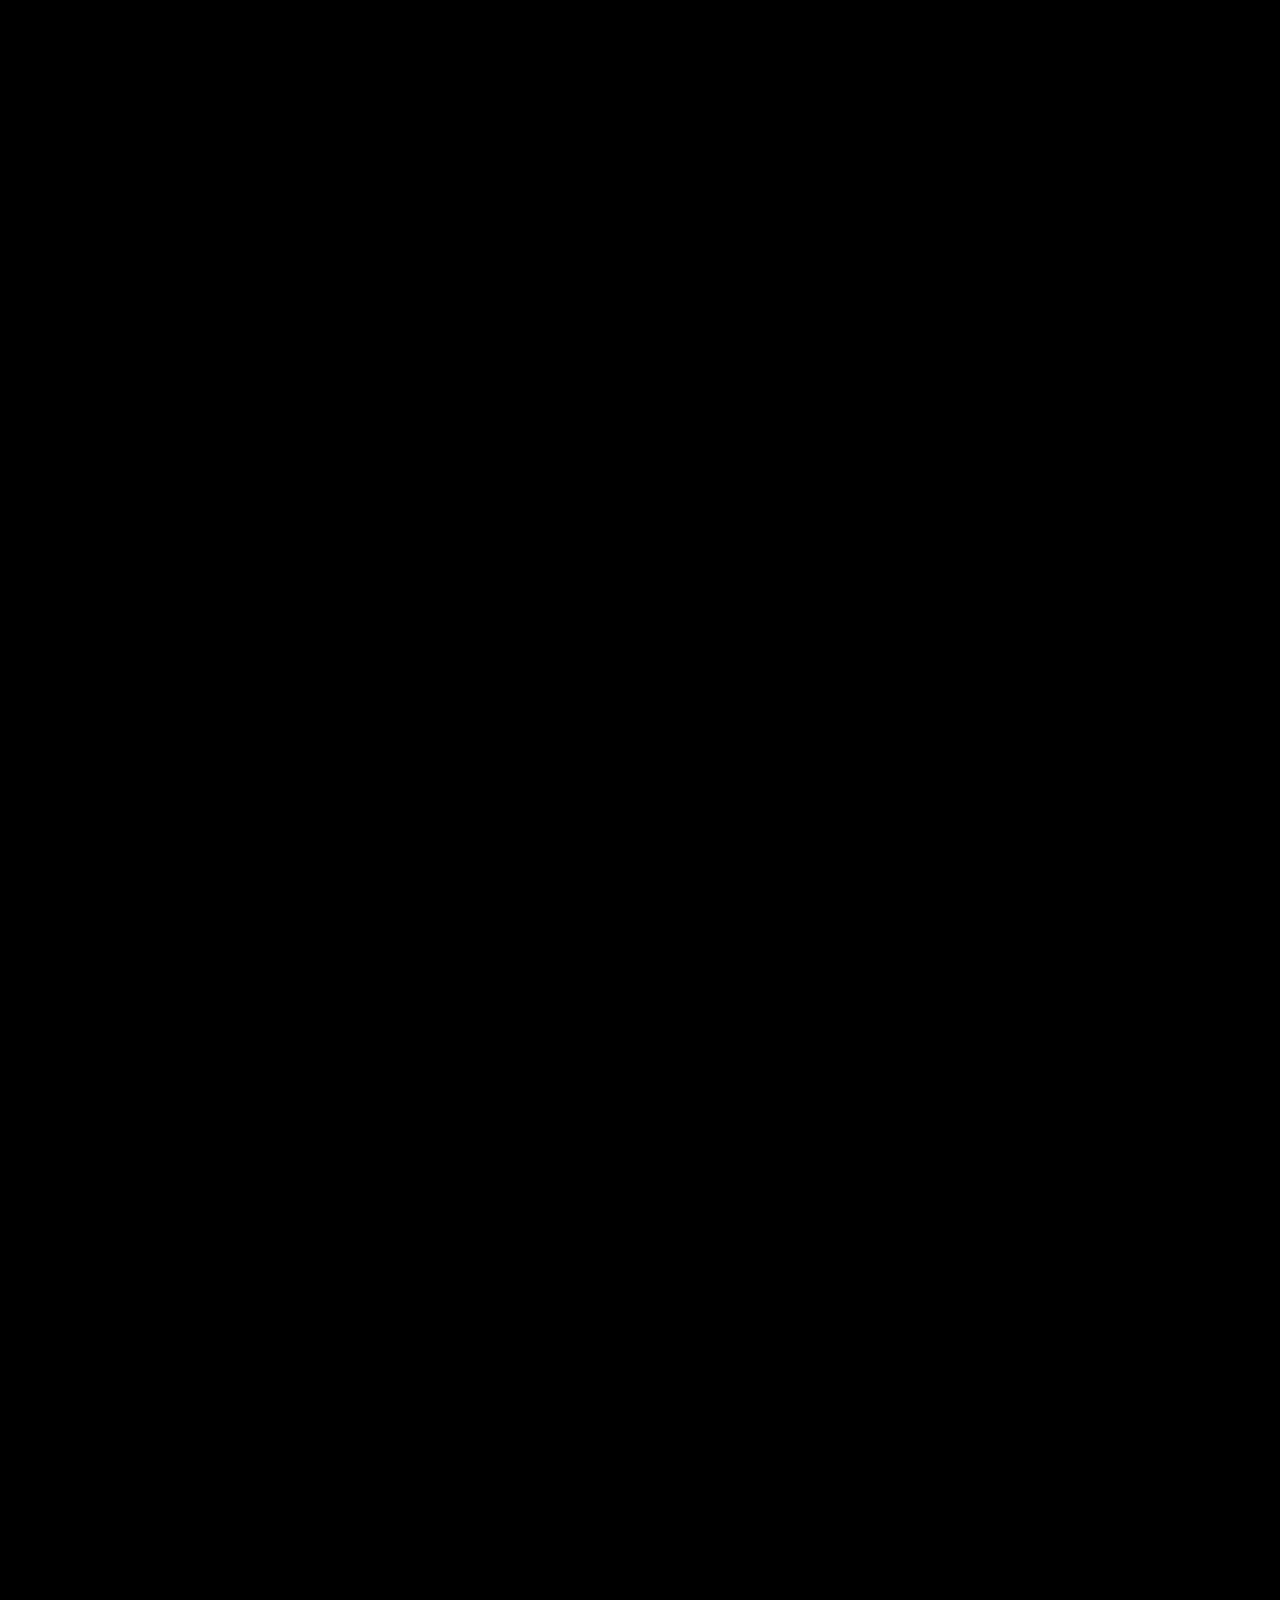
==== commit 8aea41d4: "heat part 2" ====
--- a/index.html
+++ b/index.html
@@ -2,6 +2,7 @@
 <html lang="fr">
 
 <head>
+    <script defer src="https://t.contentsquare.net/uxa/91db383d8dc09.js"></script>
     <!-- Google tag (gtag.js) -->
 <script async src="https://www.googletagmanager.com/gtag/js?id=G-0DKLXNE2JH"></script>
 <script>
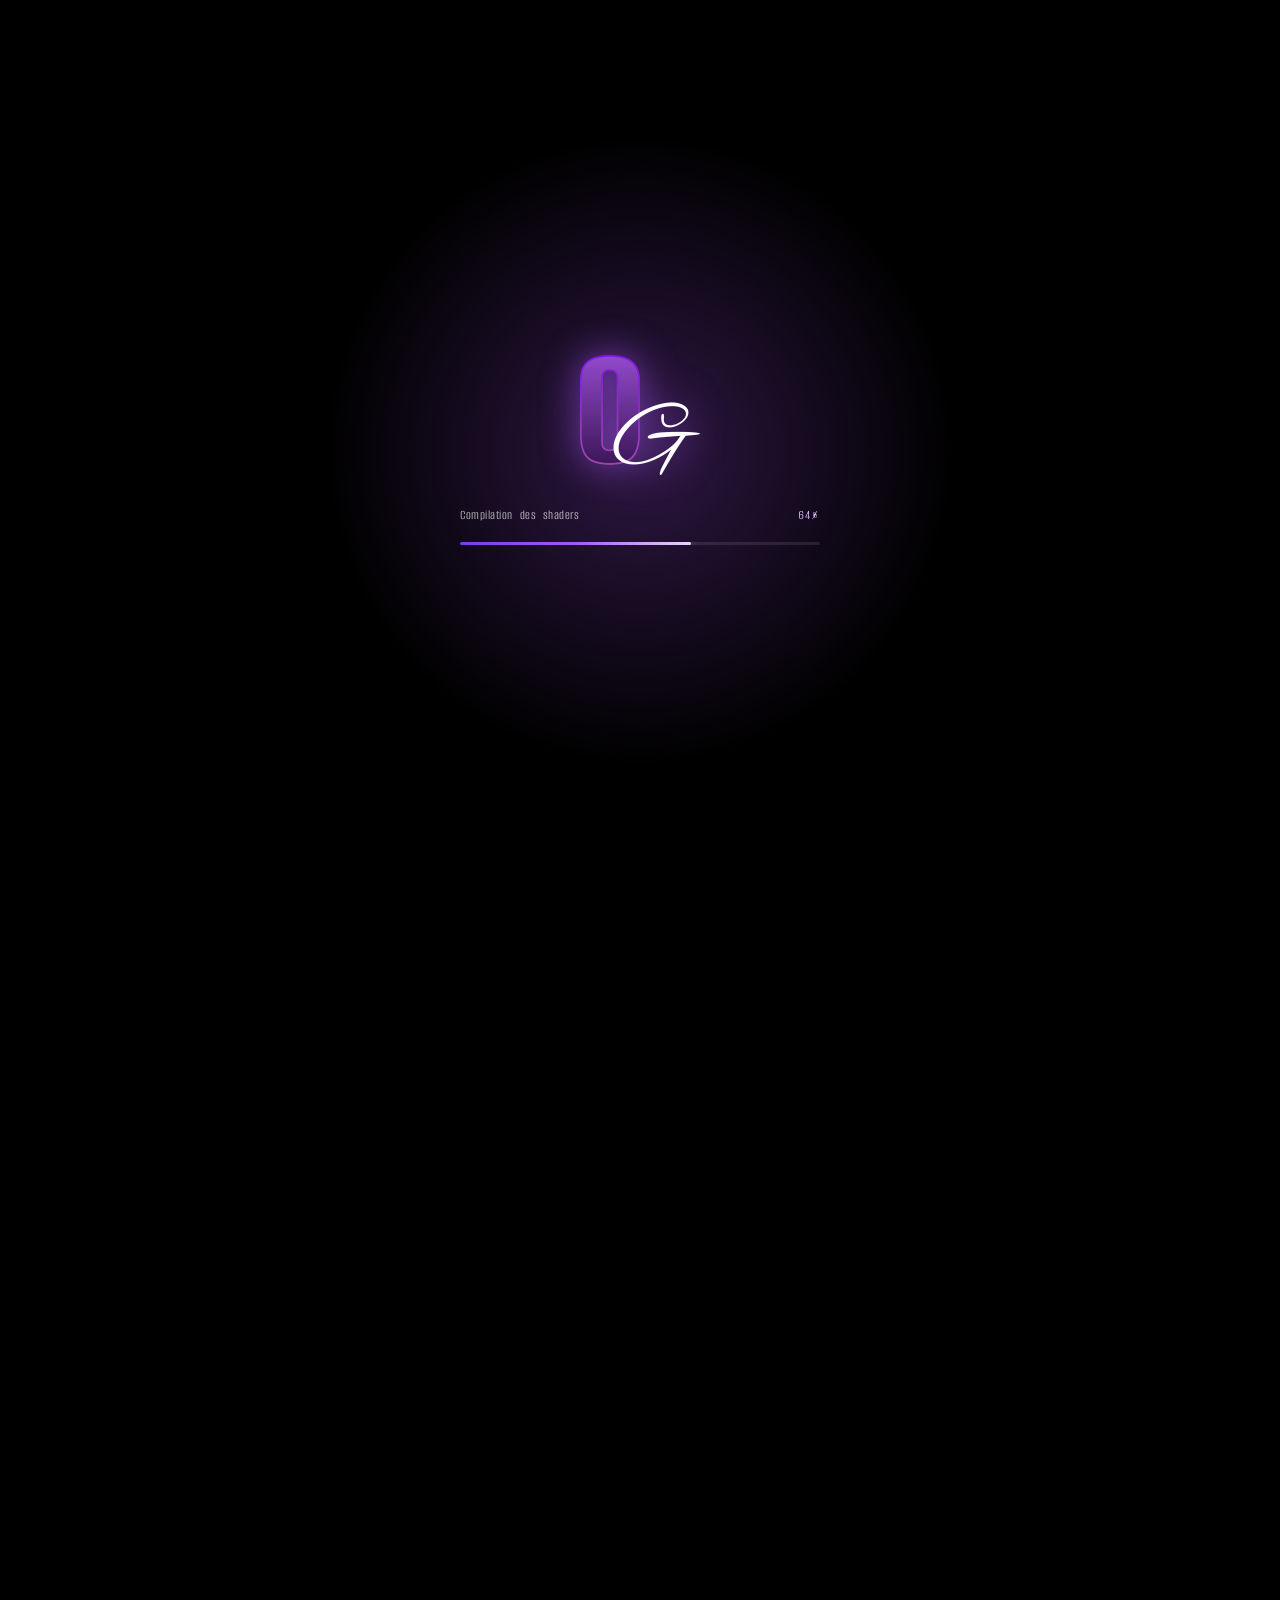
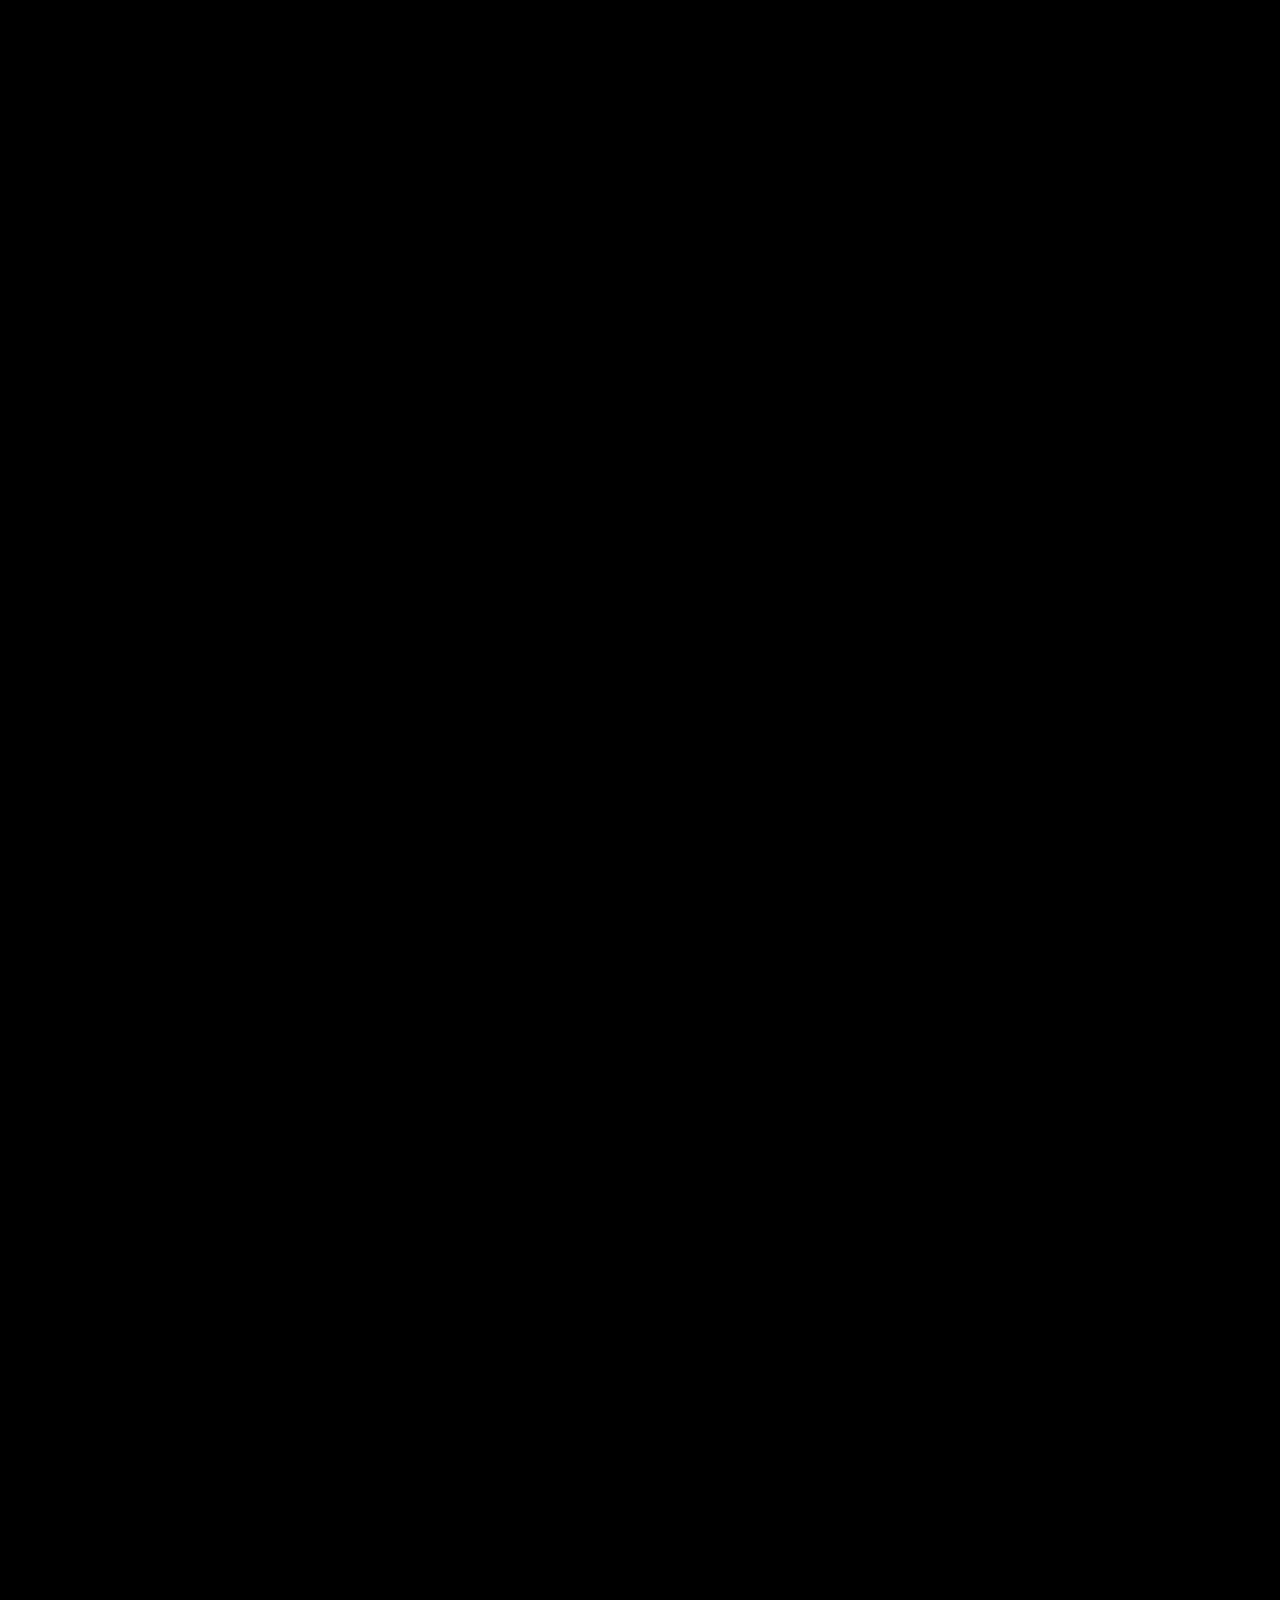
==== commit 1abc119e: "ajustement video youtube + ajout cv + ajout icone zoom projet ajustement version mobile" ====
--- a/index.html
+++ b/index.html
@@ -2,16 +2,6 @@
 <html lang="fr">
 
 <head>
-    <script defer src="https://t.contentsquare.net/uxa/91db383d8dc09.js"></script>
-    <!-- Google tag (gtag.js) -->
-<script async src="https://www.googletagmanager.com/gtag/js?id=G-0DKLXNE2JH"></script>
-<script>
-  window.dataLayer = window.dataLayer || [];
-  function gtag(){dataLayer.push(arguments);}
-  gtag('js', new Date());
-
-  gtag('config', 'G-0DKLXNE2JH');
-</script>
     <meta charset="utf-8" />
     <meta name="viewport" content="width=device-width, initial-scale=1.0" />
     <title>Portfolio: Olivier Gagnon</title>
@@ -52,7 +42,7 @@
     </style>
 </head>
 
-<body>
+<body data-component="Scrolly">
     <!-- Écran de chargement -->
     <div class="preloader" data-component="Preloader" role="status" aria-live="polite">
         <div class="preloader__glow" aria-hidden="true"></div>
@@ -112,7 +102,7 @@
                         </a>
                     </li>
                     <li>
-                        <a href="assets/CV-Olivier-Gagnon.pdf" download>
+                        <a href="assets/images/cv.pdf" download>
                             CV
                             <svg class="icon" aria-hidden="true">
                                 <use href="#icon-download"></use>
@@ -145,7 +135,7 @@
                         <h1 class="title" data-component="DepthText" data-gradient-from="#BB62FF" data-gradient-to="#3D1759" data-gradient-angle="180" data-gradient-start="0" data-gradient-end="100" data-depth-color="#000000" data-layers="34" data-depth="2.4" data-tilt="7.5" data-pointer-tracking="false" data-smoothing="0.14" data-perspective="900" data-auto-orbit data-orbit-speed="0.35">
                             PORTFOLIO
                         </h1>
-                        <div class="hero_card">
+                        <div class="hero_card" data-scrolly="fromBottom">
                             <div class="hero_content">
                                 <h2 js-pinned data-component="TextAnim" data-repeat>Olivier Gagnon</h2>
                                 <h3 data-component="TrueFocus" data-blur-amount="4" data-pause="3">
@@ -168,7 +158,7 @@
                 <section class="about" id="about" data-anchor-offset="0">
                     <div class="bg-laser" data-component="LaserFlow" data-color="#A855F7" data-beam-position="0.5" data-intensity="0.5" data-desktop-boost="1.45" data-fog="0.2" data-dust="1.2" data-mouse-interaction="true"></div>
                     <div class="wrapper">
-                        <div class="about_content">
+                        <div class="about_content" data-scrolly="fromLeft">
                             <div data-component="BorderGlow" data-background-color="#0c0614" data-border-radius="16" data-glow-color="275 90 70" data-colors="#bb62ff,#9729d6,#38bdf8" data-animated>
                                 <div style="padding: 2rem">
                                     <h2 js-pinned data-component="TextAnim" data-repeat>C'est qui lui?</h2>
@@ -254,7 +244,7 @@
                                 <a href="#">VOIR MA VIDÉO</a>
                             </button>
                         </div>
-                        <div class="about_media tilted-card" data-component="TiltedCard" data-rotate-amplitude="12" data-scale-on-hover="1.08" data-caption="lui">
+                        <div class="about_media tilted-card" data-component="TiltedCard" data-rotate-amplitude="12" data-scale-on-hover="1.08" data-caption="lui" data-scrolly="fromRight">
                             <img src="assets/images/pdp.webp" alt="Olivier Gagnon" width="515" height="541" decoding="async" />
                         </div>
                     </div>
@@ -356,7 +346,7 @@
                                     <img src="assets/images/subzero.webp" alt="" />
                                     <div class="card_content">
                                         <h4>
-                                            <span>Design interface de jeu vidéo UI/UX</span>
+                                            <span>Design UI/UX jeu vidéo:</span>
                                             <br />
                                             Sous Zero
                                         </h4>
@@ -384,7 +374,7 @@
                                     <img src="assets/images/vivo.webp" alt="" />
                                     <div class="card_content">
                                         <h4>
-                                            <span>Design interface de site web UI/UX</span>
+                                            <span>Design UI/UX site web:</span>
                                             <br />
                                             Vivo Vision
                                         </h4>
@@ -468,7 +458,7 @@
                                     </li>
                                 </ul>
                                 <!-- Remplace par le chemin de ton CV -->
-                                <a class="footer_cv" href="assets/cv-olivier-gagnon.pdf" download>Télécharger mon CV ↓</a>
+                                <a class="footer_cv" href="assets/images/cv.pdf" download>Télécharger mon CV ↓</a>
                             </div>
                         </div>
 
@@ -518,9 +508,8 @@
                 </svg>
             </div>
 
-            <video controls playsinline preload="metadata">
-                <source src="assets/video/video-presentation-finale.mp4" type="video/mp4" />
-            </video>
+            <!-- Lecteur YouTube : créé à l'ouverture de la modale (voir Video.js), détruit à la fermeture -->
+            <div class="video-modal__frame" data-video-id="0r4n7RZz2W4"></div>
         </dialog>
 
         <a href="#top" class="back-to-top" aria-label="Remonter en haut de la page" data-component="GlassSurface" data-tint="#a855f7" data-background-opacity="0.16" data-distortion-scale="-180" data-displace="0.5" data-saturation="1.3">
--- a/styles/main.css
+++ b/styles/main.css
@@ -1462,91 +1462,127 @@
   filter: drop-shadow(0 0 12px #bb62ff) drop-shadow(0 0 60px #bb62ff);
 }
 .header {
-  /* ---------- Mobile : menu déroulant ---------- */
+  /* ---------- Mobile : le menu est une extension de la pilule du header ---------- */
 }
 @media (width <= 830px) {
+  .header {
+    /* Pilule : coins de 30px, qui s'aplatissent en bas quand le menu s'ouvre (le menu s'y raccorde) */
+  }
+  .header .wrapper {
+    border-radius: 30px;
+    transition: border-radius 0.5s cubic-bezier(0.22, 1, 0.36, 1), border-color 0.3s ease;
+  }
   .header .menu_hamburger {
     display: block;
   }
   .header {
-    /* Panneau sous la pilule, de la même largeur */
+    /* Panneau collé sous la pilule, exactement de sa largeur, qui "pousse" vers le bas (0fr -> 1fr) */
   }
   .header nav {
     position: absolute;
-    top: calc(100% + 12px);
-    left: 0;
-    right: 0;
-    padding: 8px;
-    border-radius: 28px;
+    top: calc(100% + 1px);
+    left: -1px;
+    right: -1px;
+    display: grid;
+    grid-template-rows: 0fr;
+    overflow: hidden;
     border: 1px solid #dfa1fa;
+    border-top: 0;
+    border-radius: 0 0 30px 30px;
     background: linear-gradient(180deg, rgba(28, 10, 46, 0.97), rgba(10, 4, 18, 0.97));
-    box-shadow: 0 0 0 1px rgba(187, 98, 255, 0.15), 0 18px 50px rgba(0, 0, 0, 0.55), 0 0 40px rgba(168, 85, 247, 0.28);
+    box-shadow: 0 18px 50px rgba(0, 0, 0, 0.55), 0 0 40px rgba(168, 85, 247, 0.28);
     /* fermé */
-    transform-origin: top center;
     opacity: 0;
     visibility: hidden;
     pointer-events: none;
-    transform: translateY(-10px) scale(0.97);
-    transition: opacity 0.28s ease, transform 0.35s cubic-bezier(0.2, 0.8, 0.2, 1), visibility 0s linear 0.35s;
+    transition: grid-template-rows 0.5s cubic-bezier(0.22, 1, 0.36, 1), opacity 0.25s ease 0.15s, visibility 0s linear 0.5s;
+  }
+  .header nav ul {
+    flex-direction: column;
+    align-items: stretch; /* chaque ligne prend toute la largeur du menu */
+    gap: 0;
+    min-height: 0;
+    overflow: hidden;
+    padding: 0;
+  }
+  .header nav li {
+    width: 100%;
+    opacity: 0;
+    transform: translateX(-16px);
+    transition: opacity 0.3s ease, transform 0.3s ease;
+  }
+  .header nav li:first-child {
+    margin-top: 6px;
+  }
+  .header nav li:last-child {
+    margin-bottom: 6px;
+  }
+  .header nav li {
+    /* ligne de séparation sur toute la largeur */
+  }
+  .header nav li + li {
+    border-top: 1px solid rgba(223, 161, 250, 0.22);
   }
   .header nav a {
-    gap: 8px;
-    padding: 16px 20px;
-    border-radius: 20px;
+    width: 100%;
+    justify-content: center; /* centré */
+    gap: 10px;
+    padding: 16px 22px;
+    border-radius: 0;
     font-size: 1.05rem;
     letter-spacing: 0.02em;
     transition: background 0.2s ease, color 0.2s ease, padding-left 0.2s ease;
   }
   .header nav a:hover, .header nav a:focus-visible {
     background: rgba(168, 85, 247, 0.16);
-    padding-left: 26px;
-  }
-  .header nav ul {
-    padding: 0px;
-  }
-  .header ul {
-    flex-direction: column;
-    gap: 0;
-  }
-  .header li {
-    opacity: 0;
-    transform: translateY(-6px);
-    transition: opacity 0.3s ease, transform 0.3s ease;
-  }
-  .header li + li {
-    border-top: 1px solid rgba(223, 161, 250, 0.14);
   }
   .header {
     /* ouvert : même classe que ta logique actuelle */
   }
+  .nav-is-active .header .wrapper {
+    border-radius: 30px 30px 0 0;
+    border-bottom-color: transparent;
+  }
   .nav-is-active .header nav {
+    grid-template-rows: 1fr;
     opacity: 1;
     visibility: visible;
     pointer-events: auto;
-    transform: none;
-    transition-delay: 0s;
+    transition: grid-template-rows 0.55s cubic-bezier(0.22, 1, 0.36, 1), opacity 0.2s ease, visibility 0s;
   }
   .nav-is-active .header li {
     opacity: 1;
     transform: none;
   }
   .nav-is-active .header li:nth-child(1) {
-    transition-delay: 0.06s;
+    transition-delay: 0.17s;
   }
   .nav-is-active .header li:nth-child(2) {
-    transition-delay: 0.12s;
+    transition-delay: 0.22s;
   }
   .nav-is-active .header li:nth-child(3) {
-    transition-delay: 0.18s;
+    transition-delay: 0.27s;
   }
   .nav-is-active .header li:nth-child(4) {
-    transition-delay: 0.24s;
+    transition-delay: 0.32s;
   }
   .nav-is-active .header li:nth-child(5) {
-    transition-delay: 0.3s;
+    transition-delay: 0.37s;
   }
   .nav-is-active .header li:nth-child(6) {
-    transition-delay: 0.36s;
+    transition-delay: 0.42s;
+  }
+  .nav-is-active .header li:nth-child(7) {
+    transition-delay: 0.47s;
+  }
+  .nav-is-active .header li:nth-child(8) {
+    transition-delay: 0.52s;
+  }
+  .nav-is-active .header li:nth-child(9) {
+    transition-delay: 0.57s;
+  }
+  .nav-is-active .header li:nth-child(10) {
+    transition-delay: 0.62s;
   }
   .nav-is-active .header .menu_hamburger .icon {
     color: var(--color-primary);
@@ -1562,7 +1598,7 @@
   z-index: 2;
   position: absolute;
   bottom: 10%;
-  transform: translate(-13%, -15%);
+  translate: -13% -15%;
   display: grid;
   grid-template-columns: 1fr 1fr;
   gap: 700px;
@@ -1574,7 +1610,7 @@
     left: 50%;
     top: 40%;
     text-align: center;
-    transform: translate(-50%, 0%);
+    translate: -50% 0;
   }
 }
 .hero .hero_media {
@@ -1673,7 +1709,7 @@
     top: calc(var(--group-top) + var(--ball) * 0.7 + var(--gap));
     bottom: auto;
     left: 50%;
-    transform: translateX(-50%);
+    translate: -50% 0;
     width: min(92vw, 420px);
     display: flex;
     flex-direction: column;
@@ -2303,13 +2339,20 @@
 .video-modal::backdrop {
   background: transparent;
 }
-.video-modal video {
-  display: block;
-  max-width: 92vw;
-  max-height: 86vh;
+
+.video-modal__frame {
+  width: min(92vw, 152.8888888889vh);
+  aspect-ratio: 16/9;
   border-radius: 12px;
+  overflow: hidden;
   background: #000;
   box-shadow: 0 0 60px rgba(151, 41, 214, 0.4);
+}
+.video-modal__frame iframe {
+  display: block;
+  width: 100%;
+  height: 100%;
+  border: 0;
 }
 
 .video-modal__close {
@@ -2515,7 +2558,8 @@
 @media (width <= 830px) {
   .footer .footer_bottom {
     flex-direction: column;
-    text-align: center;
+    align-items: flex-start;
+    text-align: left;
   }
 }
 .footer .copyright {
@@ -2523,22 +2567,14 @@
 }
 @media (width <= 830px) {
   .footer {
-    text-align: center;
+    text-align: left;
     padding-bottom: 104px;
   }
-  .footer .footer_text,
-  .footer .footer_ai p {
-    margin-inline: auto;
-  }
   .footer .footer_links {
-    justify-items: center;
+    justify-items: start;
   }
   .footer .footer_social {
-    justify-content: center;
-  }
-  .footer .footer_ai summary {
-    margin-inline: auto;
-    list-style-position: inside;
+    justify-content: flex-start;
   }
 }
 
@@ -3268,4 +3304,157 @@
     transform: translate(-50%, 0%);
   }
 }
+
+/* ==========================================================================
+   scrolly / component
+   ========================================================================== */
+.has-js [data-scrolly=fromBottom] {
+  opacity: 0;
+  transform: translateY(140px);
+  filter: blur(0px);
+  transition: opacity 1.5s cubic-bezier(0.16, 1, 0.3, 1), transform 1.5s cubic-bezier(0.16, 1, 0.3, 1), filter 1.5s cubic-bezier(0.16, 1, 0.3, 1);
+  will-change: opacity, transform;
+}
+.has-js [data-scrolly=fromBottom].is-active {
+  opacity: 1;
+  transform: none;
+  filter: blur(0);
+}
+.has-js [data-scrolly=flipFromBottom] {
+  opacity: 0;
+  transform: translateY(100px) scale(0.98);
+  filter: blur(10px);
+  transition: opacity 1.5s cubic-bezier(0.16, 1, 0.3, 1), transform 1.5s cubic-bezier(0.16, 1, 0.3, 1), filter 1.5s cubic-bezier(0.16, 1, 0.3, 1);
+  will-change: opacity, transform;
+}
+.has-js [data-scrolly=flipFromBottom].is-active {
+  opacity: 1;
+  transform: none;
+  filter: blur(0);
+}
+.has-js [data-scrolly=fromLeft] {
+  opacity: 0;
+  transform: translateX(-160px);
+  filter: blur(8px);
+  transition: opacity 1.5s cubic-bezier(0.16, 1, 0.3, 1), transform 1.5s cubic-bezier(0.16, 1, 0.3, 1), filter 1.5s cubic-bezier(0.16, 1, 0.3, 1);
+  will-change: opacity, transform;
+}
+.has-js [data-scrolly=fromLeft].is-active {
+  opacity: 1;
+  transform: none;
+  filter: blur(0);
+}
+.has-js [data-scrolly=fromRight] {
+  opacity: 0;
+  transform: translateX(160px);
+  filter: blur(8px);
+  transition: opacity 1.5s cubic-bezier(0.16, 1, 0.3, 1), transform 1.5s cubic-bezier(0.16, 1, 0.3, 1), filter 1.5s cubic-bezier(0.16, 1, 0.3, 1);
+  will-change: opacity, transform;
+}
+.has-js [data-scrolly=fromRight].is-active {
+  opacity: 1;
+  transform: none;
+  filter: blur(0);
+}
+.has-js [data-scrolly=fromTop] {
+  opacity: 0;
+  transform: translateY(-140px);
+  filter: blur(0px);
+  transition: opacity 1.5s cubic-bezier(0.16, 1, 0.3, 1), transform 1.5s cubic-bezier(0.16, 1, 0.3, 1), filter 1.5s cubic-bezier(0.16, 1, 0.3, 1);
+  will-change: opacity, transform;
+}
+.has-js [data-scrolly=fromTop].is-active {
+  opacity: 1;
+  transform: none;
+  filter: blur(0);
+}
+.has-js [data-scrolly=zoomOut] {
+  opacity: 0;
+  transform: scale(1.12);
+  filter: blur(6px);
+  transition: opacity 1.5s cubic-bezier(0.16, 1, 0.3, 1), transform 1.5s cubic-bezier(0.16, 1, 0.3, 1), filter 1.5s cubic-bezier(0.16, 1, 0.3, 1);
+  will-change: opacity, transform;
+}
+.has-js [data-scrolly=zoomOut].is-active {
+  opacity: 1;
+  transform: none;
+  filter: blur(0);
+}
+.has-js [data-scrolly=zoomOut] {
+  transition-duration: 2s;
+}
+.has-js [data-scrolly=reveal] {
+  clip-path: inset(0 0 100% 0);
+  transform: translateY(30%);
+  transition: clip-path 1.5s cubic-bezier(0.16, 1, 0.3, 1), transform 1.5s cubic-bezier(0.16, 1, 0.3, 1);
+}
+.has-js [data-scrolly=reveal].is-active {
+  clip-path: inset(0 0 -10% 0);
+  transform: none;
+}
+.has-js [data-scrolly=highlight] {
+  opacity: 0.15;
+  transition: opacity 1.8s cubic-bezier(0.16, 1, 0.3, 1);
+}
+.has-js [data-scrolly=highlight].is-active {
+  opacity: 1;
+}
+.has-js [data-scrolly=stagger] > * {
+  opacity: 0;
+  transform: translateY(30px);
+  filter: blur(6px);
+  transition: opacity 1.5s cubic-bezier(0.16, 1, 0.3, 1), transform 1.5s cubic-bezier(0.16, 1, 0.3, 1), filter 1.5s cubic-bezier(0.16, 1, 0.3, 1);
+  will-change: opacity, transform;
+}
+.has-js [data-scrolly=stagger] > *.is-active {
+  opacity: 1;
+  transform: none;
+  filter: blur(0);
+}
+.has-js [data-scrolly=stagger].is-active > * {
+  opacity: 1;
+  transform: none;
+  filter: blur(0);
+}
+.has-js [data-scrolly=stagger] > *:nth-child(1) {
+  transition-delay: 0s;
+}
+.has-js [data-scrolly=stagger] > *:nth-child(2) {
+  transition-delay: 0.16s;
+}
+.has-js [data-scrolly=stagger] > *:nth-child(3) {
+  transition-delay: 0.32s;
+}
+.has-js [data-scrolly=stagger] > *:nth-child(4) {
+  transition-delay: 0.48s;
+}
+.has-js [data-scrolly=stagger] > *:nth-child(5) {
+  transition-delay: 0.64s;
+}
+.has-js [data-scrolly=stagger] > *:nth-child(6) {
+  transition-delay: 0.8s;
+}
+.has-js [data-scrolly=stagger] > *:nth-child(7) {
+  transition-delay: 0.96s;
+}
+.has-js [data-scrolly=stagger] > *:nth-child(8) {
+  transition-delay: 1.12s;
+}
+.has-js [data-scrolly=stagger] > *:nth-child(9) {
+  transition-delay: 1.28s;
+}
+.has-js [data-scrolly=stagger] > *:nth-child(10) {
+  transition-delay: 1.44s;
+}
+
+@media (prefers-reduced-motion: reduce) {
+  .has-js [data-scrolly],
+  .has-js [data-scrolly=stagger] > * {
+    opacity: 1 !important;
+    transform: none !important;
+    filter: none !important;
+    clip-path: none !important;
+    transition: none !important;
+  }
+}
 /*# sourceMappingURL=main.css.map */
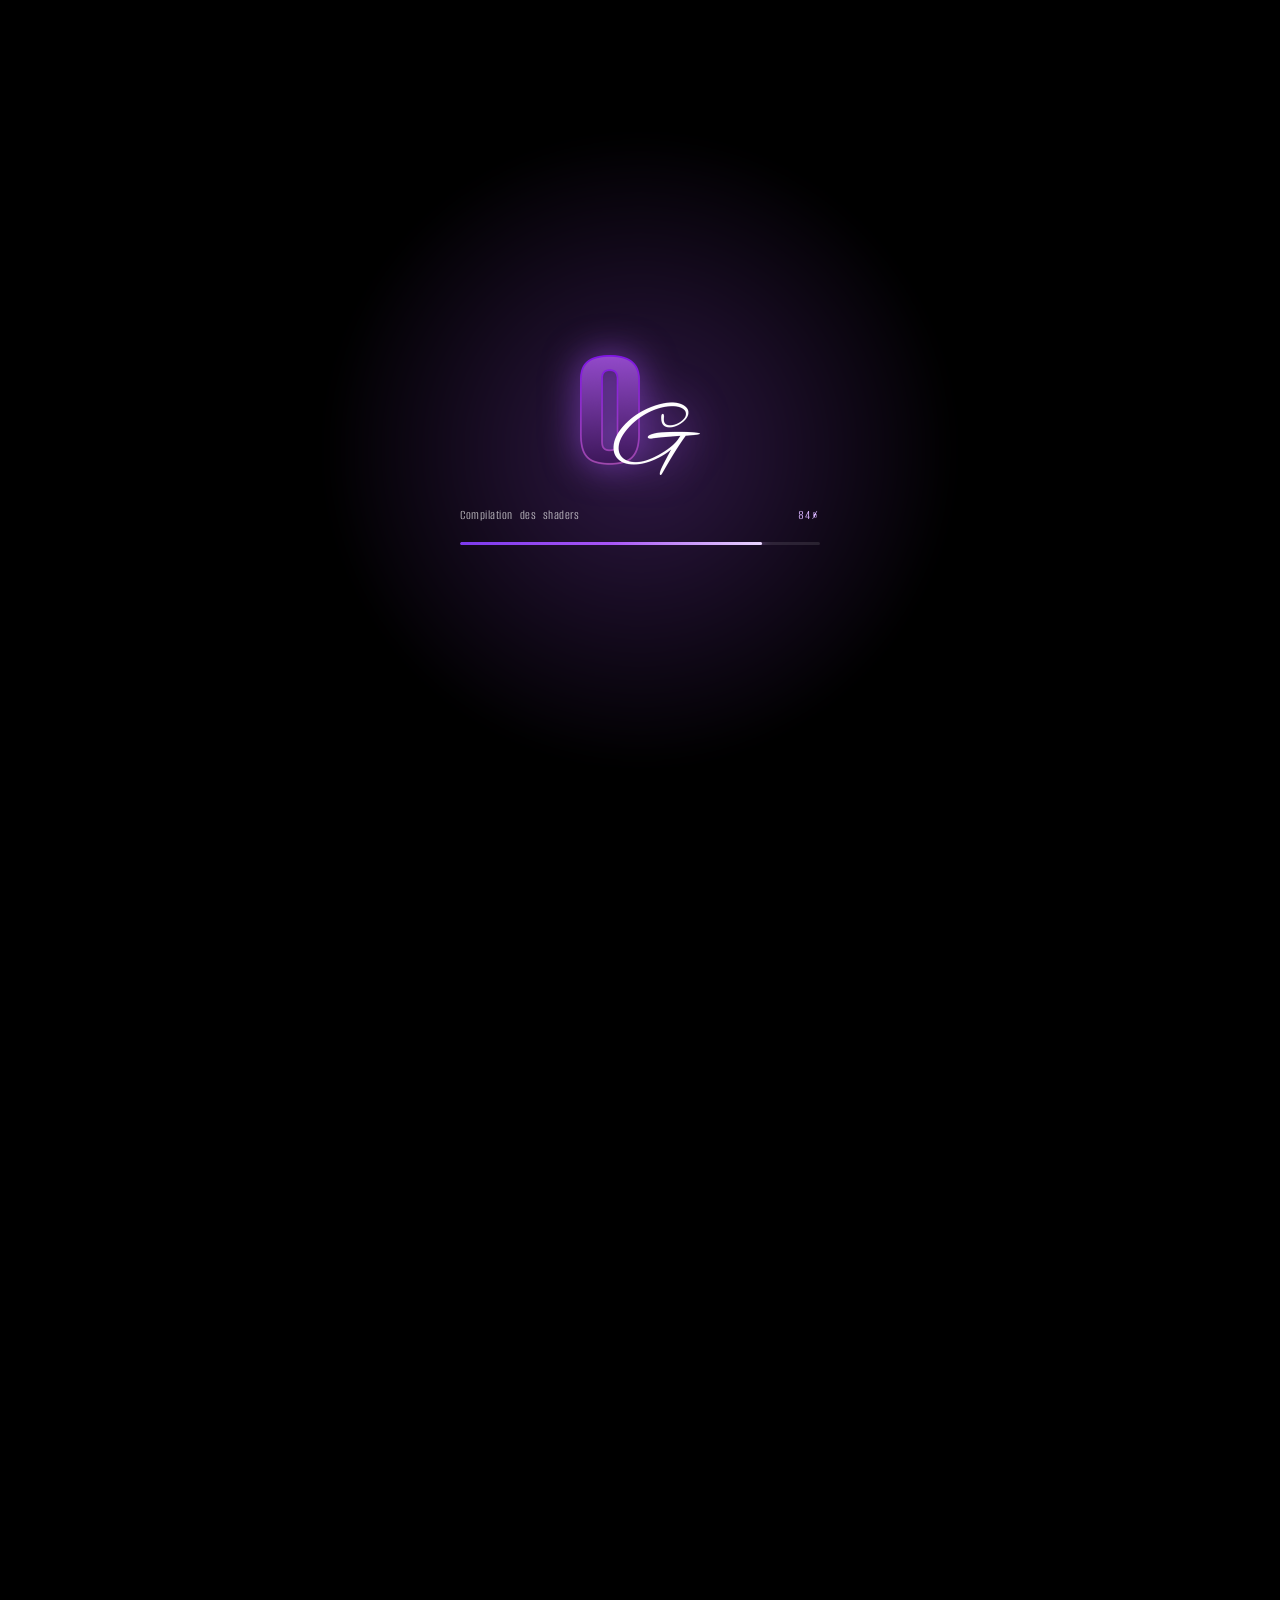
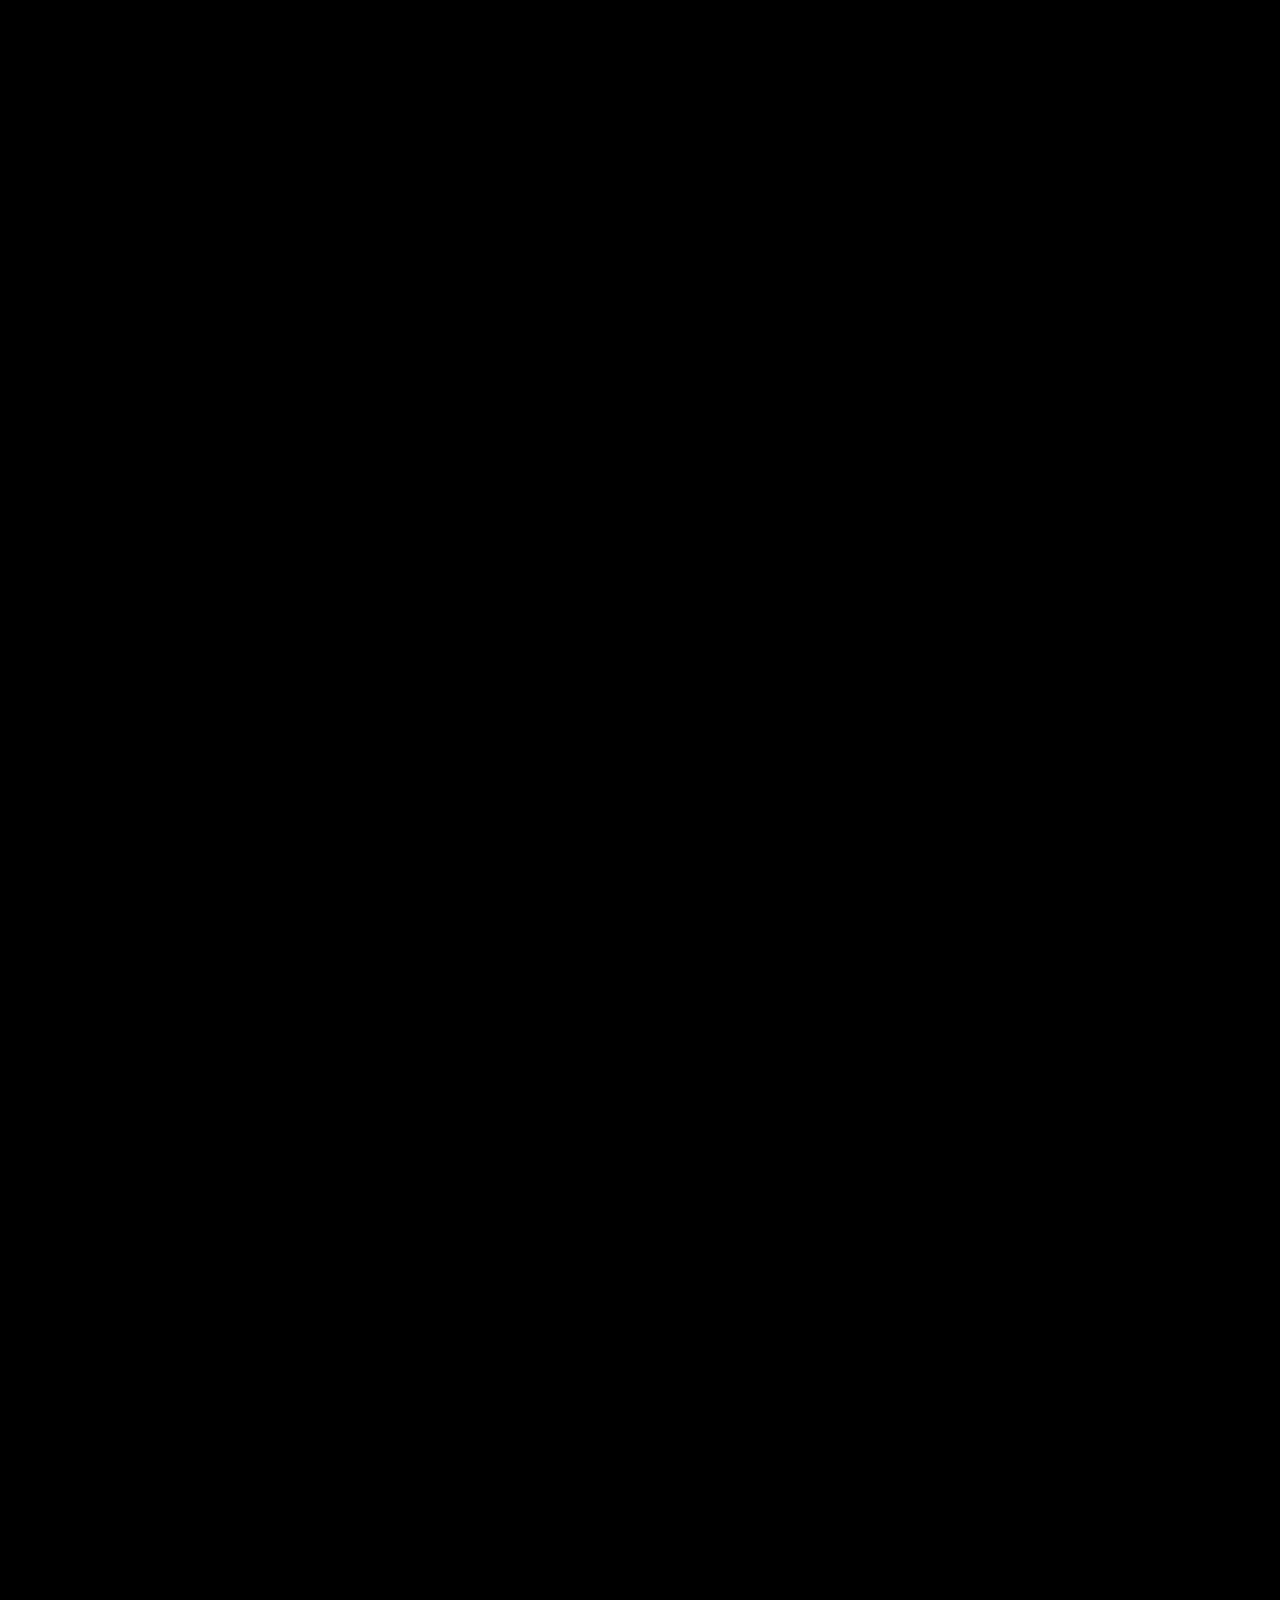
==== commit 7d5d27ee: "ajustement page 404 + liens" ====
--- a/index.html
+++ b/index.html
@@ -63,15 +63,15 @@
     <!-- Header -->
     <header class="header" data-component="Header" data-tint="#a855f7" data-background-opacity="0.16" data-distortion-scale="-180" data-displace="0.5" data-saturation="1.3">
         <div class="wrapper">
-            <a href="#top" aria-label="Retour à l'accueil">
+            <a href="https://gagnonoli.github.io/" aria-label="Retour à l'accueil">
                 <img src="assets/images/logo.png" alt="Olivier Gagnon" />
             </a>
 
             <nav aria-label="Navigation principale">
                 <ul>
-                    <li><a href="#top">Accueil</a></li>
-                    <li><a href="#about">À propos</a></li>
-                    <li><a href="#projets">Projets</a></li>
+                    <li><a href="https://gagnonoli.github.io/#top">Accueil</a></li>
+                    <li><a href="https://gagnonoli.github.io/#about">À propos</a></li>
+                    <li><a href="https://gagnonoli.github.io/#projets">Projets</a></li>
                     <li><a href="#" data-auto-animateclass="video" data-video-open>Vidéo</a></li>
                     <li>
                         <a href="https://www.behance.net/oliviergagnon10" target="_blank" rel="noopener noreferrer">
--- a/styles/main.css
+++ b/styles/main.css
@@ -1597,11 +1597,13 @@
 .hero .hero_card {
   z-index: 2;
   position: absolute;
-  bottom: 10%;
-  translate: -13% -15%;
+  bottom: 5%;
+  left: 50%;
+  width: min(1024px, 100% - var(--spacing-md));
+  translate: -50% 0;
   display: grid;
-  grid-template-columns: 1fr 1fr;
-  gap: 700px;
+  grid-template-columns: 1fr auto;
+  gap: 40px;
 }
 @media (width <= 830px) {
   .hero .hero_card {
@@ -1615,6 +1617,7 @@
 }
 .hero .hero_media {
   align-self: flex-end;
+  justify-self: end;
 }
 @media (width <= 830px) {
   .hero .hero_media {
@@ -1653,6 +1656,11 @@
 @media (width <= 830px) {
   .hero .hero_content span {
     align-items: center;
+  }
+}
+@media (width > 830px) {
+  .hero .canvas {
+    scale: 0.92;
   }
 }
 .hero .title {
@@ -1677,7 +1685,10 @@
 
 @media (width <= 830px) {
   .hero {
-    --ball: min(124vw, 600px);
+    --ball: min(
+        124vw,
+        600px
+    );
     --text-h: 220px;
     --gap: 30px;
     --group: calc(var(--ball) * 0.7 + var(--gap) + var(--text-h));
@@ -3270,38 +3281,14 @@
   mask-image: radial-gradient(circle farthest-corner at 50% 50%, transparent calc(var(--reveal) * 1%), #000 calc(var(--reveal) * 1% + 25%));
 }
 
-.erreur .hero_card {
-  z-index: 2;
-  position: absolute;
-  bottom: 0;
-  transform: translate(-13%, -15%);
-  display: grid;
-  grid-template-columns: 1fr 1fr;
-  gap: 700px;
+.erreur .hero_media button,
+.erreur .hero_media a {
+  white-space: nowrap;
 }
 @media (width <= 830px) {
-  .erreur .hero_card {
-    grid-template-columns: 1fr;
-    gap: 0px;
-    left: 50%;
-    top: 75%;
-    text-align: center;
-    transform: translate(-50%, 0%);
-  }
-}
-.erreur .title {
-  z-index: 1;
-  position: absolute;
-  top: 50%;
-  left: 50%;
-  transform: translate(-50%, -50%);
-  text-align: center;
-}
-@media (width <= 830px) {
-  .erreur .title {
-    grid-template-columns: 1fr;
-    top: 40%;
-    transform: translate(-50%, 0%);
+  .erreur .hero_content h2 {
+    display: block;
+    font-size: clamp(30px, 9.5vw, 42px);
   }
 }
 
